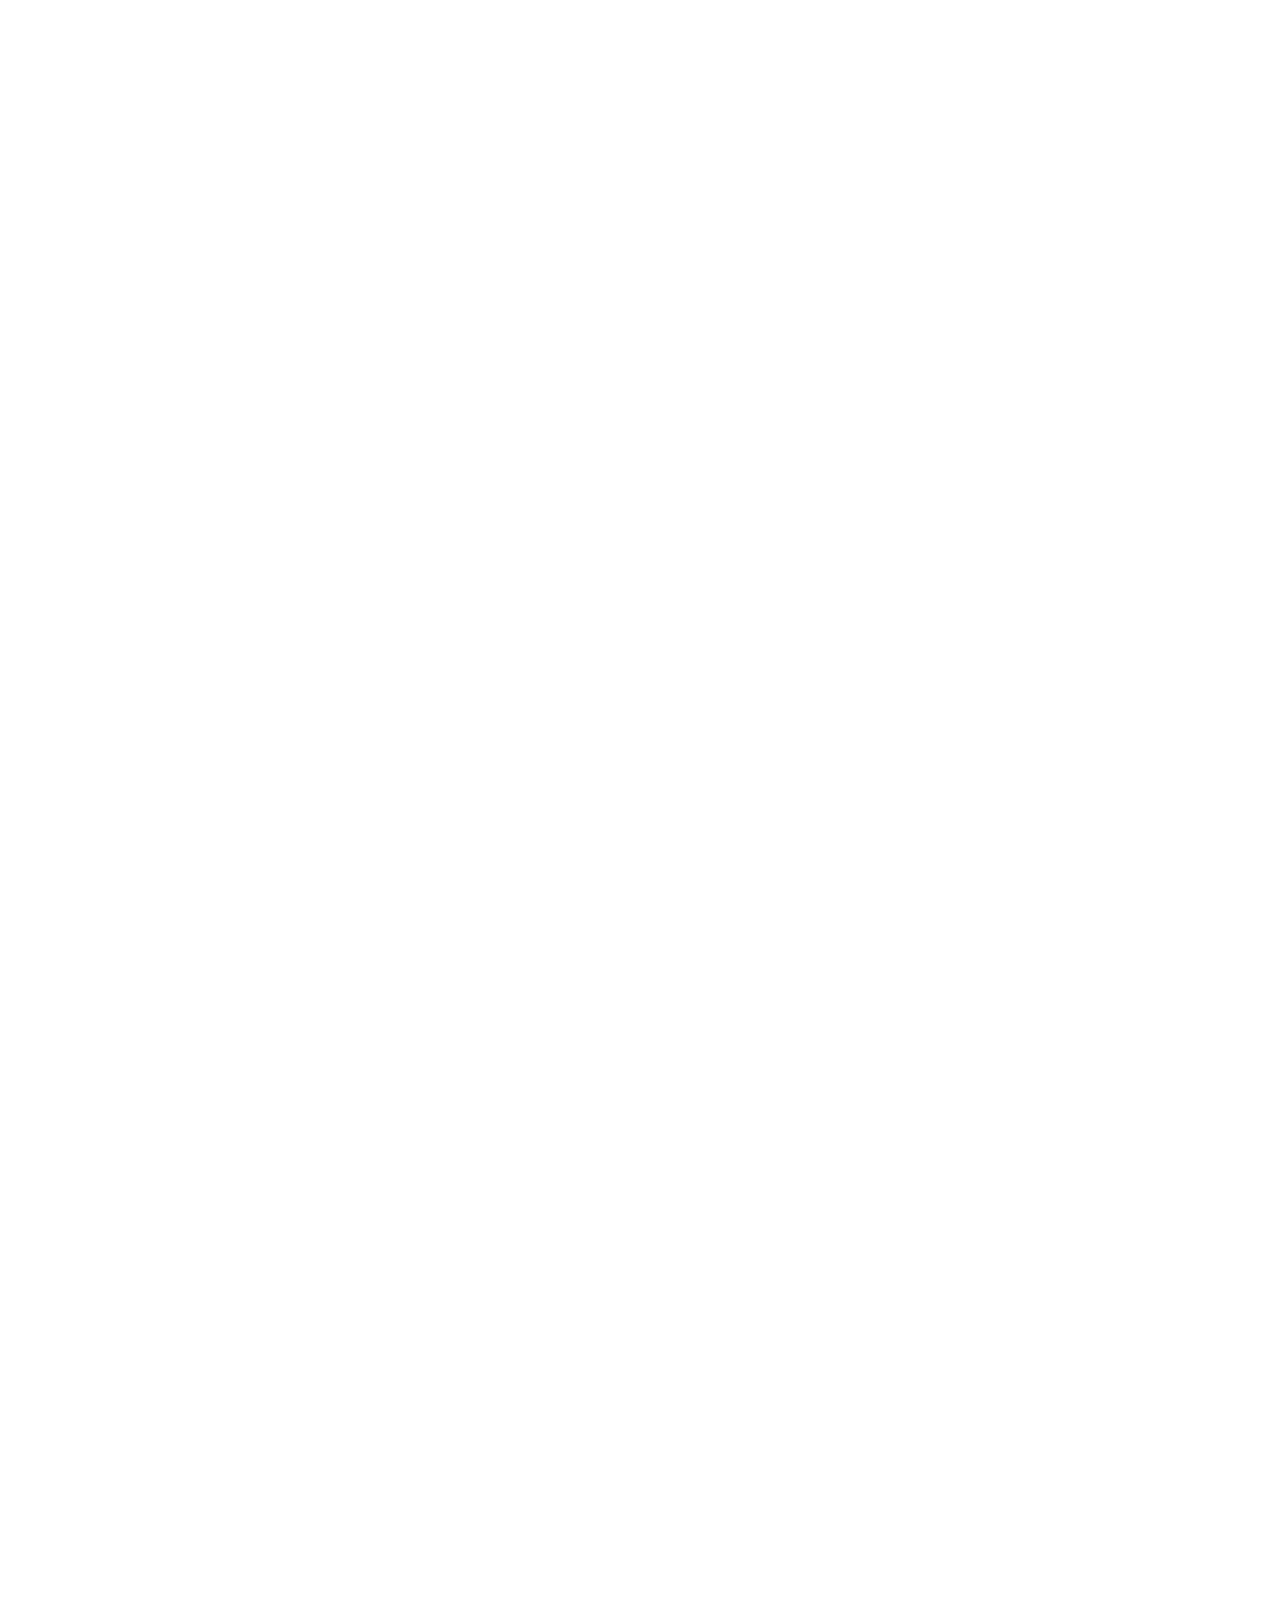
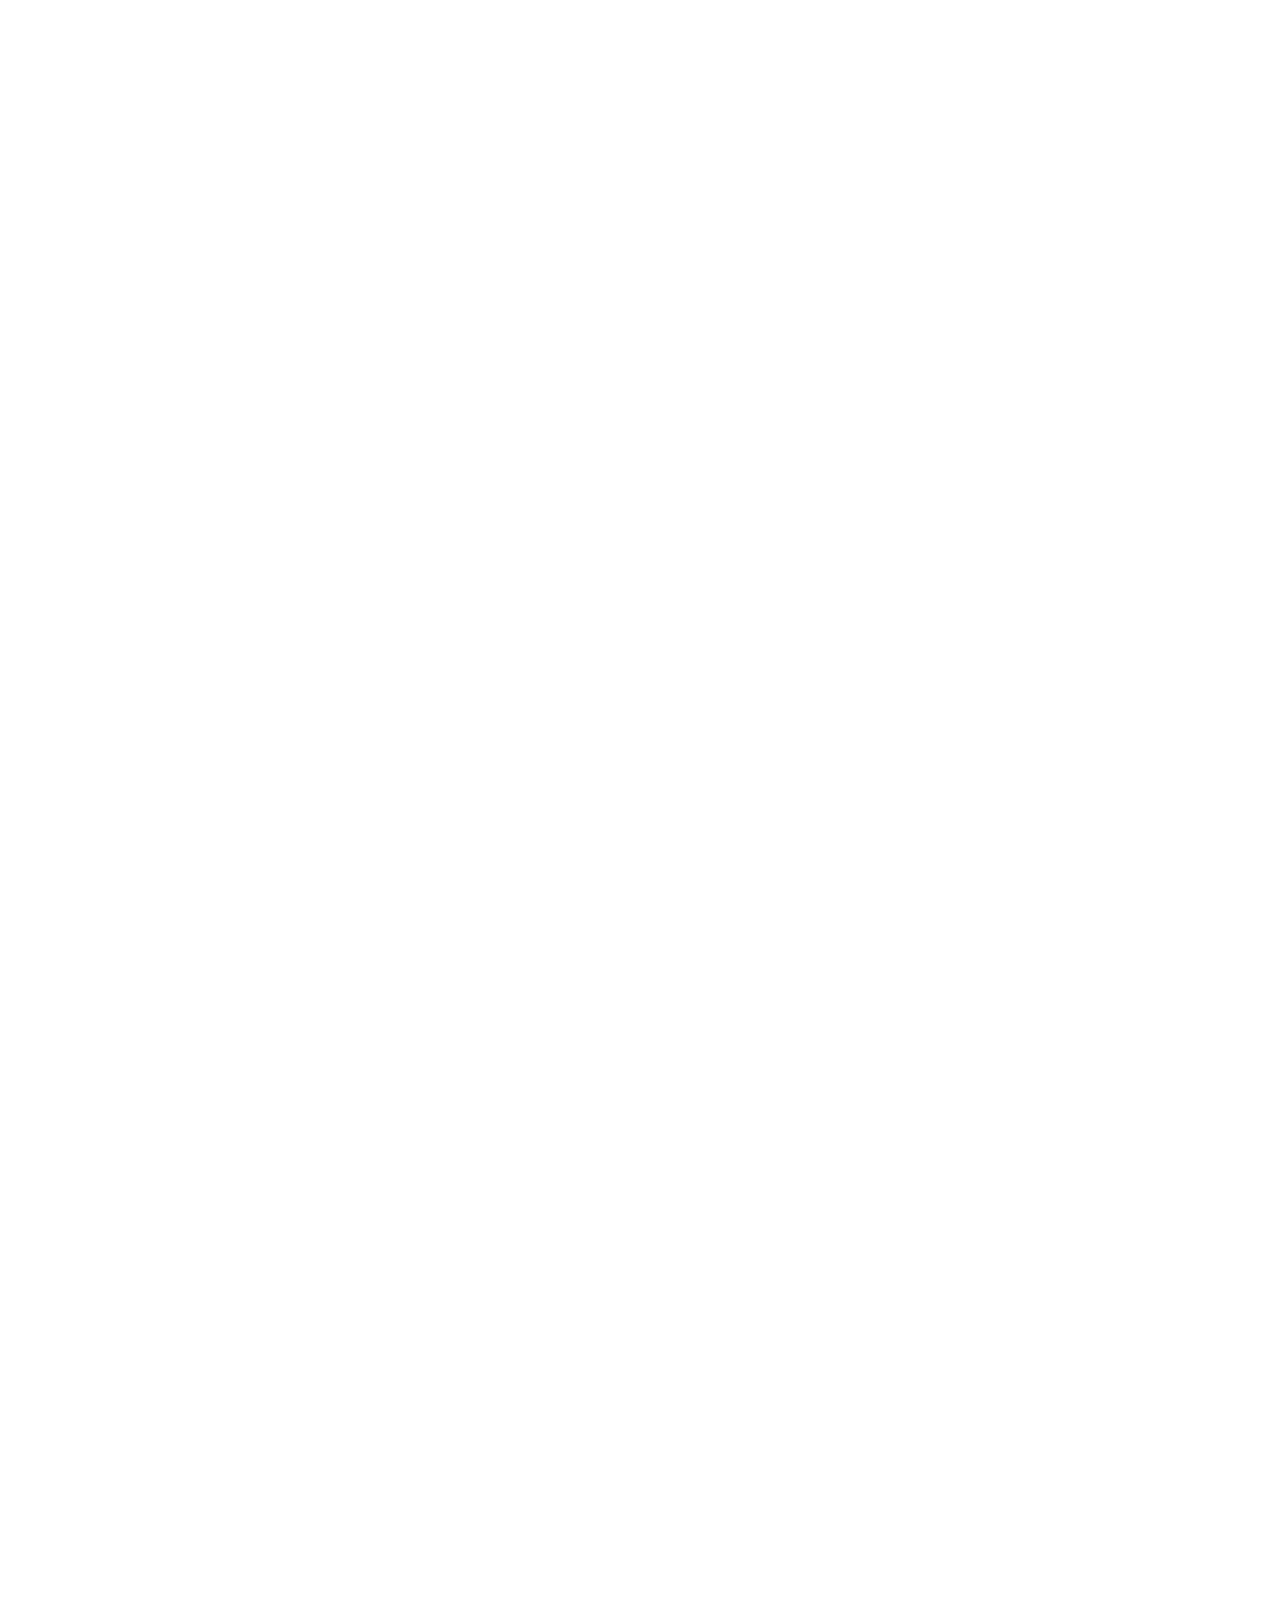
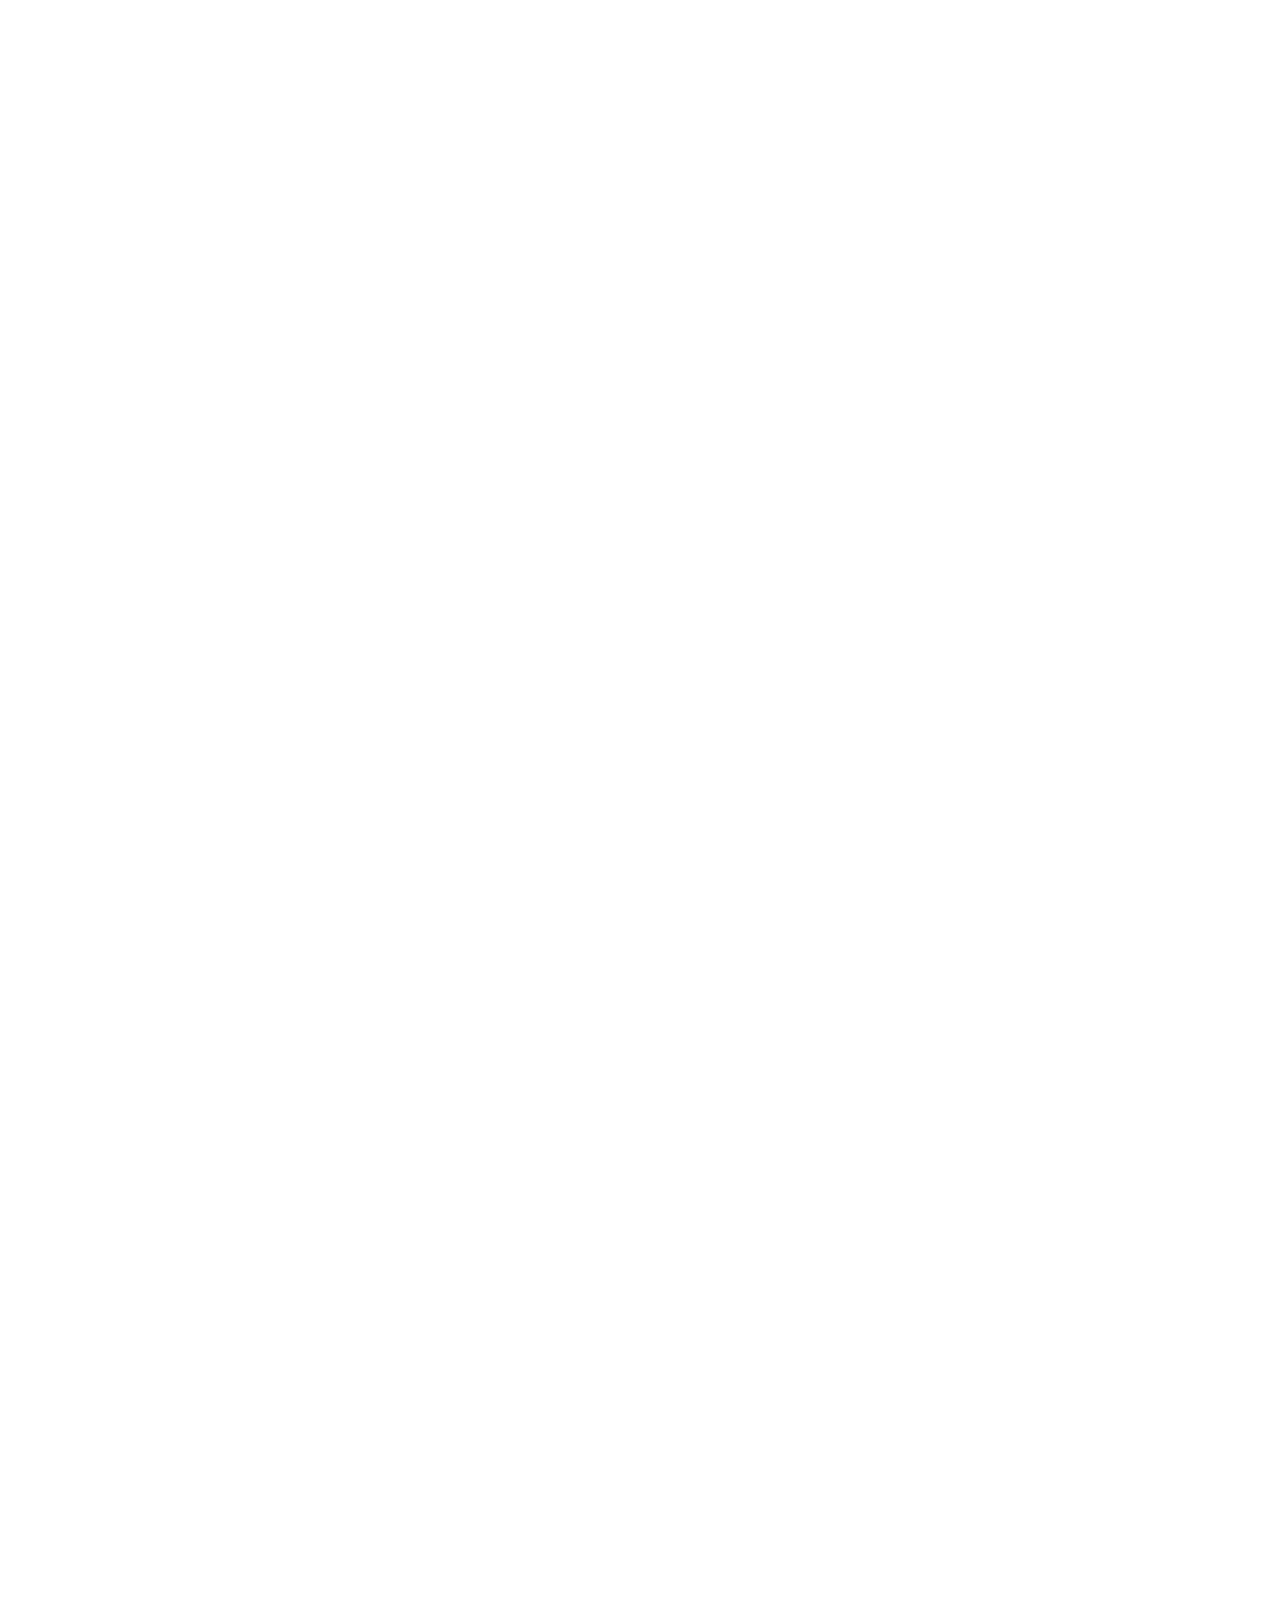
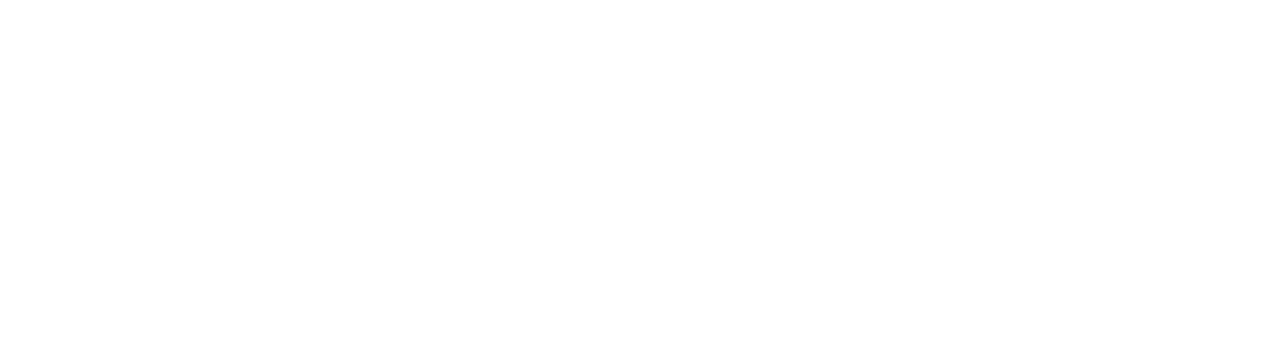
==== index.html @ 40197fdb "logos" ====
<!--
Google IO 2012 HTML5 Slide Template

Authors: Eric Bidelman <ebidel@gmail.com>
         Luke Mahe <lukem@google.com>

URL: https://code.google.com/p/io-2012-slides
-->
<!DOCTYPE html>
<html>
<head>
  <title>Data Science</title>
  <meta charset="utf-8">
  <meta http-equiv="X-UA-Compatible" content="chrome=1">
  <!--<meta name="viewport" content="width=device-width, initial-scale=1.0, minimum-scale=1.0">-->
  <!--<meta name="viewport" content="width=device-width, initial-scale=1.0">-->
  <!--This one seems to work all the time, but really small on ipad-->
  <!--<meta name="viewport" content="initial-scale=0.4">-->
  <meta name="apple-mobile-web-app-capable" content="yes">
  <link rel="stylesheet" media="all" href="theme/css/default.css">
  <link rel="stylesheet" media="all" href="theme/css/app.css">
  <link rel="stylesheet" media="only screen and (max-device-width: 480px)" href="theme/css/phone.css">
  <base target="_blank"> <!-- This amazingness opens all links in a new tab. -->
  <script data-main="js/slides" src="js/require-1.0.8.min.js"></script>
</head>
<body style="opacity: 0">

<slides class="layout-widescreen">

<slide class="logoslide nobackground">
  <article class="flexbox vcenter">
    <span><img src="images/logos/logo.gif"></span>
  </article>
</slide>

<slide class="title-slide segue nobackground">
  <aside class="gdbar"><img src="images/logos/logo_square.png"></aside>
  <!-- The content of this hgroup is replaced programmatically through the slide_config.json. -->
  <hgroup class="auto-fadein">
    <h1 data-config-title><!-- populated from slide_config.json --></h1>
    <h2 data-config-subtitle><!-- populated from slide_config.json --></h2>
    <p data-config-presenter><!-- populated from slide_config.json --></p>
  </hgroup>
</slide>


<slide class="after" >
  
    <hgroup>
      <h2>Agenda</h2>
      <h3></h3>
    </hgroup>
    <article ><ul>
<li>Innovación en Tecnología de Información</li>
<li>¿Qué es Data Science?</li>
<li>Componentes de Data Science</li>
<li>Solución Tradicional vs Nueva Propuesta</li>
<li>Tipos de Soluciones en Data Science</li>
<li>Tipos de Proyectos</li>
<li>Acerca de nosotros</li>
</ul></article>
 
</slide>

<slide class="segue dataday nobackground" >
  
    <aside class="gdbar"><img src="images/logos/logo_square.png"></aside>
    <hgroup class="auto-fadein">
      <h2>Innovación en Tecnología de Información</h2>
      <h3>¿Por qué es importante?</h3>
    </hgroup>
  
</slide>

<slide  >
  
    <hgroup>
      <h2>Innovación en Tecnología de Información</h2>
      <h3></h3>
    </hgroup>
    <article ><ul>
<li>
<p>La innovación tecnológica es el conjunto de actividades científicas, tecnológicas, financieras y comerciales que permiten introducir nuevos o mejorados servicios, productos, procesos, técnicas y/o sistemas organizacionales.</p>
</li>
<li>
<p>Para poder innovar es necesario considerar cambios en los sistemas tecnológicos así también como cambios en los paradigmas tecnológicos.</p>
</li>
<li>
<p>La innovación en una empresa le permite:</p>
<ul>
<li>Ser más eficiente</li>
<li>Incrementar su nivel de competitividad</li>
<li>Mejorar la calidad de sus servicios o productos</li>
</ul>
</li>
</ul></article>
 
</slide>

<slide  >
  
    <hgroup>
      <h2>Innovación en Tecnología de Información</h2>
      <h3></h3>
    </hgroup>
    <article ><ul>
<li>
<p><b>Resultados esperados</b>:</p>
<ul>
<li>Desarrollo de nuevos productos</li>
<li>Implementación de nuevos procesos o sistemas</li>
</ul>
</li>
<li>
<p><b>Indicadores de ÉXITO</b>:</p>
<ul>
<li>Rentabilidad económica y financiera de la inversión</li>
<li>Crecimiento de las ventas</li>
</ul>
</li>
<li>
<p><b>Requerimientos críticos</b>: </p>
<ul>
<li>Identificación de las necesidades del negocio</li>
<li>Capacidad de gestión tecnológica de la organización</li>
</ul>
</li>
</ul></article>
 
</slide>

<slide class="dark quote nobackground" >
  
    <hgroup>
      <h2></h2>
      <h3></h3>
    </hgroup>
    <article ><aside class="gdbar right bottom"><img src="images/logos/logo_square.png"></aside>

<article class="flexbox vleft auto-fadein">
<q>
<b>Data Science</b> es un campo interdisciplinario que involucra los procesos y sistemas para extraer conocimiento o un mejor entendimiento de grandes volúmenes de datos en sus diferentes formas y formatos.
</q>
<div class="author">
Dr. Alex Liu <br>
Principal Data Scientist <br>
IBM Corp.
</div>
</article></article>
 
</slide>

<slide class="segue dataday nobackground" >
  
    <aside class="gdbar"><img src="images/logos/logo_square.png"></aside>
    <hgroup class="auto-fadein">
      <h2>Componentes de Data Science</h2>
      <h3>Solución Tradicional vs Nueva Propuesta</h3>
    </hgroup>
  
</slide>

<slide  >
  
    <hgroup>
      <h2><img src="images/proceso/all_small.png" alt="all_stages" style="width:300px"></h2>
      <h3></h3>
    </hgroup>
    <article ><p><link rel="stylesheet" href="https://maxcdn.bootstrapcdn.com/font-awesome/4.5.0/css/font-awesome.min.css">
<link rel="stylesheet" href="https://cdnjs.cloudflare.com/ajax/libs/font-awesome-animation/0.0.8/font-awesome-animation.min.css">
<link rel="stylesheet" href="https://maxcdn.bootstrapcdn.com/bootstrap/3.3.6/css/bootstrap.min.css" integrity="sha384-1q8mTJOASx8j1Au+a5WDVnPi2lkFfwwEAa8hDDdjZlpLegxhjVME1fgjWPGmkzs7" crossorigin="anonymous"></p>
<div class="container-fluid"> 
    <div class="col-md-6">
        <h1 style= "color:#1F77B4">
            <i class="fa fa-mixcloud fa-3x"></i>
            Recolección
        </h1>
        <h1 style= "color:#FF7F0E">
            <i class="fa fa-server fa-3x"></i>
            Almacenamiento
        </h1>
    </div>
    <div class="col-md-6">
        <h1 style= "color:#2CA02C">
            <i class="fa fa-code-fork fa-3x"></i>
            Combinación
        </h1>
        <h1 style = "color:#D62728">
            <i class="fa fa-flask fa-3x"></i>
            Análisis
        </h1>
        <h1 style= "color:#9467BD">
            <i class="fa fa-line-chart fa-3x"></i>
            Visualización
        </h1>
    </div>
</div></article>
 
</slide>

<slide  >
  
    <hgroup>
      <h2><img src="images/proceso/1.png" alt="Mountain View" style="width:300px"> Recolección</h2>
      <h3></h3>
    </hgroup>
    <article ><p>Conectarse a data estructurada y no-estrucutrada:</p>
<ul>
<li>Clicks, Sensores, Teléfonos Móbiles, etc.</li>
<li>APIs (Application Program Interface):<ul>
<li>Redes Sociales, Servicios en Línea, OAuth (Open standard for Authorization)</li>
</ul>
</li>
<li>Conectores a Bases de Datos (obdc, jbdc, etc.)</li>
<li>Formatos comunes: XML, Json, csv, xlxs, ...</li>
<li>Muestreo, encuestas, etc. </li>
</ul></article>
 
</slide>

<slide  >
  
    <hgroup>
      <h2><img src="images/proceso/1.png" alt="Mountain View" style="width:300px"> Recolección (ejemplos)</h2>
      <h3></h3>
    </hgroup>
    <article ><div class="container-fluid"> 
    <div class="col-md-5">
    <h2>Solución Tradicional</h2>
        <img src="images/pipeline/collect/a_1.png" alt="Excel" style="width:100px">
        <img src="images/pipeline/collect/a_2.png" alt="Access" style="width:100px">
        <img src="images/pipeline/collect/a_3.png" alt="Google" style="width:100px">
    </div>
    <div class="col-md-2">
        <br>
        <br>
        <i class="fa fa-arrow-right faa-passing animated fa-4x"></i>
    </div>
    <div class="col-md-5">
    <h2>Nueva Propuesta</h2>
        <img src="images/pipeline/collect/b_1.png" alt="SocialNwk" style="width:200px">
        <img src="images/pipeline/collect/b_2.png" alt="Photo" style="width:75px">
        <img src="images/pipeline/collect/b_3.png" alt="API" style="width:75px">
        <img src="images/pipeline/collect/b_4.png" alt="Smartphone" style="width:75px">
        <img src="images/pipeline/collect/b_5.png" alt="IoT" style="width:75px">
        <img src="images/pipeline/collect/b_6.png" alt="Rasby" style="width:75px">
        <img src="images/pipeline/collect/b_7.png" alt="Arduino" style="width:75px">
        <img src="images/pipeline/collect/b_8.png" alt="Sound" style="width:75px">
        <img src="images/pipeline/collect/b_9.ico" alt="Movie" style="width:75px">
        <img src="images/pipeline/collect/b_10.png" alt="Voice" style="width:75px">
    </div>
</div></article>
 
</slide>

<slide  >
  
    <hgroup>
      <h2><img src="images/proceso/2.png" alt="Mountain View" style="width:300px"> Almacenamiento</h2>
      <h3></h3>
    </hgroup>
    <article ><p>Recolectar, integrar y administrar datos históricos:</p>
<ul>
<li>Base de Datos Relacionales</li>
<li>Base de Datos No Relacionales</li>
<li>Hadoop Distributed File System (HDFS)</li>
<li>Resilient Distributed Datasets (RDD) </li>
<li>Cloud Services</li>
</ul></article>
 
</slide>

<slide  >
  
    <hgroup>
      <h2><img src="images/proceso/2.png" alt="Mountain View" style="width:300px"> Almacenamiento</h2>
      <h3></h3>
    </hgroup>
    <article ><div class="container-fluid"> 
    <div class="col-md-3">
    <h2>Solución Tradicional</h2>
        <img src="images/pipeline/store/a_1.png" alt="SQL Server" style="width:100px">
    </div>
    <div class="col-md-2">
        <br>
        <br>
        <i class="fa fa-arrow-right faa-passing animated fa-4x"></i>
    </div>
    <div class="col-md-7">
    <h2>Nueva Propuesta</h2>
        <img src="images/pipeline/store/b_02.png" alt="SQL Server" style="width:150px">
        <img src="images/pipeline/store/b_01.png" alt="SQL Server" style="width:150px">
        <img src="images/pipeline/store/b_1.png" alt="SQL Server" style="width:75px">
        <img src="images/pipeline/store/b_2.png" alt="SQL Server" style="width:75px">
        <img src="images/pipeline/store/b_3.png" alt="SQL Server" style="width:75px">
        <img src="images/pipeline/store/b_4.png" alt="SQL Server" style="width:300px">

    </div>

</div></article>
 
</slide>

<slide  >
  
    <hgroup>
      <h2><img src="images/proceso/3.png" alt="Mountain View" style="width:300px"> Combinación</h2>
      <h3></h3>
    </hgroup>
    <article ><p>Validación y dimensionalización de data, aplicando reglas de negocio "on the fly" para análisis contextuales:</p>
<ul>
<li>Reporte de excepciones y validaciones</li>
<li>Notificaciones y alertas de soporte</li>
<li>Transformaciones de Negocio</li>
</ul>
<p>Puede considerarse como parte del Almacenamiento de datos</p></article>
 
</slide>

<slide  >
  
    <hgroup>
      <h2><img src="images/proceso/4.png" alt="Mountain View" style="width:300px"> Análisis</h2>
      <h3></h3>
    </hgroup>
    <article ><p>Ejecución de Análisis <b>descritivos</b> y <b>predictivos</b> por medio de librerias estadísticas de funciones y features:</p>
<ul>
<li>Análisis Exploratorio, Distribuciones y su significado</li>
<li>Causality</li>
<li>Transformaciones y Features</li>
<li>Machine Learning</li>
</ul></article>
 
</slide>

<slide  >
  
    <hgroup>
      <h2><img src="images/proceso/5.png" alt="Mountain View" style="width:300px"> Análisis</h2>
      <h3></h3>
    </hgroup>
    <article ><div class="container-fluid"> 
    <div class="col-md-5">
    <h2>Solución Tradicional</h2>
        <img src="images/pipeline/collect/a_1.png" alt="Excel" style="width:100px">
    </div>
    <div class="col-md-2">
        <br>
        <br>
        <i class="fa fa-arrow-right faa-passing animated fa-4x"></i>
    </div>
    <div class="col-md-5">
    <h2>Nueva Propuesta</h2>
        <ul>
            Lenguajes de Programación
            <br>
                <img src="images/pipeline/analyze/b_1.png" alt="R" style="width:100px">
                <img src="images/pipeline/analyze/b_2.png" alt="Python" style="width:100px">
            <br>
            Herramientas de BI
            <br>
                <img src="images/pipeline/analyze/b_3.png" alt="R" style="width:100px">
                <img src="images/pipeline/analyze/b_4.png" alt="Python" style="width:100px">
                <img src="images/pipeline/analyze/b_5.png" alt="R" style="width:100px">
                <img src="images/pipeline/analyze/b_6.png" alt="Python" style="width:100px">
                <img src="images/pipeline/analyze/b_7.png" alt="Python" style="width:100px">
        </ul>
    </div>
</div></article>
 
</slide>

<slide  >
  
    <hgroup>
      <h2><img src="images/proceso/4.png" alt="Mountain View" style="width:300px"> Visualización</h2>
      <h3></h3>
    </hgroup>
    <article ><div class="container-fluid"> 
    <div class="col-md-3">
    <h2>Solución Tradicional</h2>
        <img src="images/pipeline/collect/a_1.png" alt="Excel" style="width:100px">
        <img src="images/pipeline/collect/a_2.png" alt="Access" style="width:100px">
        <img src="images/pipeline/collect/a_3.png" alt="Google" style="width:100px">
    </div>
    <div class="col-md-2">
        <br>
        <br>
        <i class="fa fa-arrow-right faa-passing animated fa-4x"></i>
    </div>
    <div class="col-md-7">
    <h2>Nueva Propuesta</h2>
        <ul>
            Open Source
            <br>
                <img src="images/pipeline/visualize/a_1.png" alt="R" style="width:100px">
                <img src="images/pipeline/visualize/a_2.png" alt="Python" style="width:100px">
                <img src="images/pipeline/visualize/a_3.png" alt="Python" style="width:100px">
                <img src="images/pipeline/visualize/a_4.png" alt="Python" style="width:100px">

            <br>
            Licencia
            <br>
                <img src="images/pipeline/visualize/b_1.png" alt="R" style="width:100px">
                <img src="images/pipeline/visualize/b_2.png" alt="Python" style="width:100px">
                <img src="images/pipeline/visualize/b_3.png" alt="Python" style="width:100px">
                <img src="images/pipeline/visualize/b_4.png" alt="Python" style="width:100px">
        </ul>
    </div>

</div></article>
 
</slide>

<slide class="segue dataday nobackground" >
  
    <aside class="gdbar"><img src="images/logos/logo_square.png"></aside>
    <hgroup class="auto-fadein">
      <h2>Data Science</h2>
      <h3>Q&A</h3>
    </hgroup>
  
</slide>


<slide class="thank-you-slide segue nobackground">
  <aside class="gdbar right"><img src="images/logos/logo_square.png"></aside>
  <article class="flexbox vleft auto-fadein">
    <h2>Gracias!</h2>
    <p>atte:</p>
  </article>
  <p class="auto-fadein" data-config-contact>
    <!-- populated from slide_config.json -->
  </p>
</slide>

<slide class="logoslide nobackground">
  <article class="flexbox vcenter">
    <span><img src="images/logos/logo.gif"></span>
  </article>
</slide>

<slide class="backdrop"></slide>

</slides>

<script>
var _gaq = _gaq || [];
_gaq.push(['_setAccount', 'UA-71764928-2']);
_gaq.push(['_trackPageview']);

(function() {
  var ga = document.createElement('script'); ga.type = 'text/javascript'; ga.async = true;
  ga.src = ('https:' == document.location.protocol ? 'https://ssl' : 'http://www') + '.google-analytics.com/ga.js';
  var s = document.getElementsByTagName('script')[0]; s.parentNode.insertBefore(ga, s);
})();
</script>

<!--[if IE]>
  <script src="http://ajax.googleapis.com/ajax/libs/chrome-frame/1/CFInstall.min.js"></script>
  <script>CFInstall.check({mode: 'overlay'});</script>
<![endif]-->
</body>
</html>
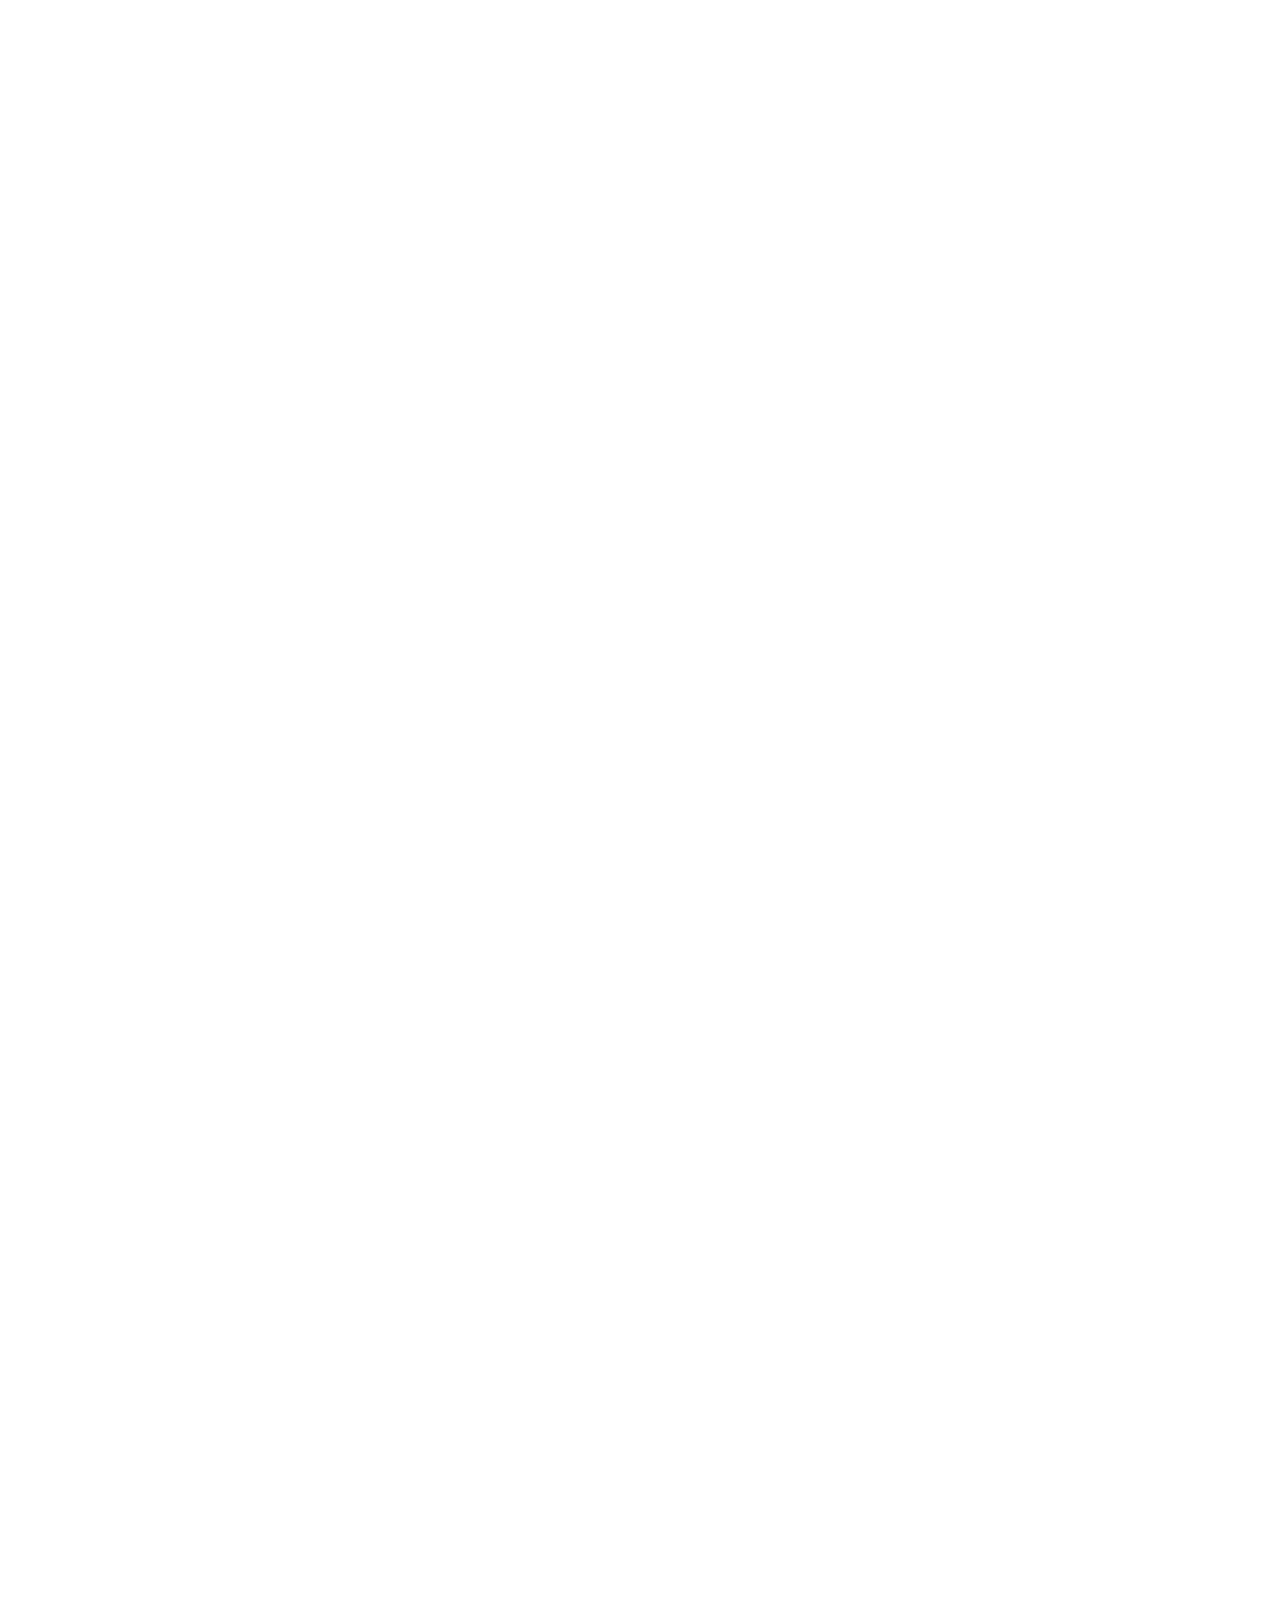
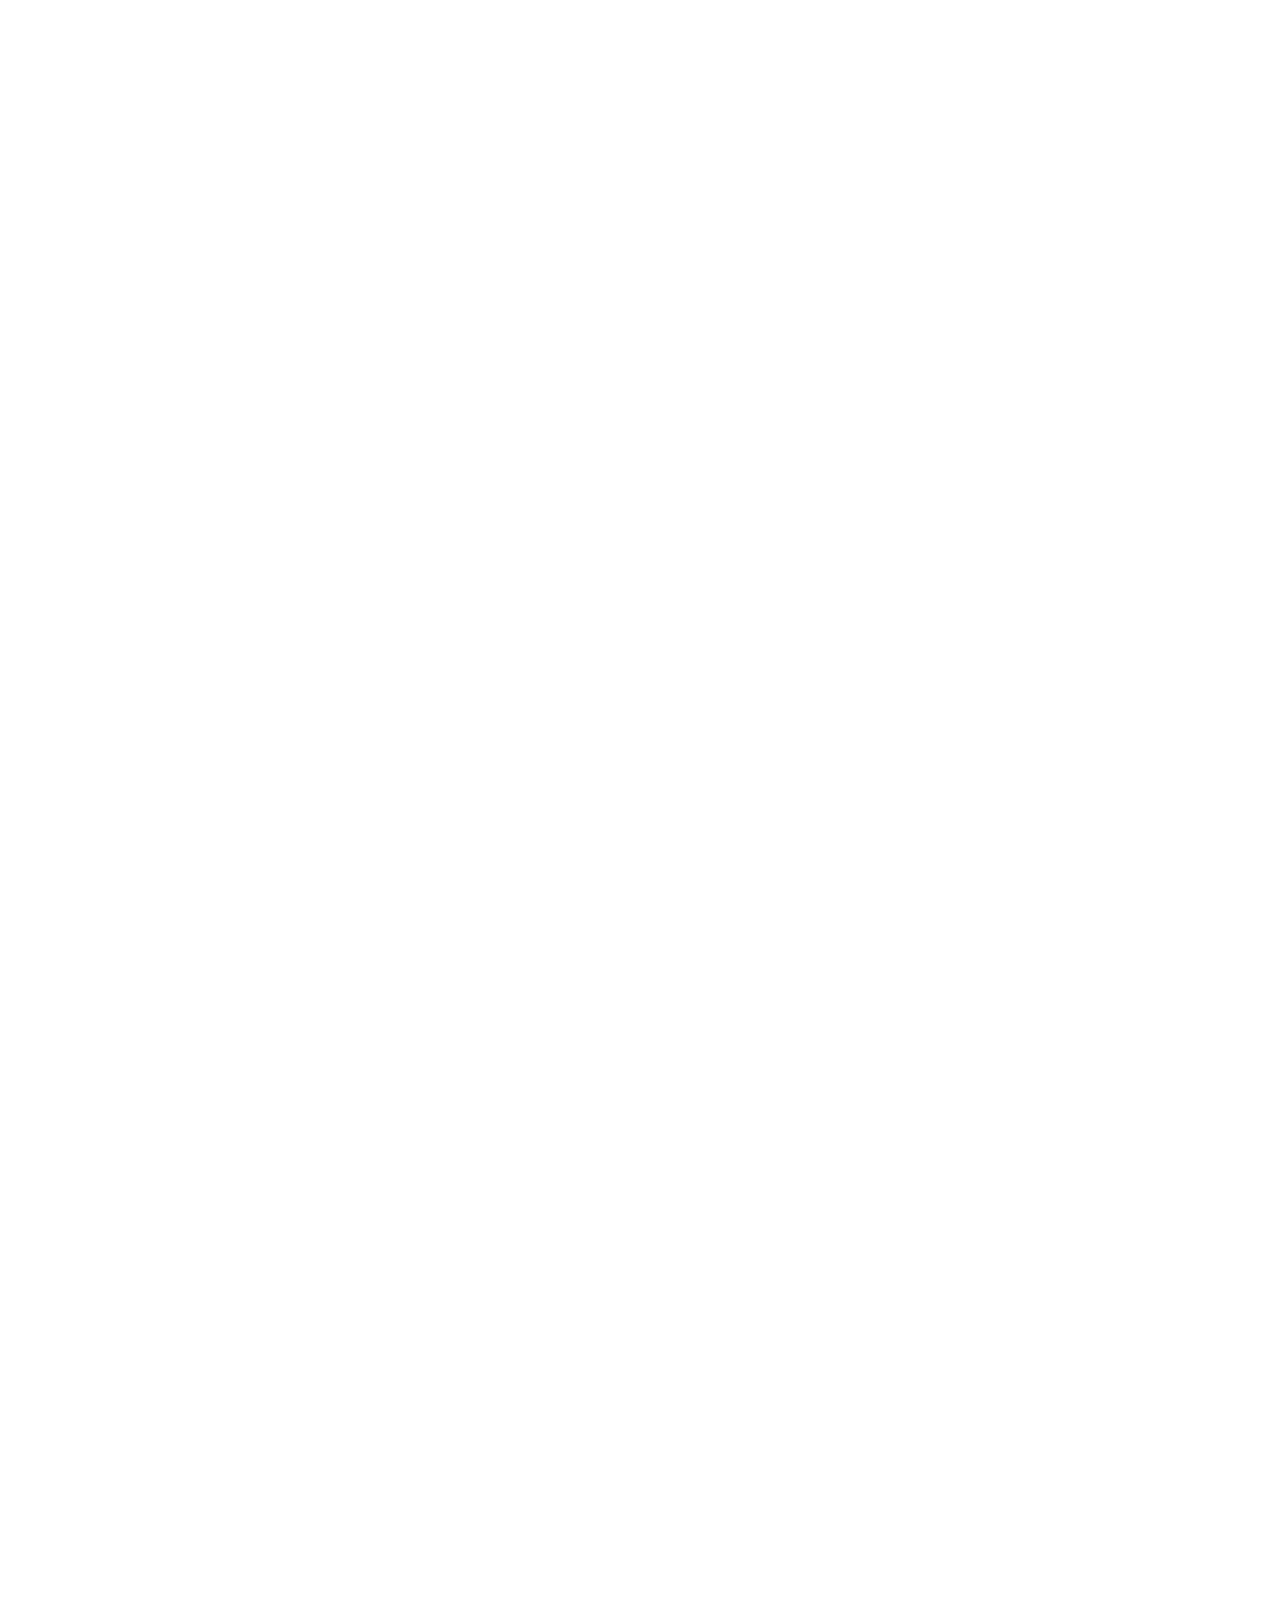
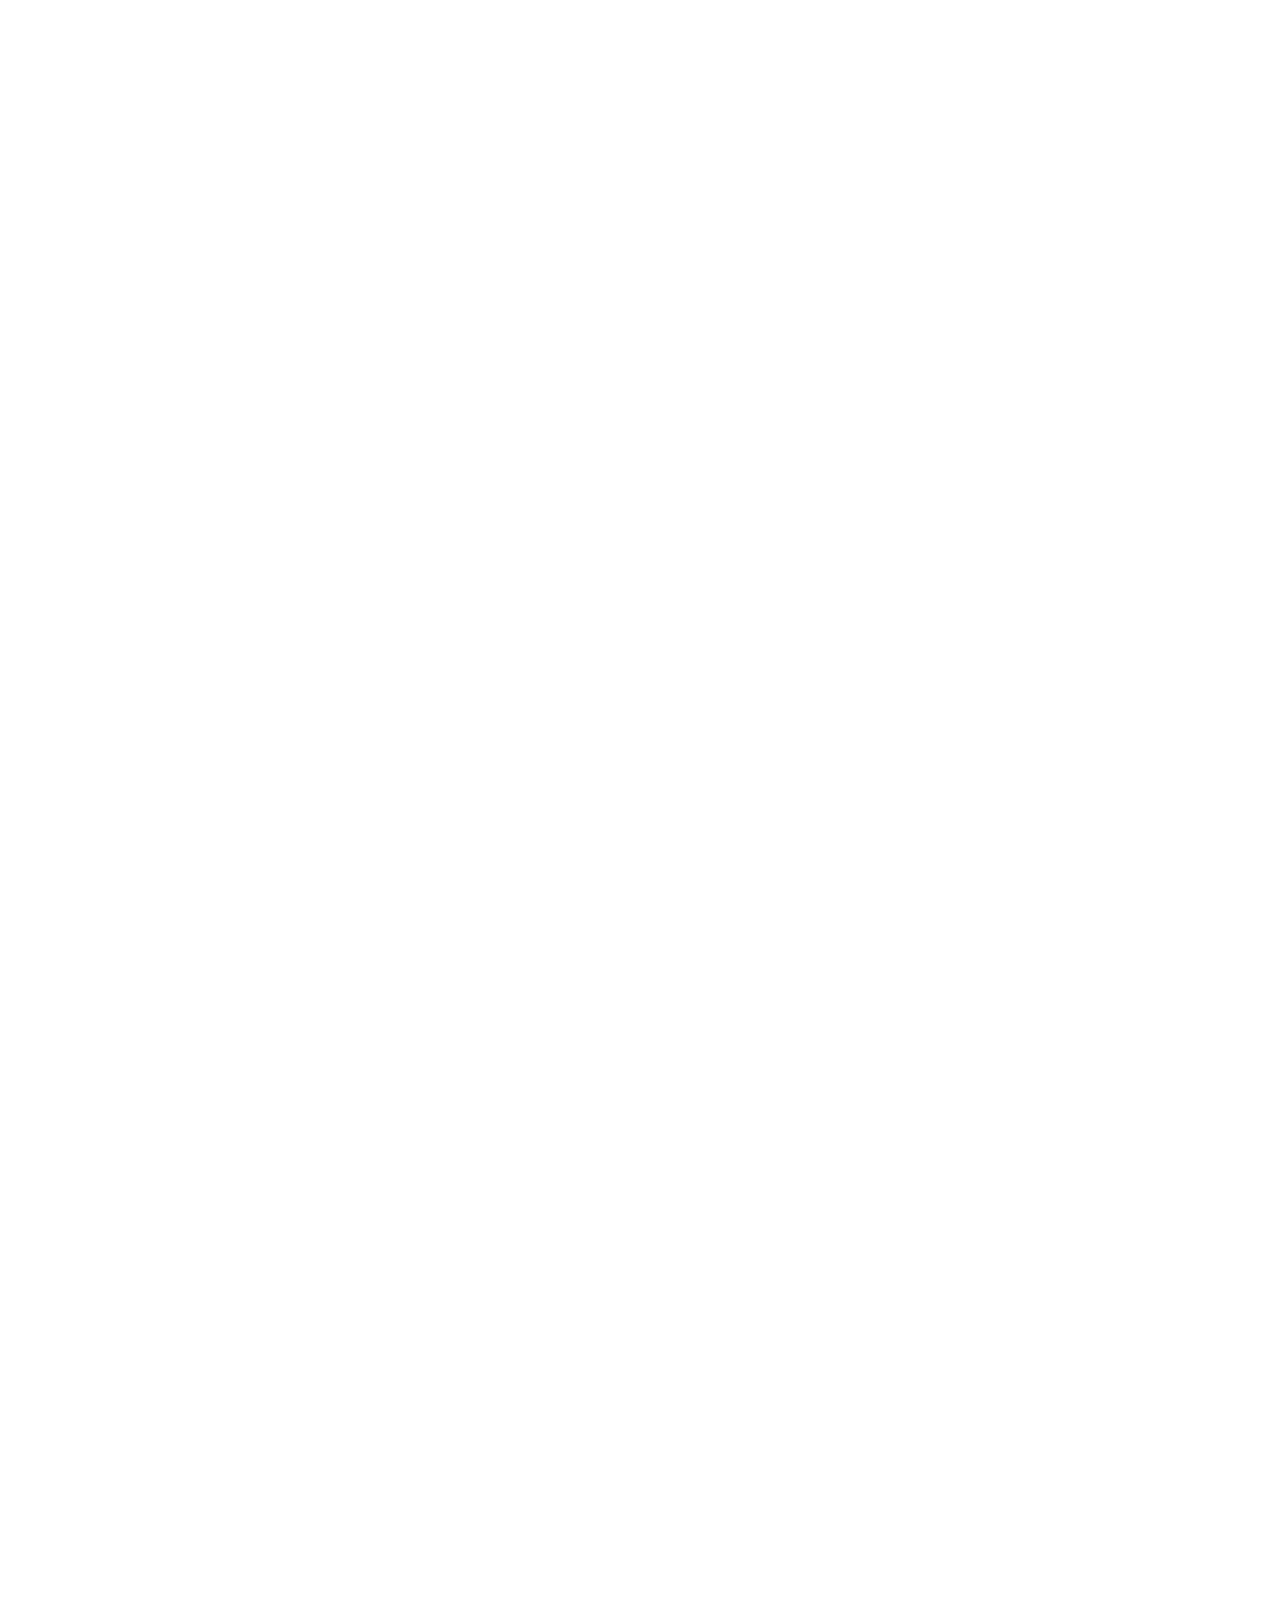
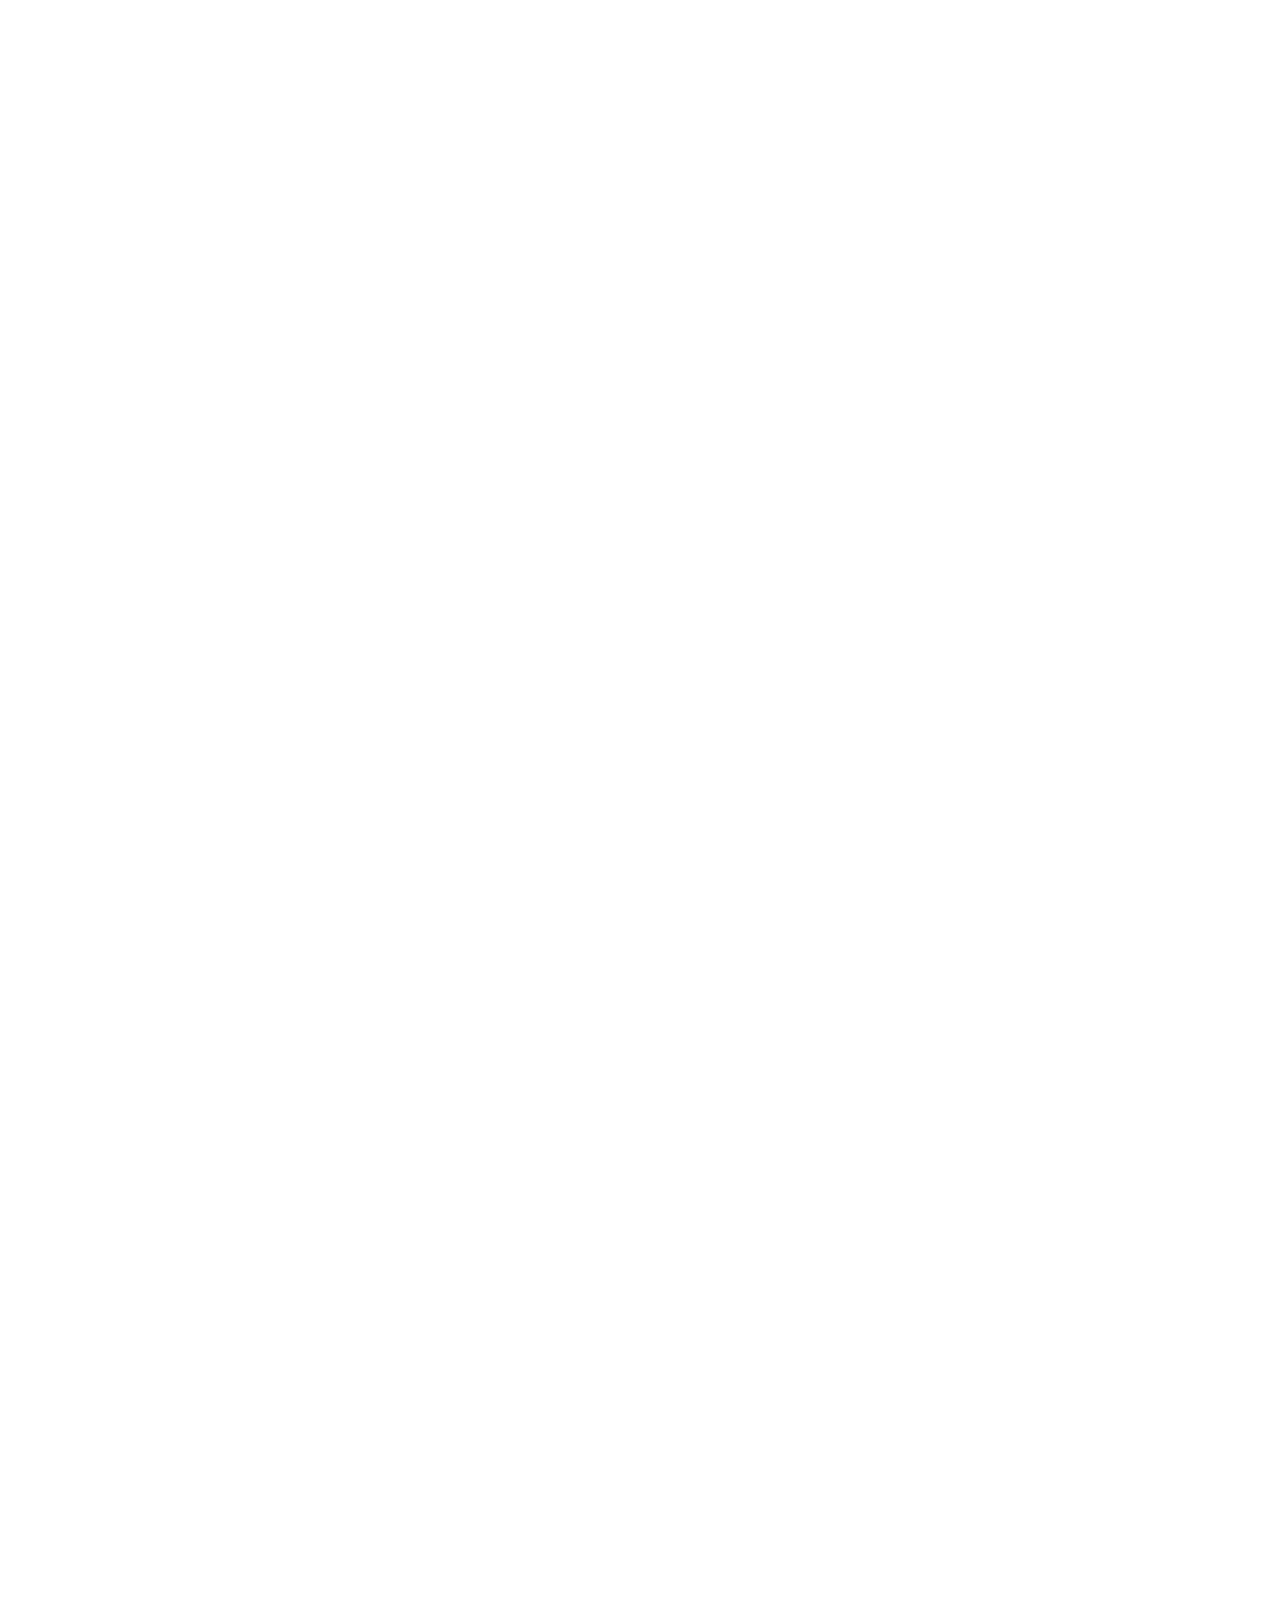
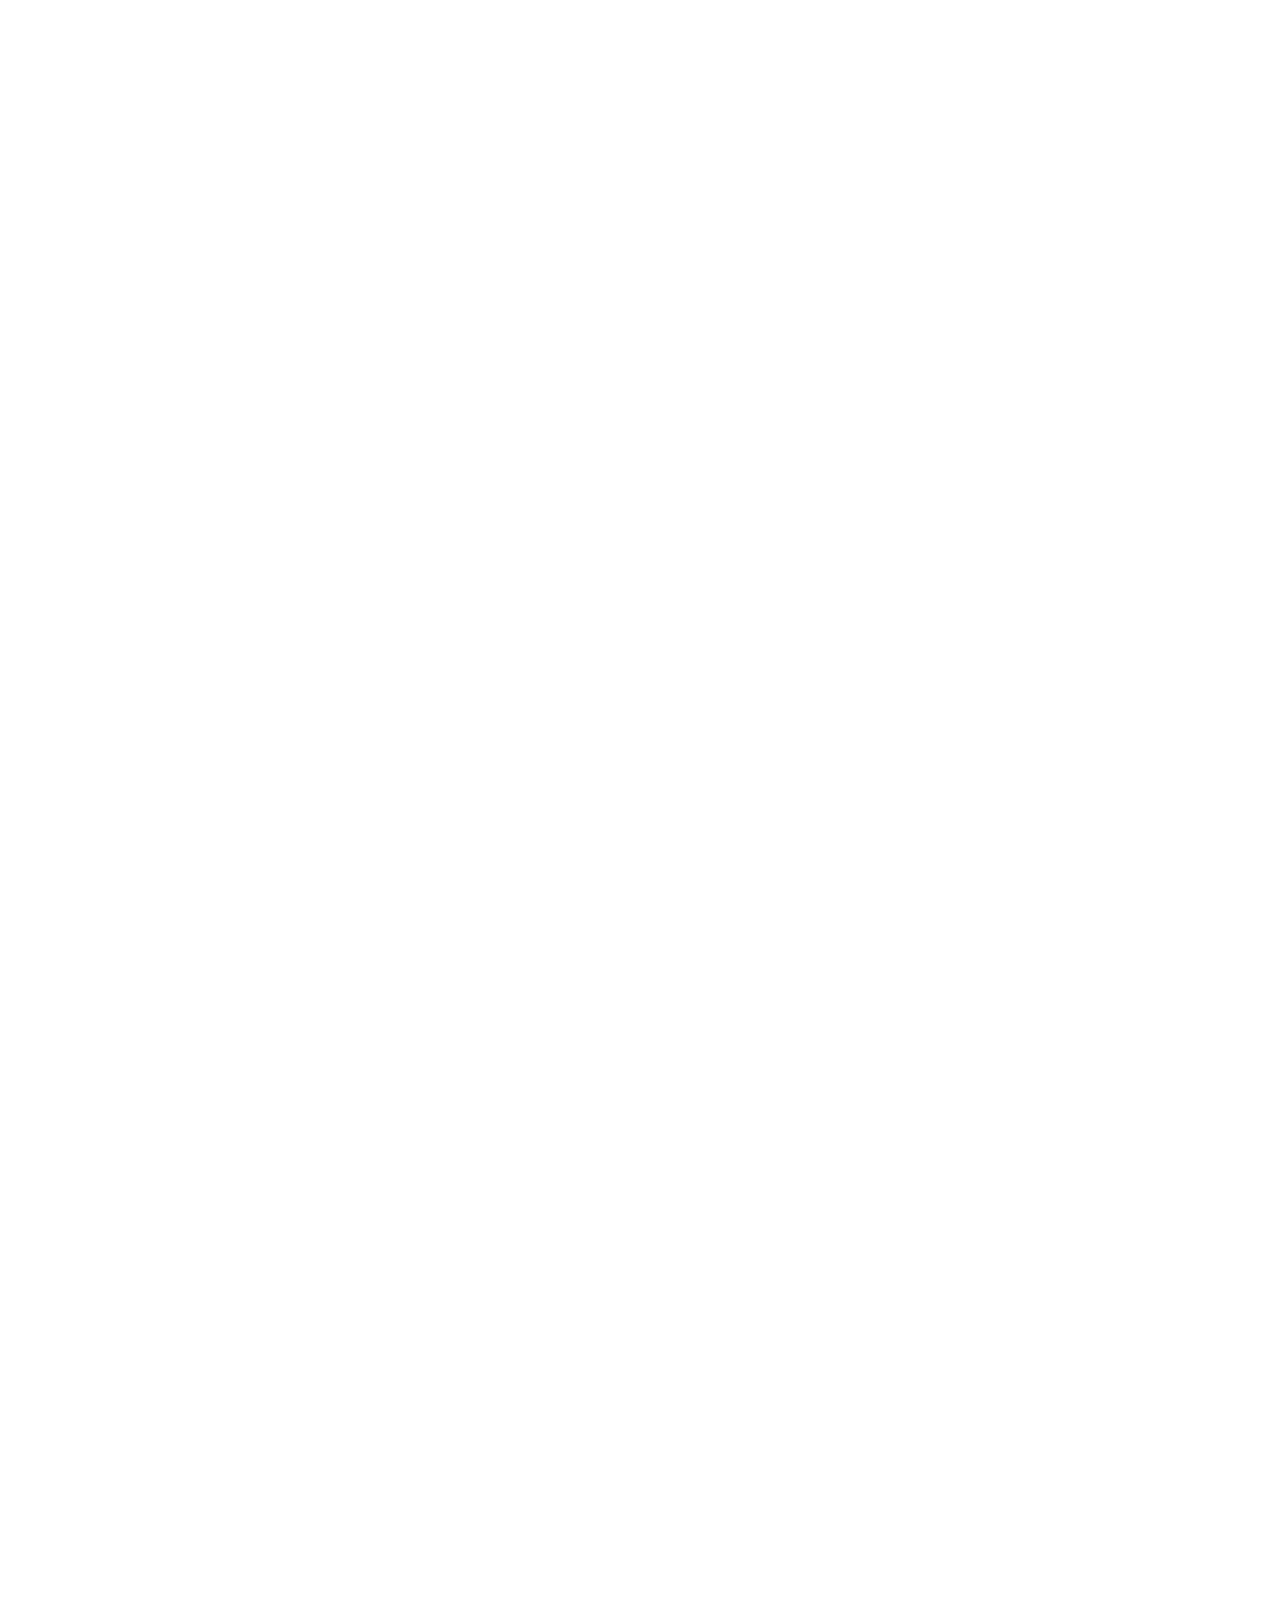
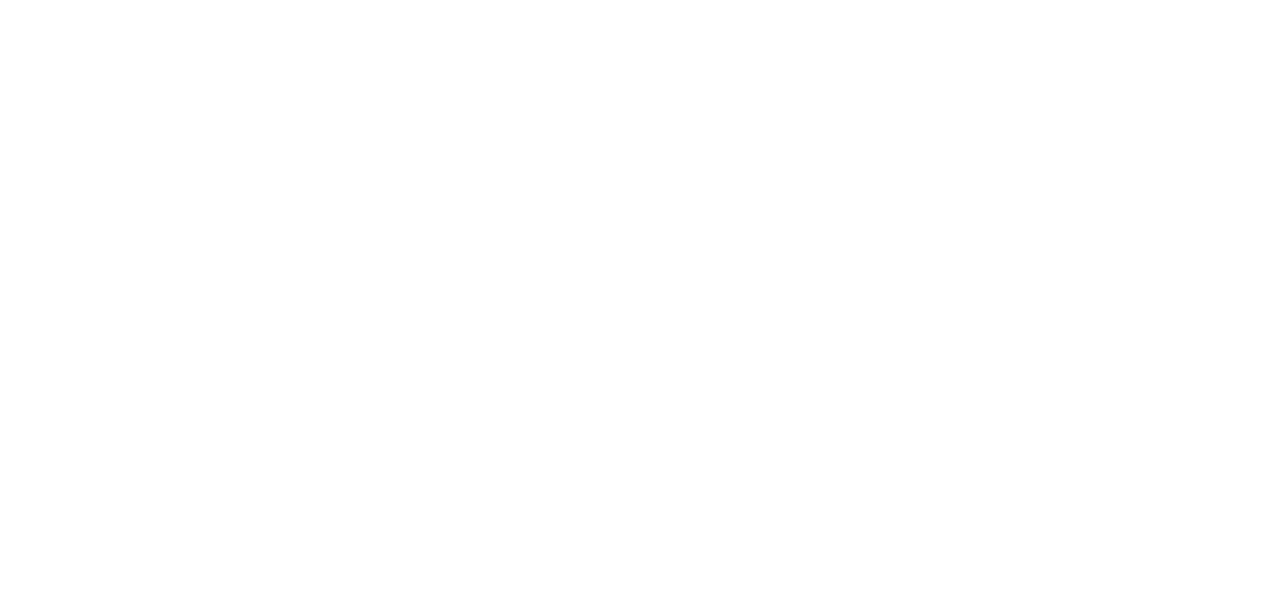
==== commit b4f91453: "about_us" ====
--- a/index.html
+++ b/index.html
@@ -52,10 +52,12 @@
     </hgroup>
     <article ><ul>
 <li>Innovación en Tecnología de Información</li>
-<li>¿Qué es Data Science?</li>
-<li>Componentes de Data Science</li>
-<li>Solución Tradicional vs Nueva Propuesta</li>
-<li>Tipos de Soluciones en Data Science</li>
+<li>Data Science<ul>
+<li>¿Qué es?</li>
+<li>¿Qúe hace?</li>
+</ul>
+</li>
+<li>Tipos de Soluciones</li>
 <li>Tipos de Proyectos</li>
 <li>Acerca de nosotros</li>
 </ul></article>
@@ -66,21 +68,21 @@
   
     <aside class="gdbar"><img src="images/logos/logo_square.png"></aside>
     <hgroup class="auto-fadein">
-      <h2>Innovación en Tecnología de Información</h2>
-      <h3>¿Por qué es importante?</h3>
-    </hgroup>
-  
-</slide>
-
-<slide  >
-  
-    <hgroup>
-      <h2>Innovación en Tecnología de Información</h2>
+      <h2>Innovación en TI</h2>
+      <h3>Una herramienta infalible</h3>
+    </hgroup>
+  
+</slide>
+
+<slide  >
+  
+    <hgroup>
+      <h2>Innovación en TI</h2>
       <h3></h3>
     </hgroup>
     <article ><ul>
 <li>
-<p>La innovación tecnológica es el conjunto de actividades científicas, tecnológicas, financieras y comerciales que permiten introducir nuevos o mejorados servicios, productos, procesos, técnicas y/o sistemas organizacionales.</p>
+<p>La innovación tecnológica es el conjunto de actividades <b>científicas, tecnológicas, financieras y comerciales</b> que permiten introducir nuevos o mejorados servicios, productos, procesos, técnicas y/o sistemas organizacionales.</p>
 </li>
 <li>
 <p>Para poder innovar es necesario considerar cambios en los sistemas tecnológicos así también como cambios en los paradigmas tecnológicos.</p>
@@ -100,33 +102,37 @@
 <slide  >
   
     <hgroup>
-      <h2>Innovación en Tecnología de Información</h2>
+      <h2>Innovación en TI</h2>
       <h3></h3>
     </hgroup>
     <article ><ul>
-<li>
-<p><b>Resultados esperados</b>:</p>
-<ul>
+<li><b>Resultados esperados</b>:<ul>
 <li>Desarrollo de nuevos productos</li>
 <li>Implementación de nuevos procesos o sistemas</li>
 </ul>
 </li>
-<li>
-<p><b>Indicadores de ÉXITO</b>:</p>
-<ul>
+<li><b>Indicadores de ÉXITO</b>:<ul>
 <li>Rentabilidad económica y financiera de la inversión</li>
 <li>Crecimiento de las ventas</li>
 </ul>
 </li>
-<li>
-<p><b>Requerimientos críticos</b>: </p>
-<ul>
+<li><b>Requerimientos críticos</b>: <ul>
 <li>Identificación de las necesidades del negocio</li>
 <li>Capacidad de gestión tecnológica de la organización</li>
 </ul>
 </li>
 </ul></article>
  
+</slide>
+
+<slide class="segue dataday nobackground" >
+  
+    <aside class="gdbar"><img src="images/logos/logo_square.png"></aside>
+    <hgroup class="auto-fadein">
+      <h2>Data Science</h2>
+      <h3>¿Qué es? y ¿Qué hace?</h3>
+    </hgroup>
+  
 </slide>
 
 <slide class="dark quote nobackground" >
@@ -148,16 +154,6 @@
 </div>
 </article></article>
  
-</slide>
-
-<slide class="segue dataday nobackground" >
-  
-    <aside class="gdbar"><img src="images/logos/logo_square.png"></aside>
-    <hgroup class="auto-fadein">
-      <h2>Componentes de Data Science</h2>
-      <h3>Solución Tradicional vs Nueva Propuesta</h3>
-    </hgroup>
-  
 </slide>
 
 <slide  >
@@ -221,7 +217,7 @@
 <slide  >
   
     <hgroup>
-      <h2><img src="images/proceso/1.png" alt="Mountain View" style="width:300px"> Recolección (ejemplos)</h2>
+      <h2><img src="images/proceso/1.png" alt="Mountain View" style="width:300px"> Recolección (Cont...)</h2>
       <h3></h3>
     </hgroup>
     <article ><div class="container-fluid"> 
@@ -273,7 +269,7 @@
 <slide  >
   
     <hgroup>
-      <h2><img src="images/proceso/2.png" alt="Mountain View" style="width:300px"> Almacenamiento</h2>
+      <h2><img src="images/proceso/2.png" alt="Mountain View" style="width:300px"> Almacenamiento (Cont...)</h2>
       <h3></h3>
     </hgroup>
     <article ><div class="container-fluid"> 
@@ -336,7 +332,7 @@
 <slide  >
   
     <hgroup>
-      <h2><img src="images/proceso/5.png" alt="Mountain View" style="width:300px"> Análisis</h2>
+      <h2><img src="images/proceso/4.png" alt="Mountain View" style="width:300px"> Análisis (Cont...)</h2>
       <h3></h3>
     </hgroup>
     <article ><div class="container-fluid"> 
@@ -373,7 +369,22 @@
 <slide  >
   
     <hgroup>
-      <h2><img src="images/proceso/4.png" alt="Mountain View" style="width:300px"> Visualización</h2>
+      <h2><img src="images/proceso/5.png" alt="Mountain View" style="width:300px"> Visualización</h2>
+      <h3></h3>
+    </hgroup>
+    <article ><p>Descrubimiento de insights por medio de visualizaciones diversas y compresivas:</p>
+<ul>
+<li>Visualizaciones Interactivas</li>
+<li>Storytelling with data</li>
+<li>Dashboards</li>
+</ul></article>
+ 
+</slide>
+
+<slide  >
+  
+    <hgroup>
+      <h2><img src="images/proceso/5.png" alt="Mountain View" style="width:300px"> Visualización (Cont...)</h2>
       <h3></h3>
     </hgroup>
     <article ><div class="container-fluid"> 
@@ -399,16 +410,169 @@
                 <img src="images/pipeline/visualize/a_4.png" alt="Python" style="width:100px">
 
             <br>
-            Licencia
+            Requieren Licencia
             <br>
-                <img src="images/pipeline/visualize/b_1.png" alt="R" style="width:100px">
-                <img src="images/pipeline/visualize/b_2.png" alt="Python" style="width:100px">
-                <img src="images/pipeline/visualize/b_3.png" alt="Python" style="width:100px">
-                <img src="images/pipeline/visualize/b_4.png" alt="Python" style="width:100px">
+                <img src="images/pipeline/visualize/b_1.png" alt="R" style="width:200px">
+                <img src="images/pipeline/visualize/b_2.png" alt="Python" style="width:200px">
+                <img src="images/pipeline/visualize/b_3.png" alt="Python" style="width:200px">
+                <img src="images/pipeline/visualize/b_4.png" alt="Python" style="width:200px">
         </ul>
     </div>
 
 </div></article>
+ 
+</slide>
+
+<slide  >
+  
+    <hgroup>
+      <h2>Quien es quien en Big Data y Analytics (2016)</h2>
+      <h3></h3>
+    </hgroup>
+    <article ><div class="col-md-1">
+</div>
+
+<div class="col-md-10">
+<img class="img-responsive" src="images/pipeline/bdlandscape.png" alt="BD Landscae">
+</div>
+
+<div class="col-md-1">
+</div></article>
+ 
+</slide>
+
+<slide class="segue dataday nobackground" >
+  
+    <aside class="gdbar"><img src="images/logos/logo_square.png"></aside>
+    <hgroup class="auto-fadein">
+      <h2>Tipos de Soluciones</h2>
+      <h3></h3>
+    </hgroup>
+  
+</slide>
+
+<slide  >
+  
+    <hgroup>
+      <h2>Tipos de Soluciones</h2>
+      <h3></h3>
+    </hgroup>
+    <article ><div class="col-md-1">
+</div>
+
+<div class="col-md-10">
+<img class="img-responsive" src="images/tipo_soluciones.png" alt="BD Landscae">
+</div>
+
+<div class="col-md-1">
+</div></article>
+ 
+</slide>
+
+<slide class="segue dataday nobackground" >
+  
+    <aside class="gdbar"><img src="images/logos/logo_square.png"></aside>
+    <hgroup class="auto-fadein">
+      <h2>Tipos de Proyectos</h2>
+      <h3></h3>
+    </hgroup>
+  
+</slide>
+
+<slide  >
+  
+    <hgroup>
+      <h2>Tipos de Proyectos</h2>
+      <h3></h3>
+    </hgroup>
+    <article ><div class="container-fluid"> 
+    <div class="col-md-12">
+        <table class="table table-bordered table-hover">
+            <thead>
+                <tr>
+                    <th>Asesoría</th>
+                    <th>Laboratorio de Datos</th>
+                    <th>Piloto</th>
+                    <th>Proyecto end-to-end</th>
+                </tr>
+            </thead>
+            <tbody>
+                    <td>Apoyo en la definición e implementación de la estrategia de Data Science.</td>
+                    <td>Asignación de recursos enfocados específicamente en estudiar los datos y proponer soluciones de Data Science.</td>
+                    <td>Ensayo a escala del desarrollo de una solución. Se considera la medición de resultados para conocer su impacto</td>
+                    <td>Desarrollo e Implementación de una solución de Data Science, con alcance y temporalidad definidos.</td>
+            </tbody>
+        </table>
+    </div>
+</div></article>
+ 
+</slide>
+
+<slide class="segue dataday nobackground" >
+  
+    <aside class="gdbar"><img src="images/logos/logo_square.png"></aside>
+    <hgroup class="auto-fadein">
+      <h2>Acerca de nosotros</h2>
+      <h3></h3>
+    </hgroup>
+  
+</slide>
+
+<slide  >
+  
+    <hgroup>
+      <h2>Acerca de nosotros</h2>
+      <h3></h3>
+    </hgroup>
+    <article ><div class="col-md-4">
+    <img class="img-responsive" src="images/profile/hana.jpg" alt="jana" style="width:100px">
+    <h3>Alejandra Burrola</h3>
+    <p style="font-size:16px">Alejandra ha participado en diferentes asignaciones y proyectecos con diferentes organizaciones: Intellego, FIFCO, OXXO, CustoLogix, Neoris, CEMEX, Gruma, Binbit Group, y RealComms.<br><br>
+    Ella es Lic. Actuaria egresada de la Universidad Autónoma de Guadalajara</p>
+</div>
+
+<div class="col-md-4">
+    <img class="img-responsive" src="images/profile/arturo.jpg" alt="arturo" style="width:100px">
+    <h3>Arturo Cárdenas</h3>
+    <p style="font-size:16px">Auto-proclamado “Data Science Late Bloomer”, cuenta con más de nueve años de experiencia combinando supply chain y analytics. <br><br>
+    En su proyecto más reciente colaboró con Procter & Gamble en Toronto, Canada para el equipo que atiende a Walmart mejorando el desempeño de cadena de suministro por medio de la analítica de datos. Arturo estudió Ingeniería Mecánica en el ITESM y cuenta con estudios de posgrado en McGill University.</p>
+</div>
+
+<div class="col-md-4">
+    <img class="img-responsive" src="images/profile/jose.jpg" alt="jose" style="width:100px">
+    <h3>José Ayala</h3>
+    <p style="font-size:16px">José estudio la carrera de Ingeniero Mecánico Administrador solo para darse cuenta que lo suyo era BI y la ingeniería de datos. <br><br>
+    Actualmente se desempeña como responsable del laboratorio de datos de OXXO en donde en una máquina procesa TB de información mientras que en otra desarrolla visualizaciones y dashboards.</p>
+</div></article>
+ 
+</slide>
+
+<slide  >
+  
+    <hgroup>
+      <h2>Empresas con las que hemos trabajado</h2>
+      <h3></h3>
+    </hgroup>
+    <article ><p><img src="images/profile/companies/1.png" alt="a" style="width:150px">
+<img src="images/profile/companies/2.png" alt="b" style="width:150px">
+<img src="images/profile/companies/3.png" alt="c" style="width:150px">
+<img src="images/profile/companies/4.png" alt="d" style="width:150px">
+<img src="images/profile/companies/5.png" alt="e" style="width:150px">
+<img src="images/profile/companies/6.png" alt="f" style="width:150px">
+<img src="images/profile/companies/7.png" alt="g" style="width:150px">
+<img src="images/profile/companies/8.png" alt="h" style="width:150px">
+<img src="images/profile/companies/9.png" alt="i" style="width:150px">
+<img src="images/profile/companies/10.png" alt="j" style="width:150px">
+<img src="images/profile/companies/11.png" alt="k" style="width:150px">
+<img src="images/profile/companies/12.png" alt="l" style="width:150px">
+<img src="images/profile/companies/13.png" alt="m" style="width:150px">
+<img src="images/profile/companies/14.png" alt="n" style="width:150px">
+<img src="images/profile/companies/15.png" alt="o" style="width:150px">
+<img src="images/profile/companies/16.png" alt="p" style="width:150px">
+<img src="images/profile/companies/17.png" alt="q" style="width:150px">
+<img src="images/profile/companies/18.png" alt="r" style="width:150px">
+<img src="images/profile/companies/19.png" alt="s" style="width:150px">
+<img src="images/profile/companies/20.png" alt="t" style="width:150px"></p></article>
  
 </slide>
 
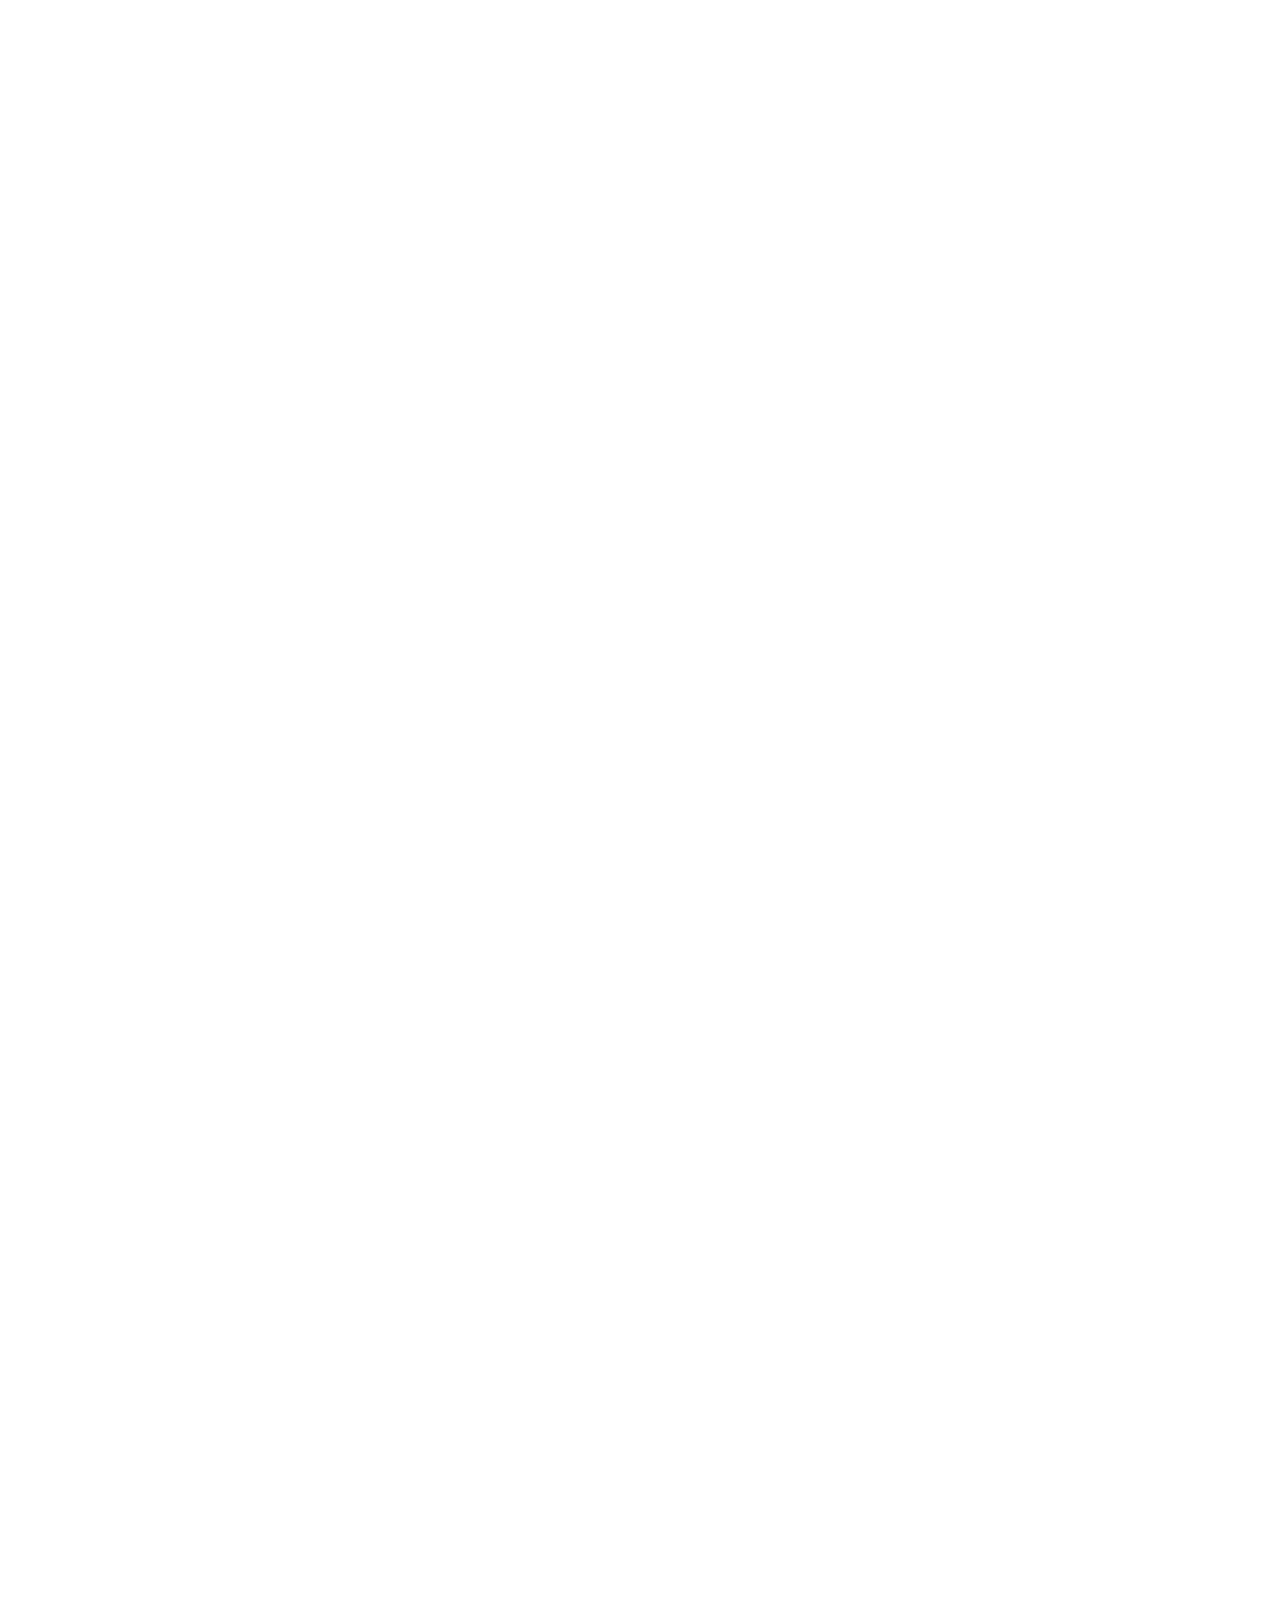
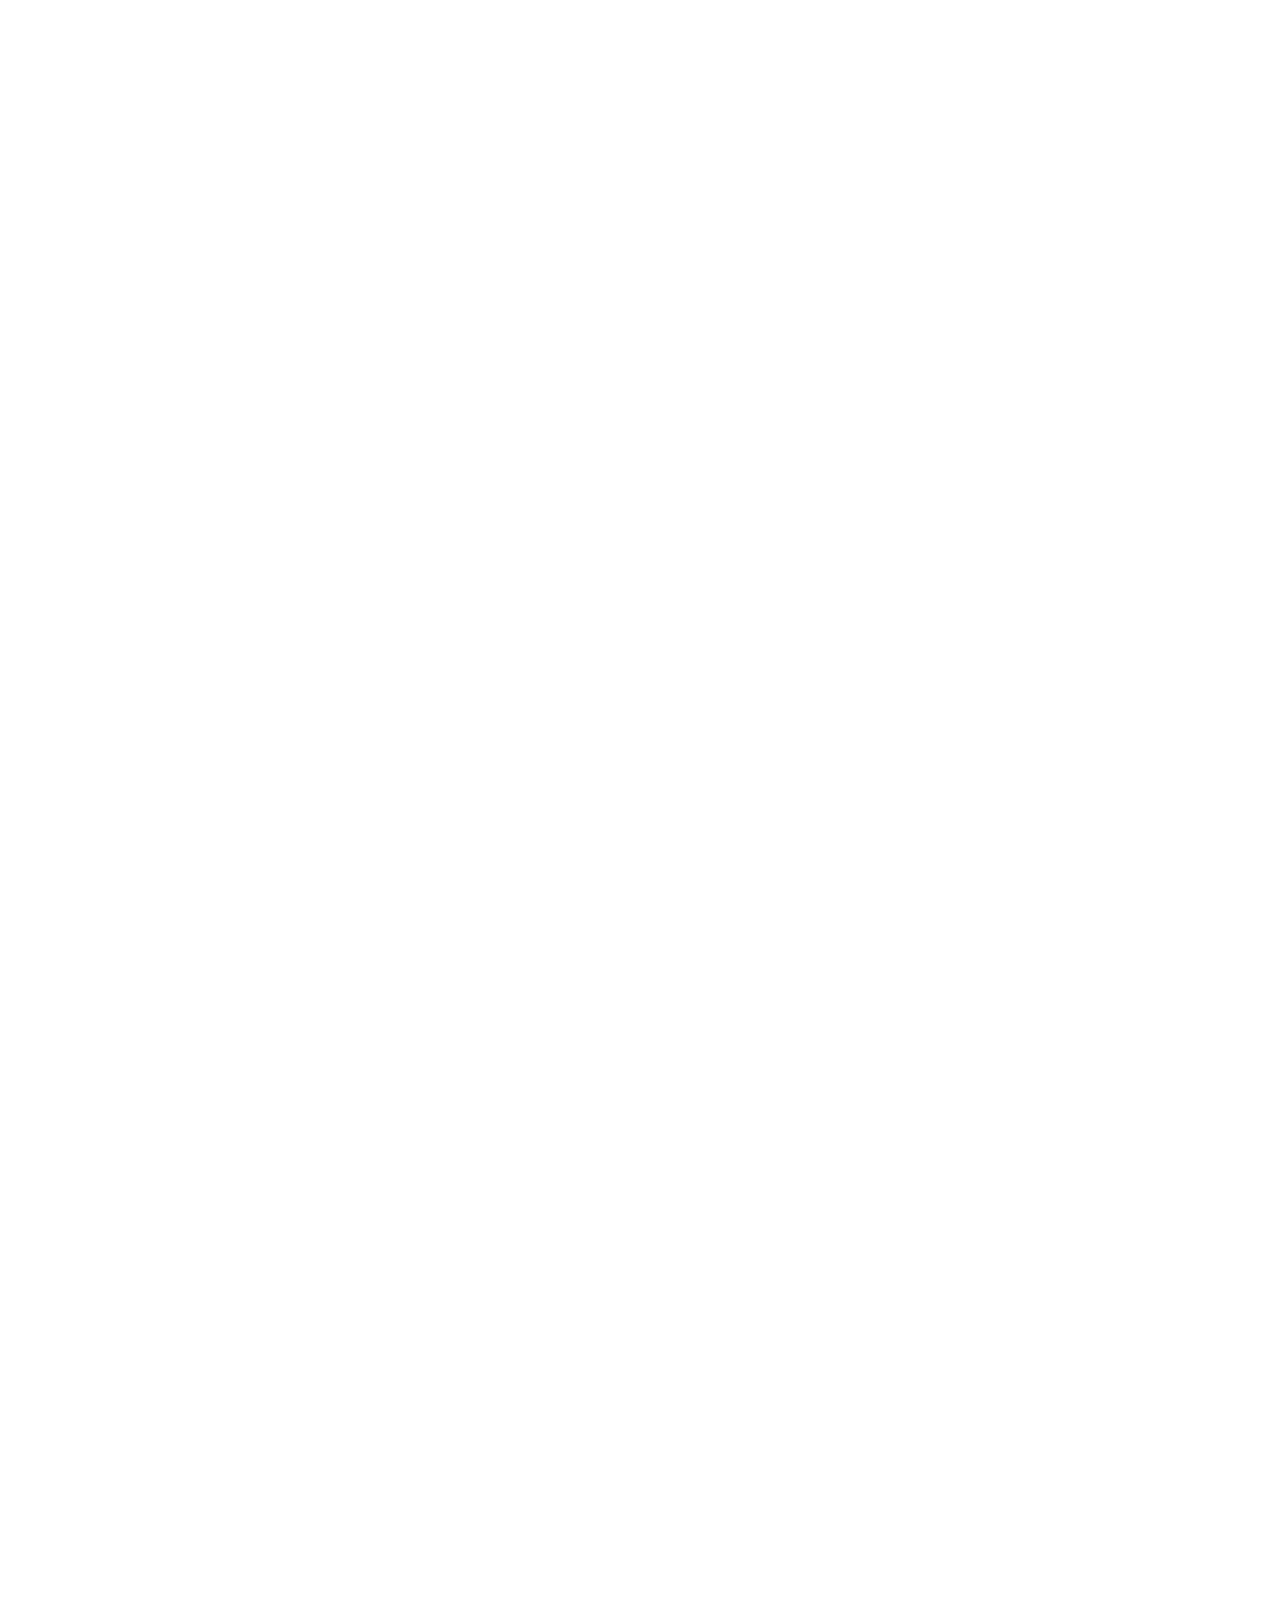
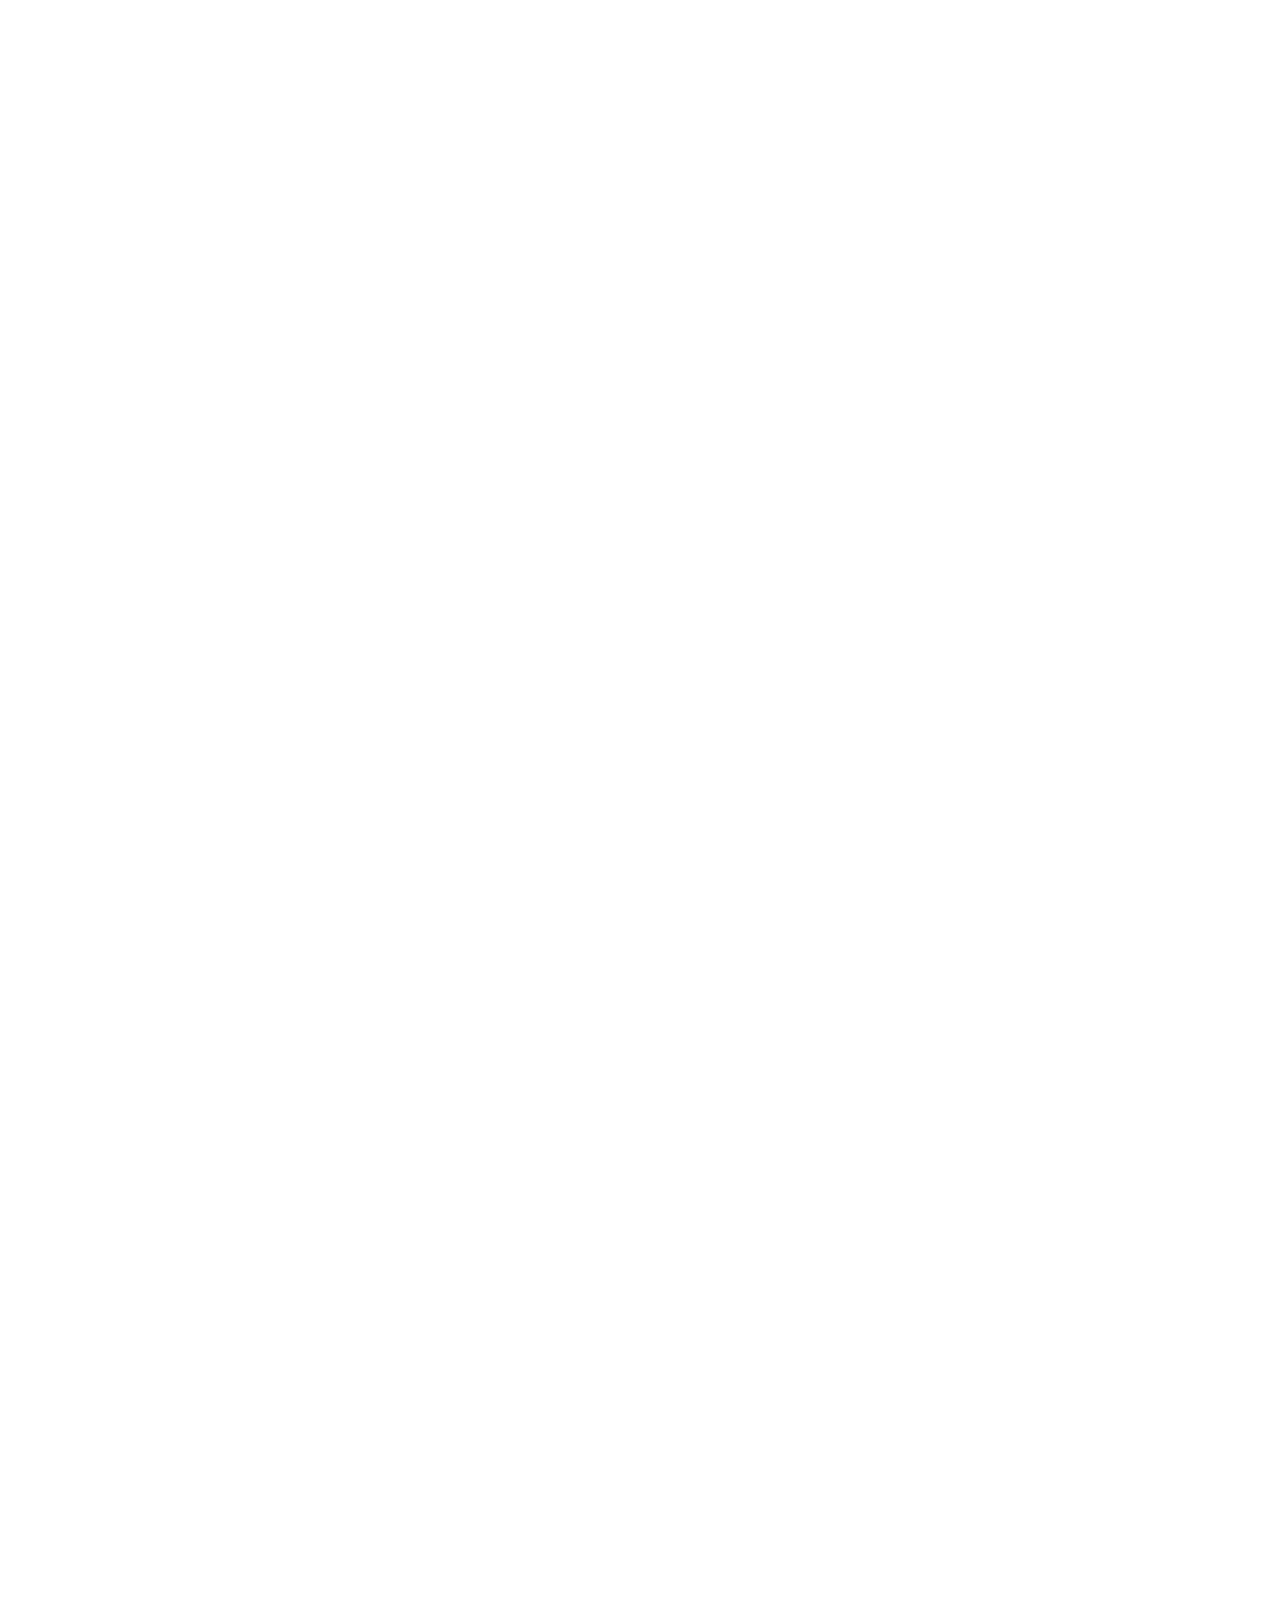
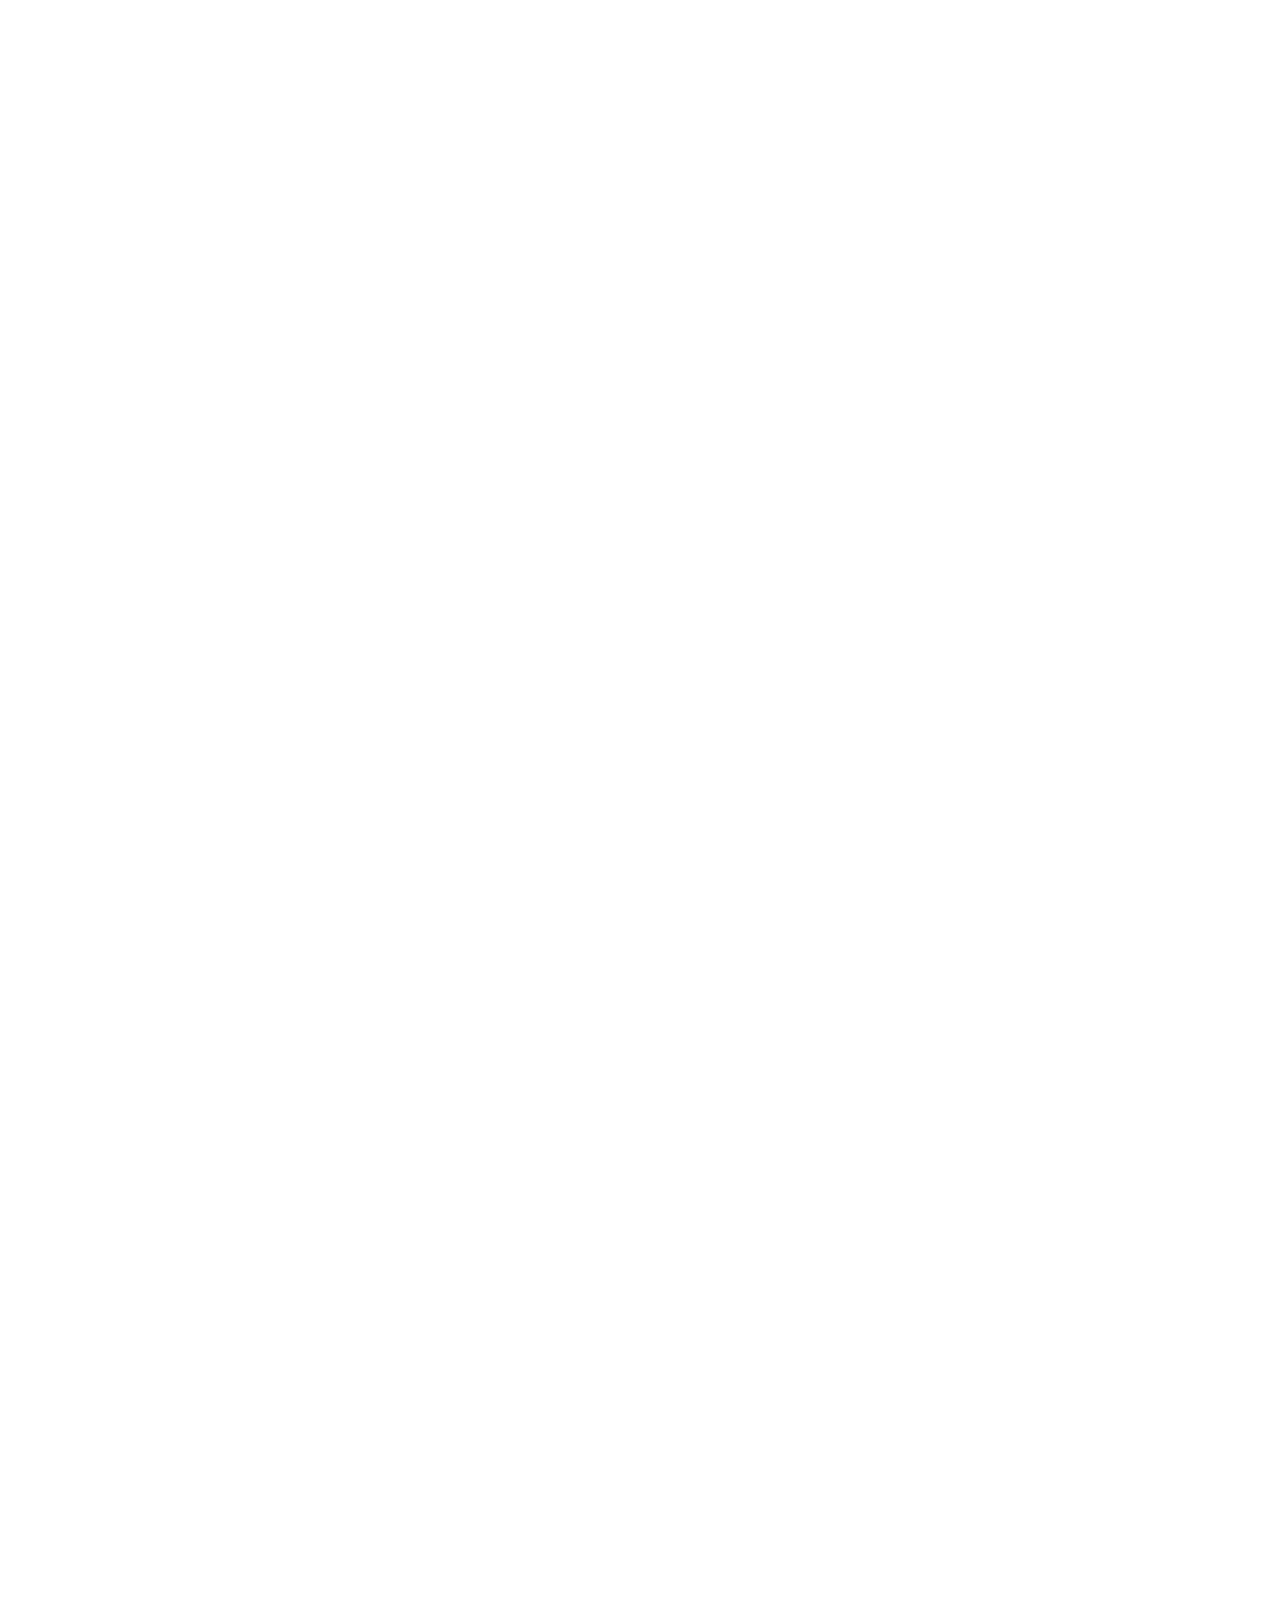
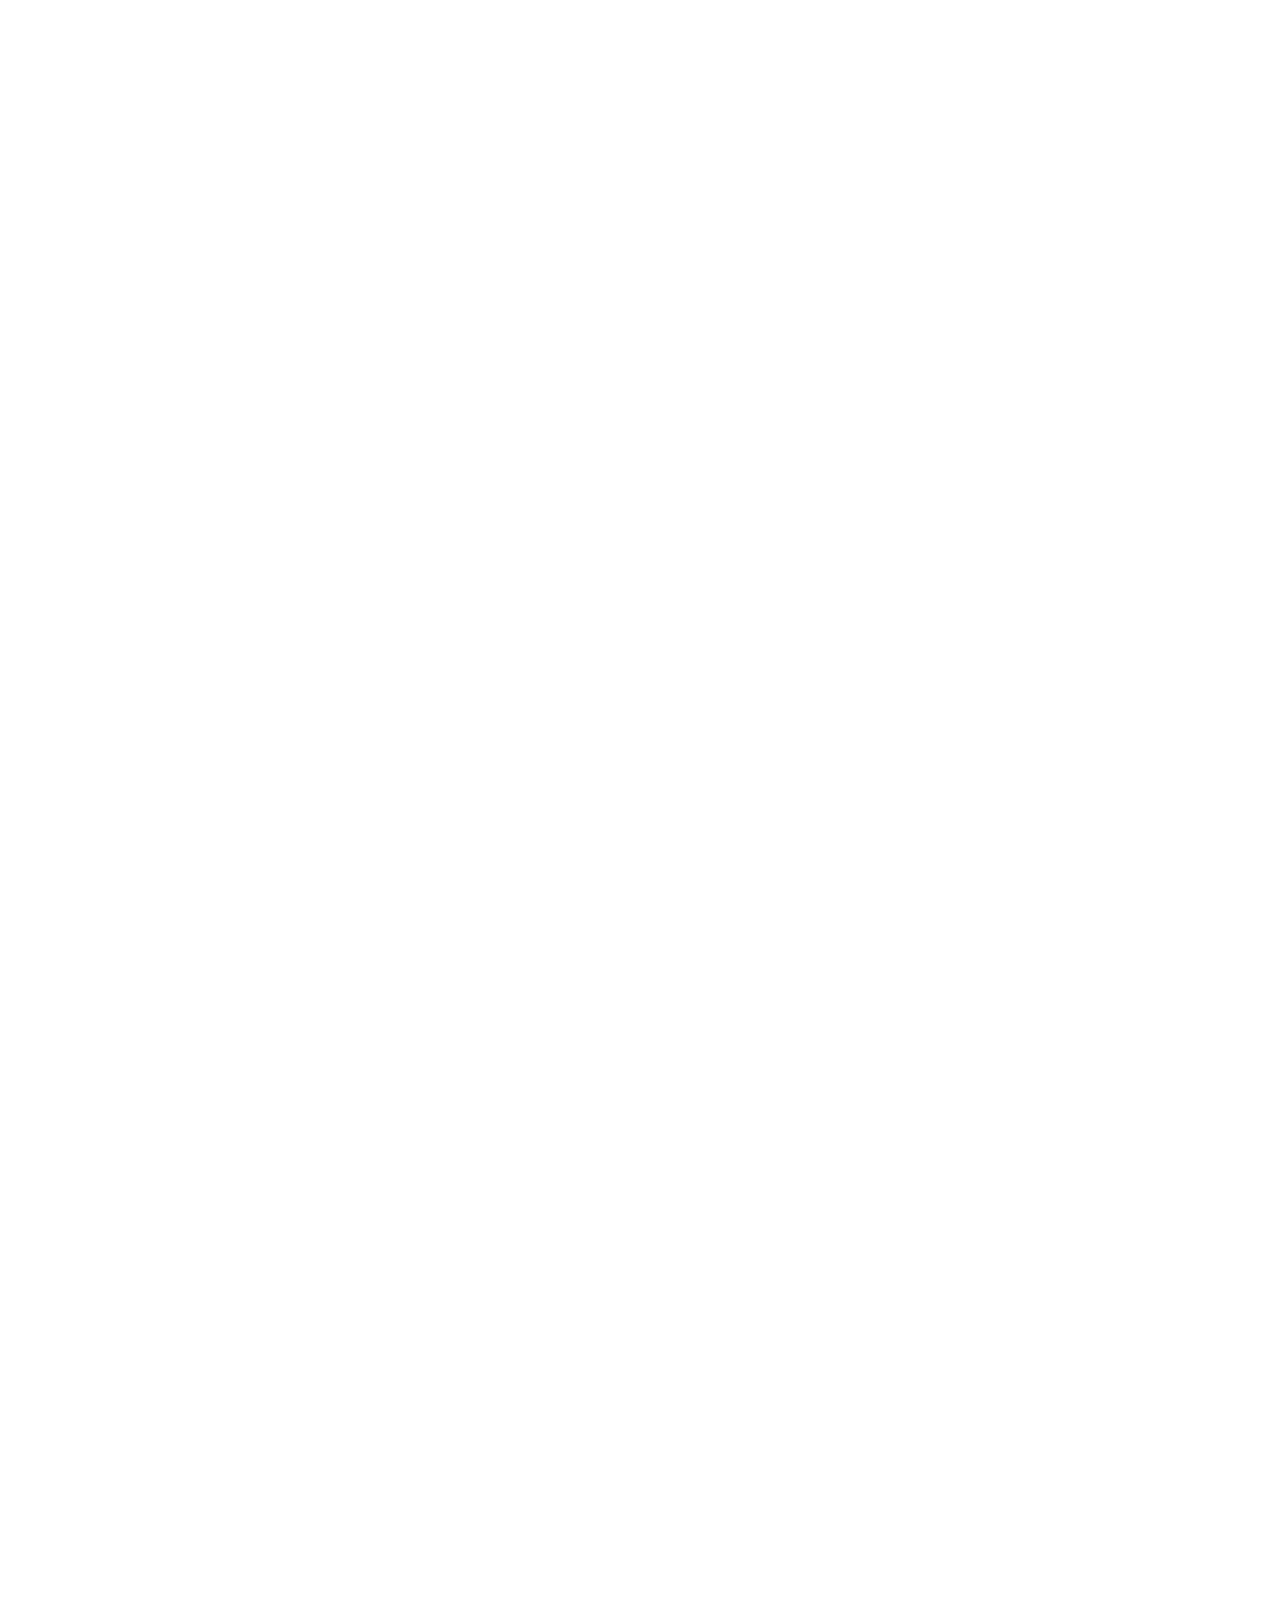
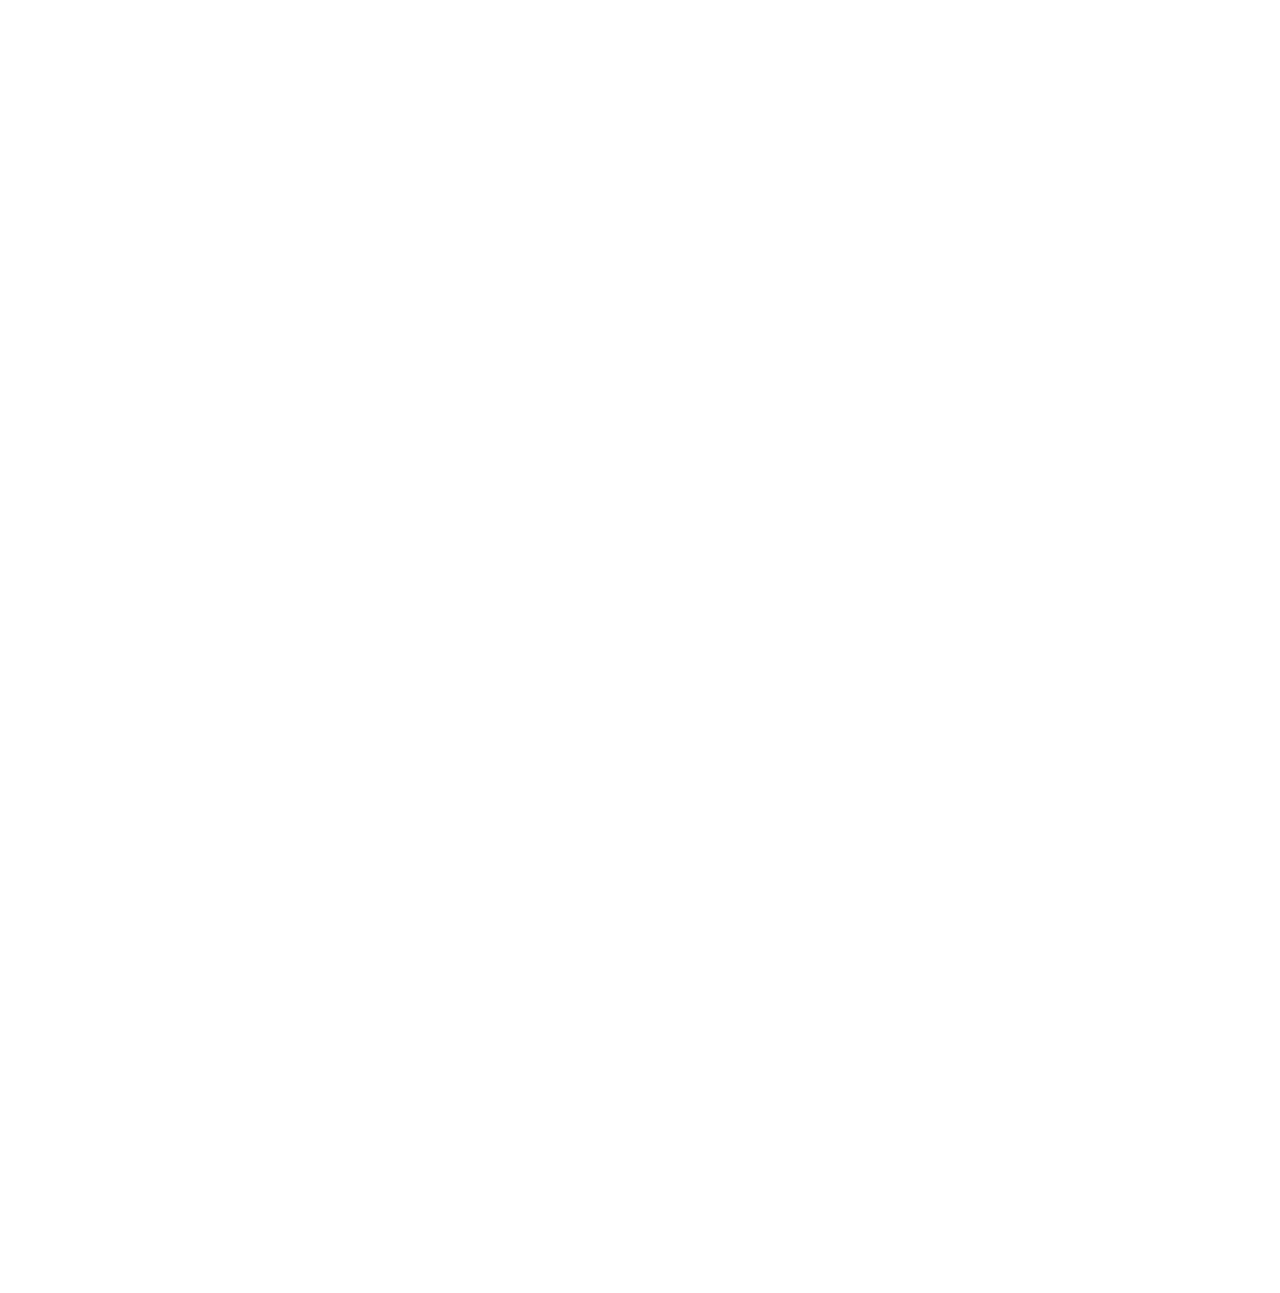
==== commit 5afea3f4: "name edit" ====
--- a/index.html
+++ b/index.html
@@ -39,7 +39,7 @@
   <hgroup class="auto-fadein">
     <h1 data-config-title><!-- populated from slide_config.json --></h1>
     <h2 data-config-subtitle><!-- populated from slide_config.json --></h2>
-    <p data-config-presenter><!-- populated from slide_config.json --></p>
+    <!--<p data-config-presenter>--> <!-- populated from slide_config.json --> <!--</p>-->
   </hgroup>
 </slide>
 
@@ -465,6 +465,47 @@
 </div>
 
 <div class="col-md-1">
+</div></article>
+ 
+</slide>
+
+<slide  >
+  
+    <hgroup>
+      <h2>Ejemplos de Soluciones</h2>
+      <h3></h3>
+    </hgroup>
+    <article ><div class="container-fluid"> 
+    <div class="row centered">
+    <div class="col-md-3">
+        <h1>
+            <i class="fa fa-shopping-cart faa-passing animated faa-slow fa-3x"></i>
+            <br>
+            Retail
+        </h1>
+    </div>
+    <div class="col-md-3">
+        <h1>
+            <i class="fa fa-cog fa-spin fa-3x"></i>
+            <br>
+            Manufactura
+        </h1>
+    </div>
+    <div class="col-md-3">
+        <h1>
+            <i class="fa fa-bar-chart fa-3x"></i>
+            <br>
+            Finanzas
+        </h1>
+    </div>
+    <div class="col-md-3">
+        <h1>
+            <i class="fa fa-flask fa-3x"></i>
+            <br>
+            Data Science
+        </h1>
+    </div>
+    </div>
 </div></article>
  
 </slide>
@@ -572,7 +613,8 @@
 <img src="images/profile/companies/17.png" alt="q" style="width:150px">
 <img src="images/profile/companies/18.png" alt="r" style="width:150px">
 <img src="images/profile/companies/19.png" alt="s" style="width:150px">
-<img src="images/profile/companies/20.png" alt="t" style="width:150px"></p></article>
+<img src="images/profile/companies/20.png" alt="t" style="width:150px">
+<img src="images/profile/companies/21.png" alt="t" style="width:150px"></p></article>
  
 </slide>
 
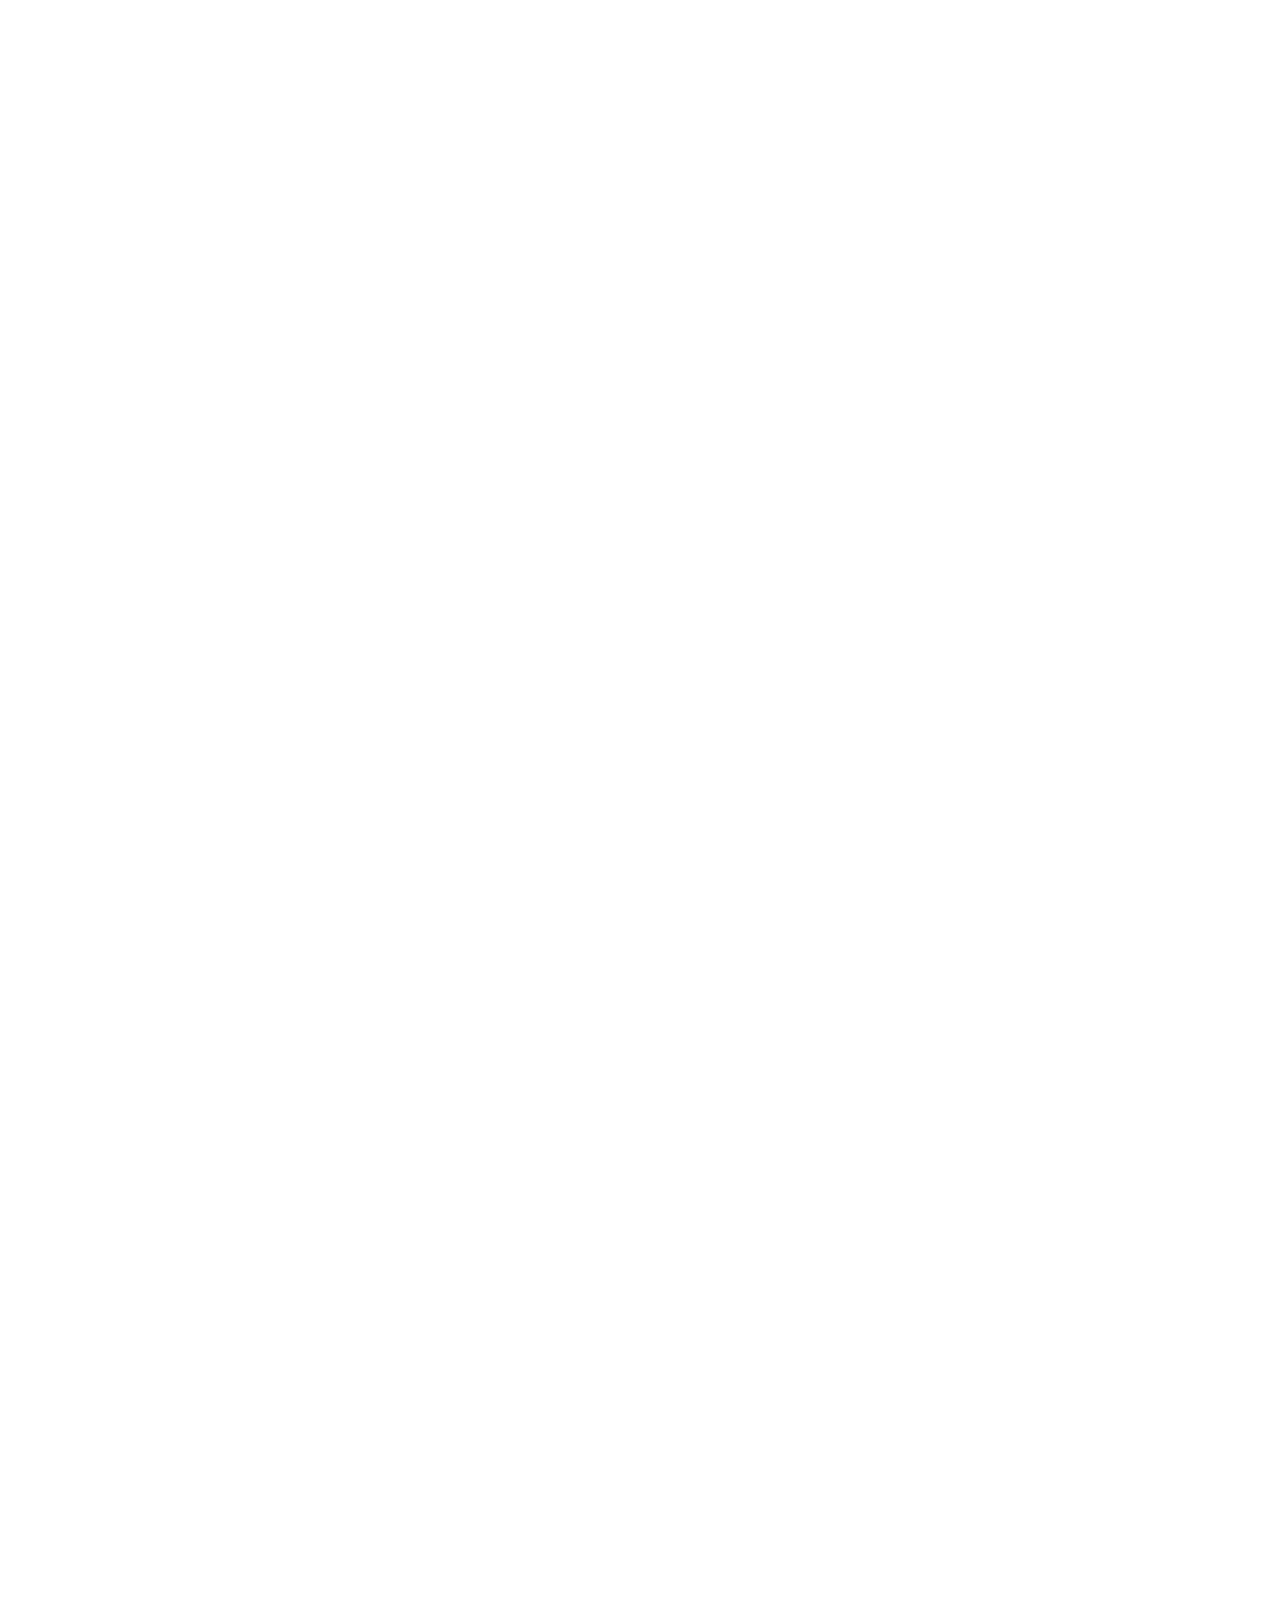
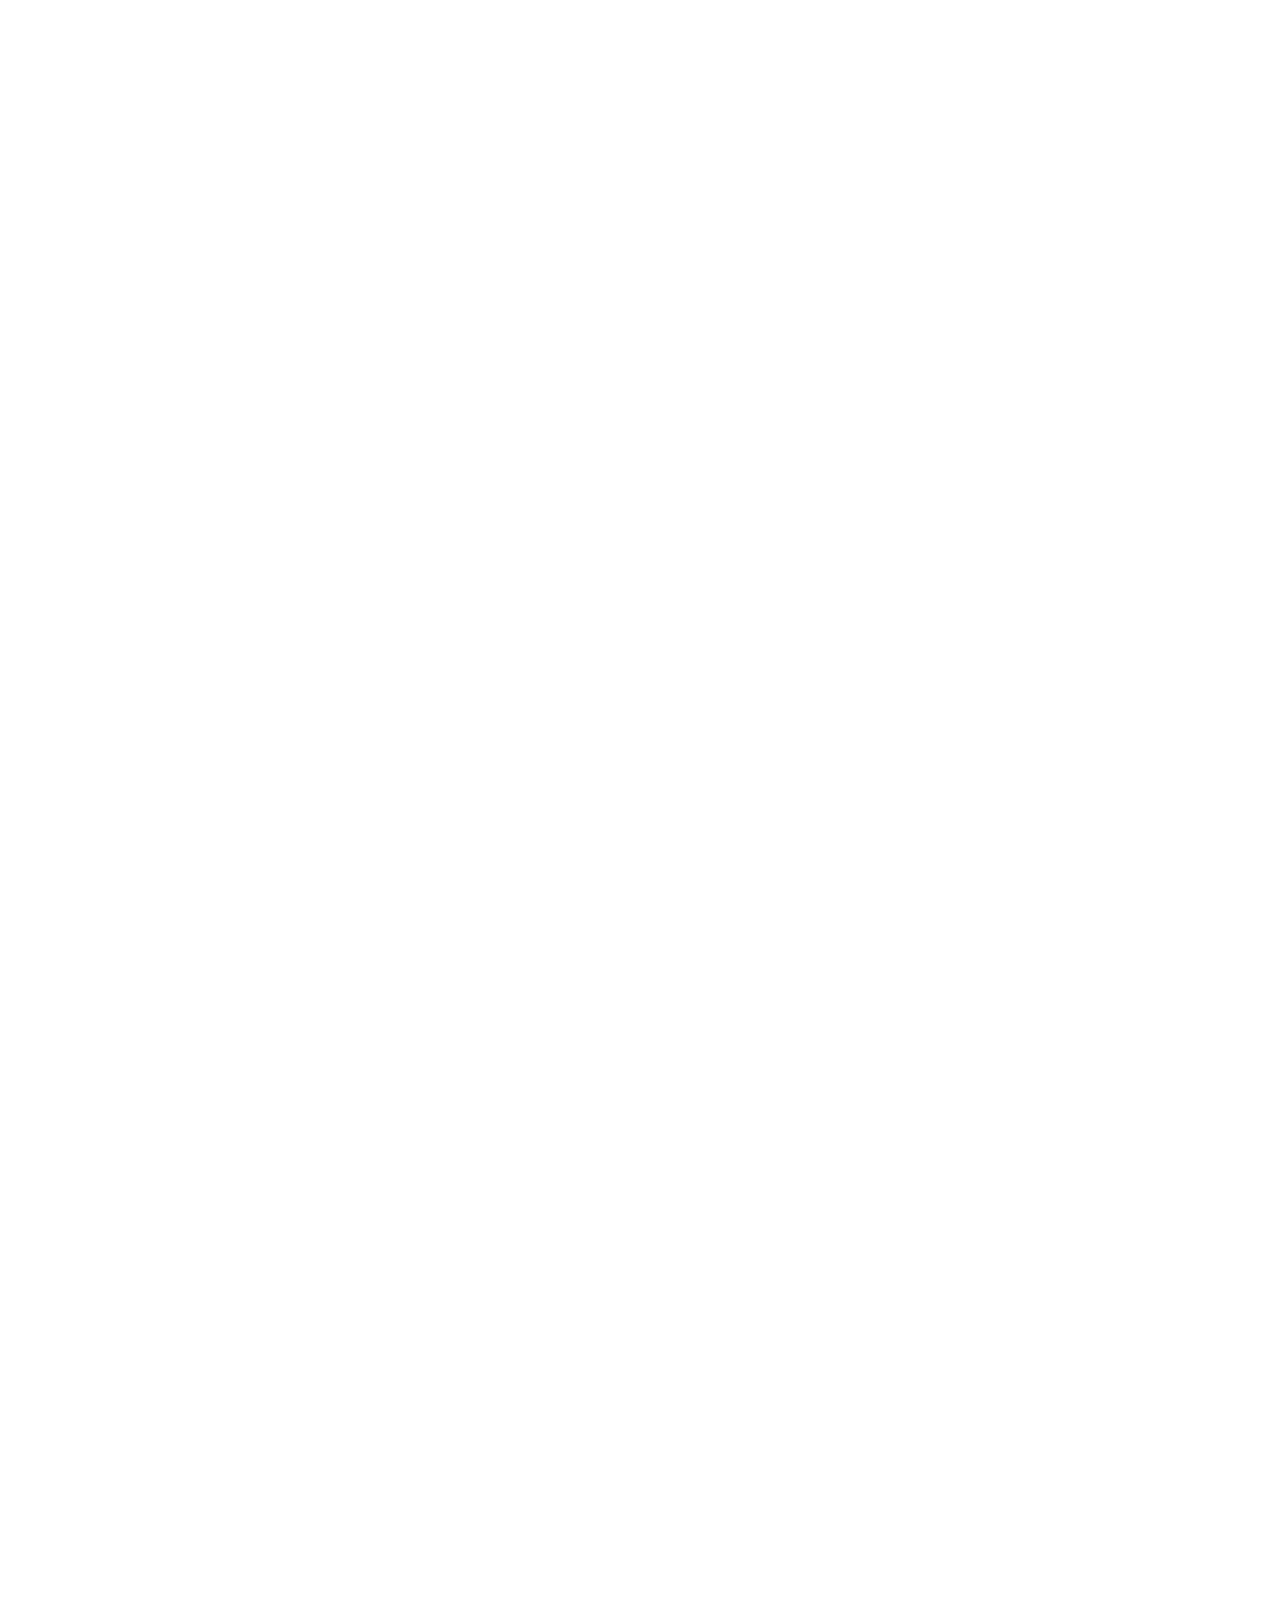
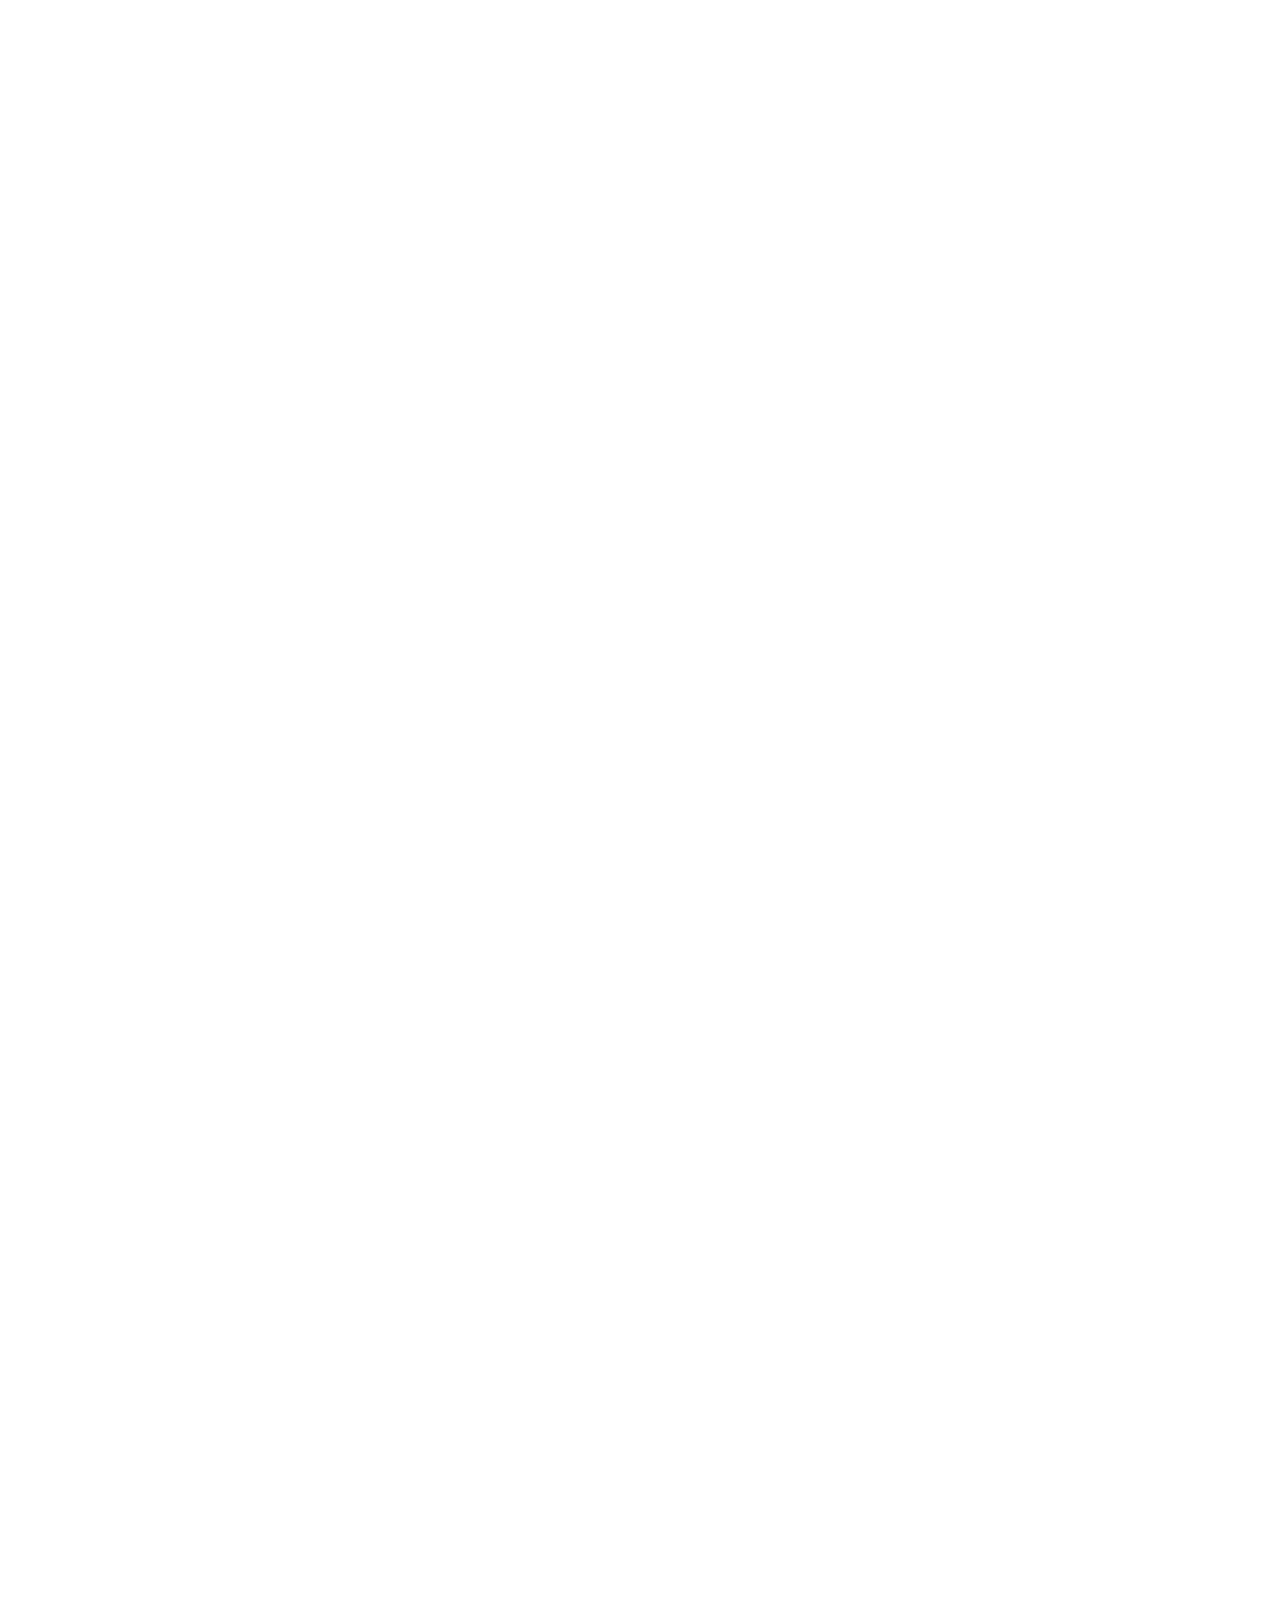
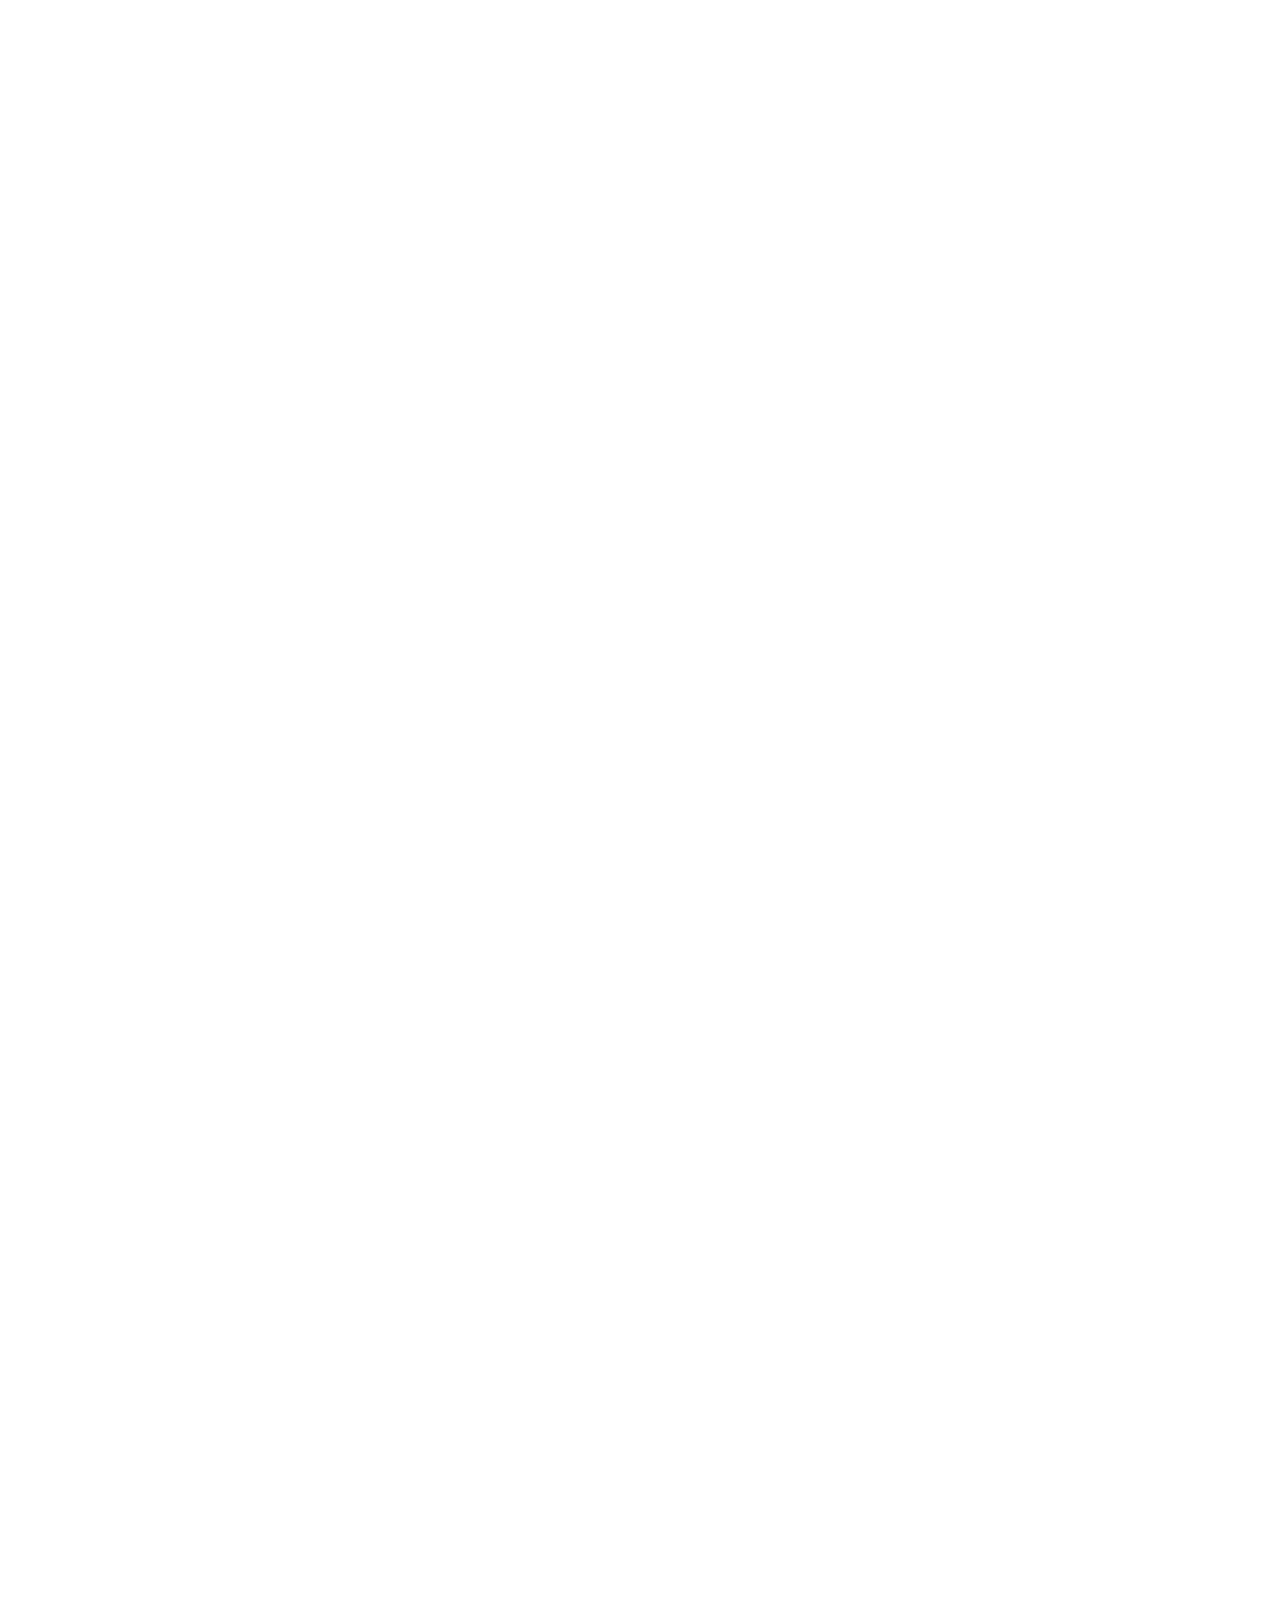
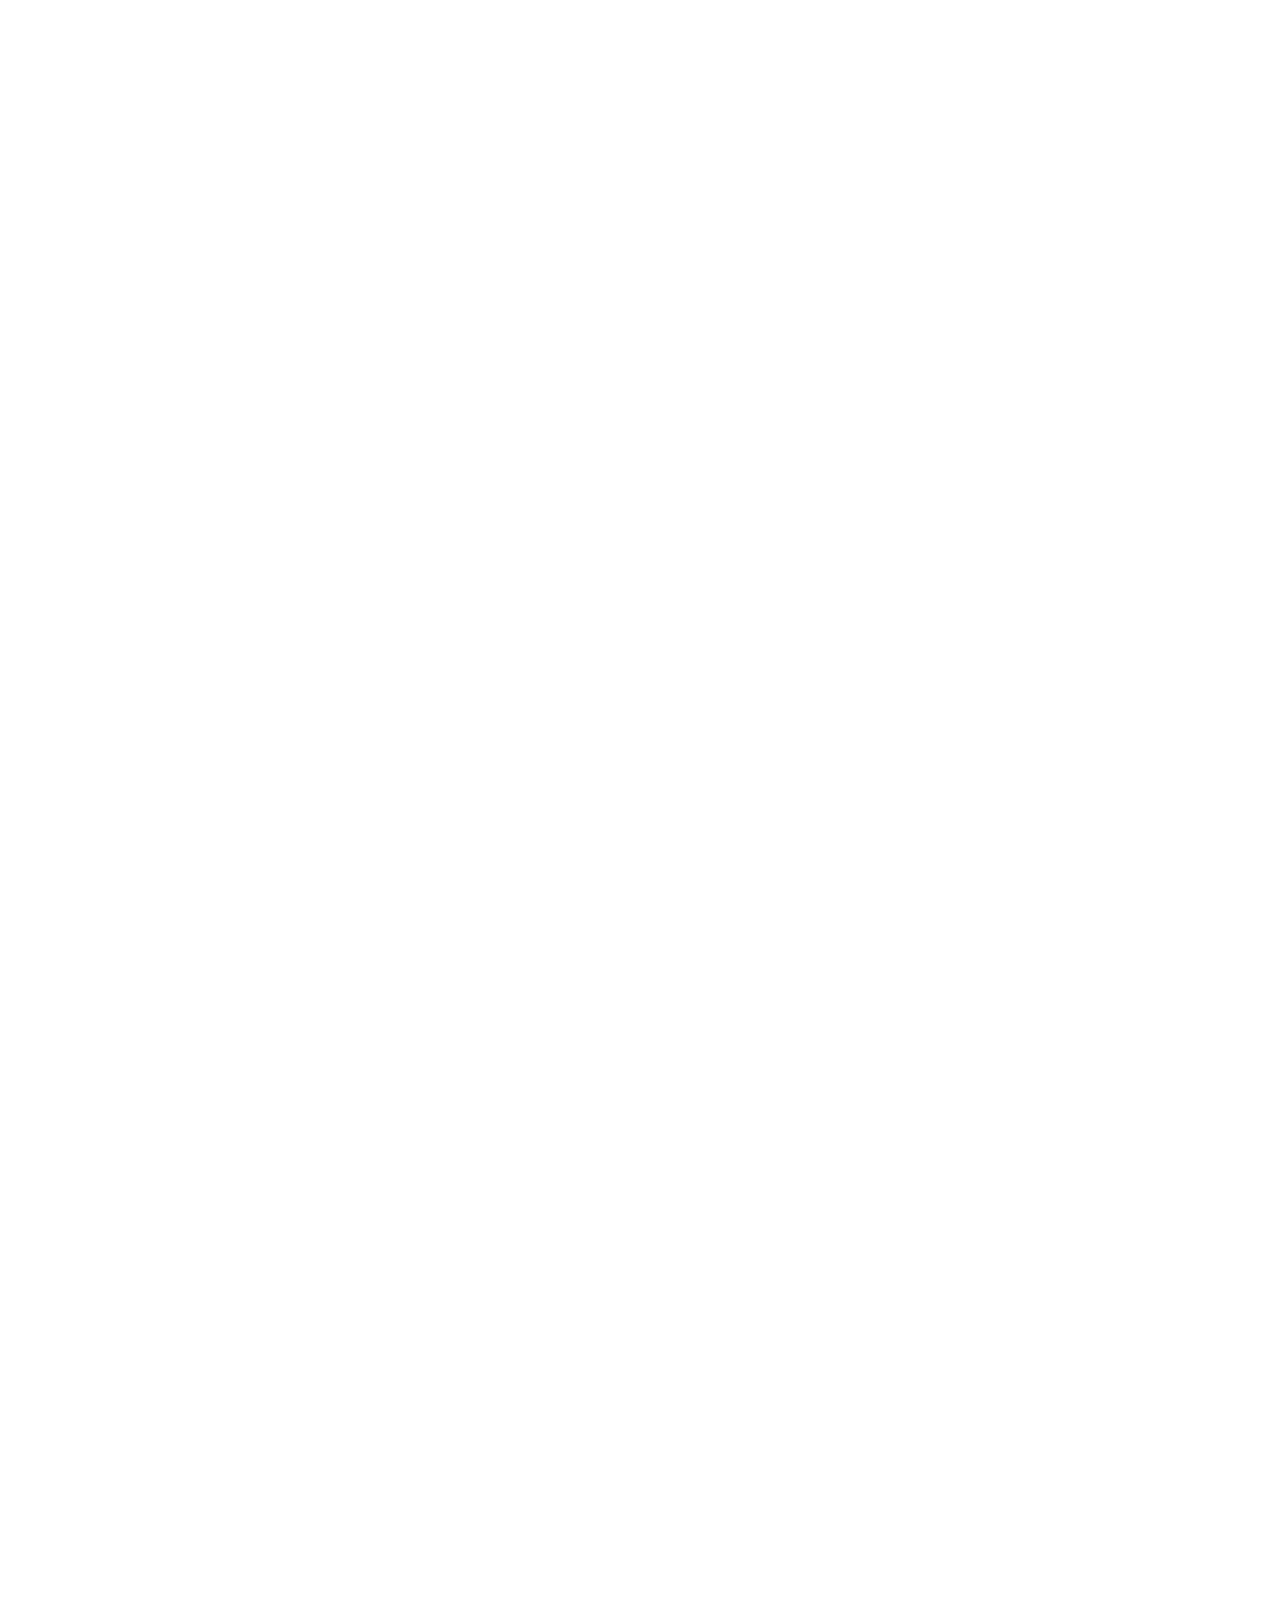
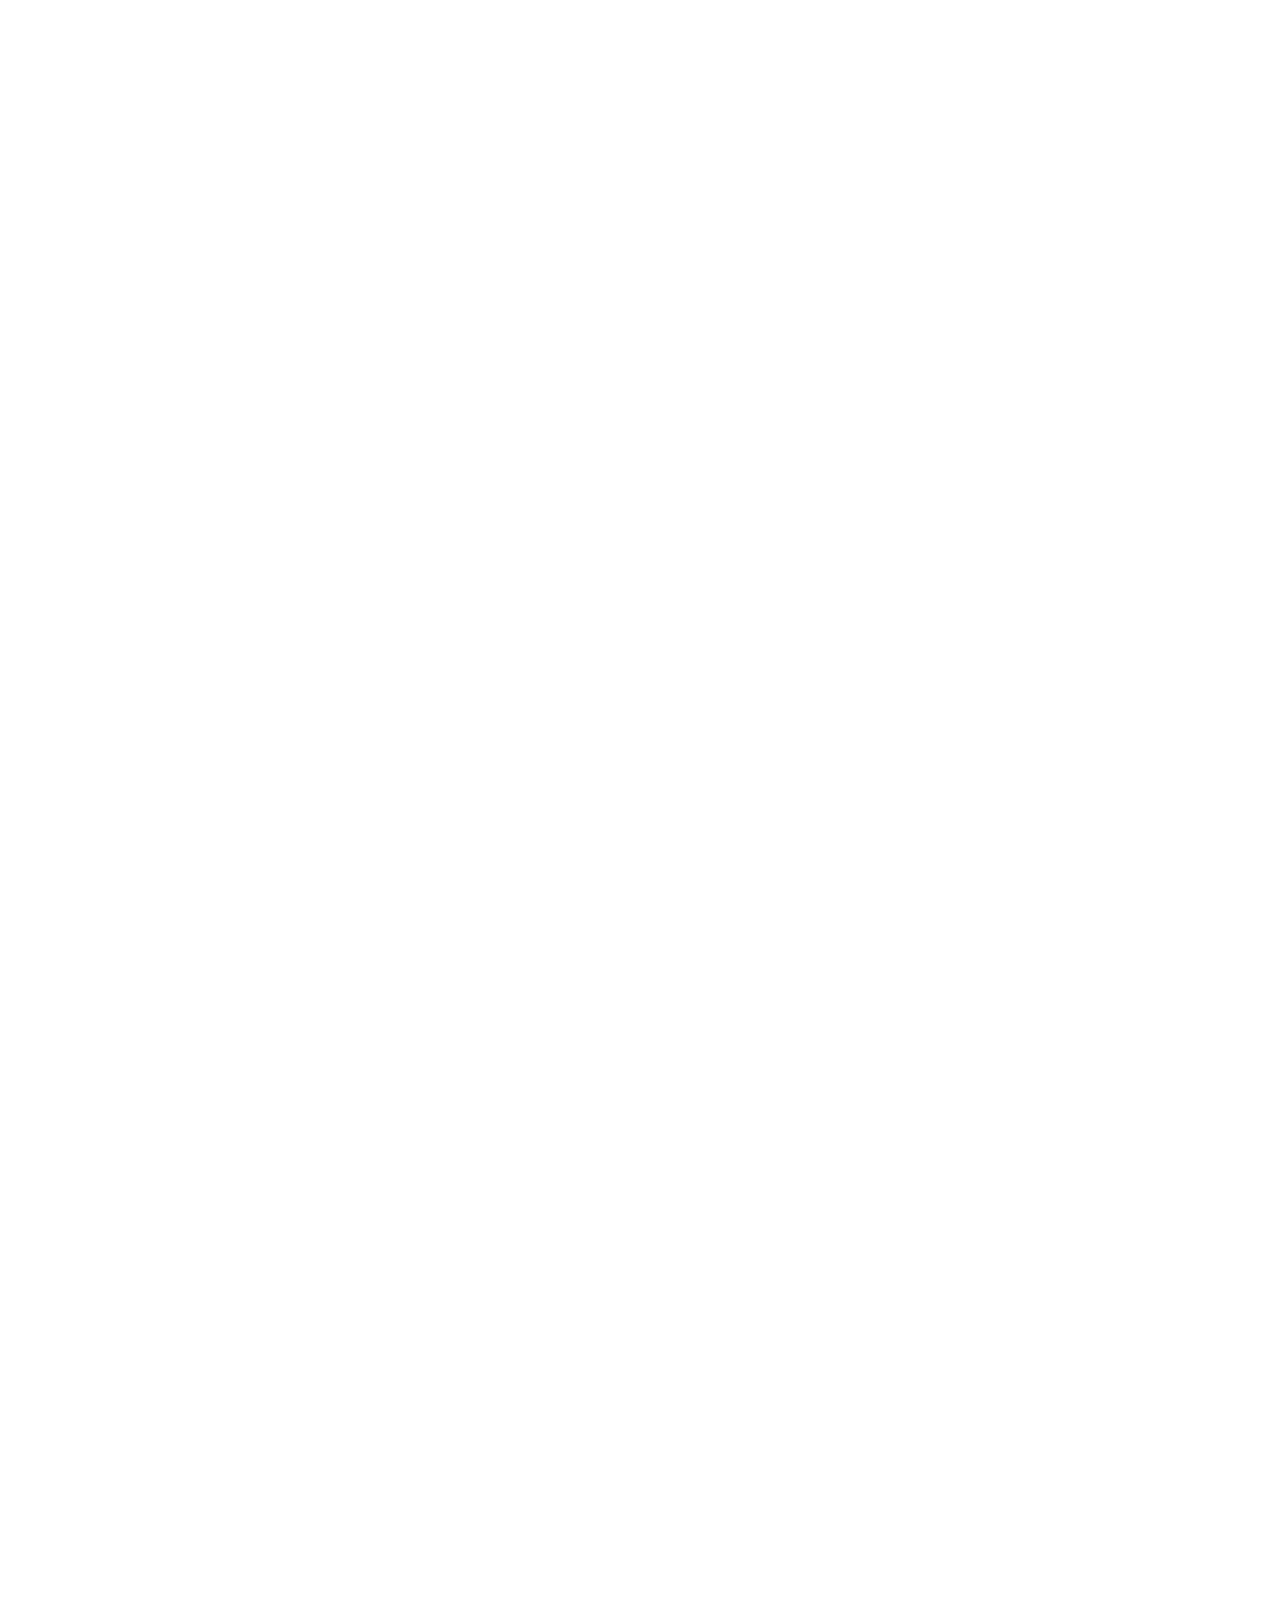
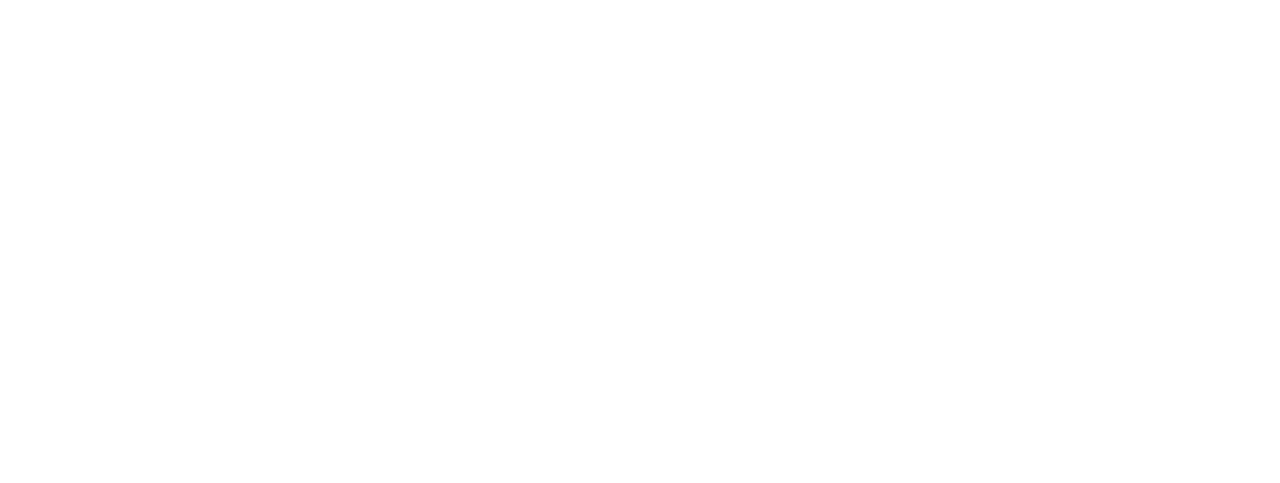
==== commit 9fb0780d: "Merge pull request #5 from arturocm/master" ====
--- a/index.html
+++ b/index.html
@@ -478,32 +478,74 @@
     <article ><div class="container-fluid"> 
     <div class="row centered">
     <div class="col-md-3">
-        <h1>
+        <h2>
             <i class="fa fa-shopping-cart faa-passing animated faa-slow fa-3x"></i>
             <br>
             Retail
-        </h1>
-    </div>
-    <div class="col-md-3">
-        <h1>
+            <br>
+        </h2>
+        <h5>
+            <ul>
+                <li>Reducción Inventarios</li>
+                <li>Rendimiento Promociones</li>
+                <li>Optimización Distribución</li>
+            </ul>
+        </h5>
+    </div>
+    <div class="col-md-3">
+        <h2>
             <i class="fa fa-cog fa-spin fa-3x"></i>
             <br>
-            Manufactura
-        </h1>
-    </div>
-    <div class="col-md-3">
-        <h1>
+            Mfg
+        </h2>
+    </div>
+    <div class="col-md-3">
+        <h2>
             <i class="fa fa-bar-chart fa-3x"></i>
             <br>
             Finanzas
-        </h1>
-    </div>
-    <div class="col-md-3">
-        <h1>
-            <i class="fa fa-flask fa-3x"></i>
-            <br>
-            Data Science
-        </h1>
+        </h2>
+    </div>
+    <div class="col-md-3">
+        <h2>
+            <i class="fa fa-flask faa-tada animated fa-3x"></i>
+            <br>
+            Investigación
+        </h2>
+    </div>
+    </div>
+</div>
+
+<div class="container-fluid"> 
+    <div class="row centered">
+    <div class="col-md-3">
+        <h2>
+            <i class="fa fa-heartbeat faa-pulse animated faa-slow fa-3x"></i>
+            <br>
+            Salud
+            <br>
+        </h2>
+    </div>
+    <div class="col-md-3">
+        <h2>
+            <i class="fa fa-thumbs-o-up faa-bounce animated fa-3x"></i>
+            <br>
+            Social Ntwk
+        </h2>
+    </div>
+    <div class="col-md-3">
+        <h2>
+            <i class="fa fa-truck fa-3x faa-passing-reverse animated faa-slow"></i>
+            <br>
+            Logística
+        </h2>
+    </div>
+    <div class="col-md-3">
+        <h2>
+            <i class="fa fa-map-o fa-3x"></i>
+            <br>
+            Urbanización
+        </h2>
     </div>
     </div>
 </div></article>
@@ -526,25 +568,14 @@
       <h2>Tipos de Proyectos</h2>
       <h3></h3>
     </hgroup>
-    <article ><div class="container-fluid"> 
-    <div class="col-md-12">
-        <table class="table table-bordered table-hover">
-            <thead>
-                <tr>
-                    <th>Asesoría</th>
-                    <th>Laboratorio de Datos</th>
-                    <th>Piloto</th>
-                    <th>Proyecto end-to-end</th>
-                </tr>
-            </thead>
-            <tbody>
-                    <td>Apoyo en la definición e implementación de la estrategia de Data Science.</td>
-                    <td>Asignación de recursos enfocados específicamente en estudiar los datos y proponer soluciones de Data Science.</td>
-                    <td>Ensayo a escala del desarrollo de una solución. Se considera la medición de resultados para conocer su impacto</td>
-                    <td>Desarrollo e Implementación de una solución de Data Science, con alcance y temporalidad definidos.</td>
-            </tbody>
-        </table>
-    </div>
+    <article ><div class="col-md-1">
+</div>
+
+<div class="col-md-10">
+<img class="img-responsive" src="images/tipo_proyectos.png" alt="BD Landscae">
+</div>
+
+<div class="col-md-1">
 </div></article>
  
 </slide>
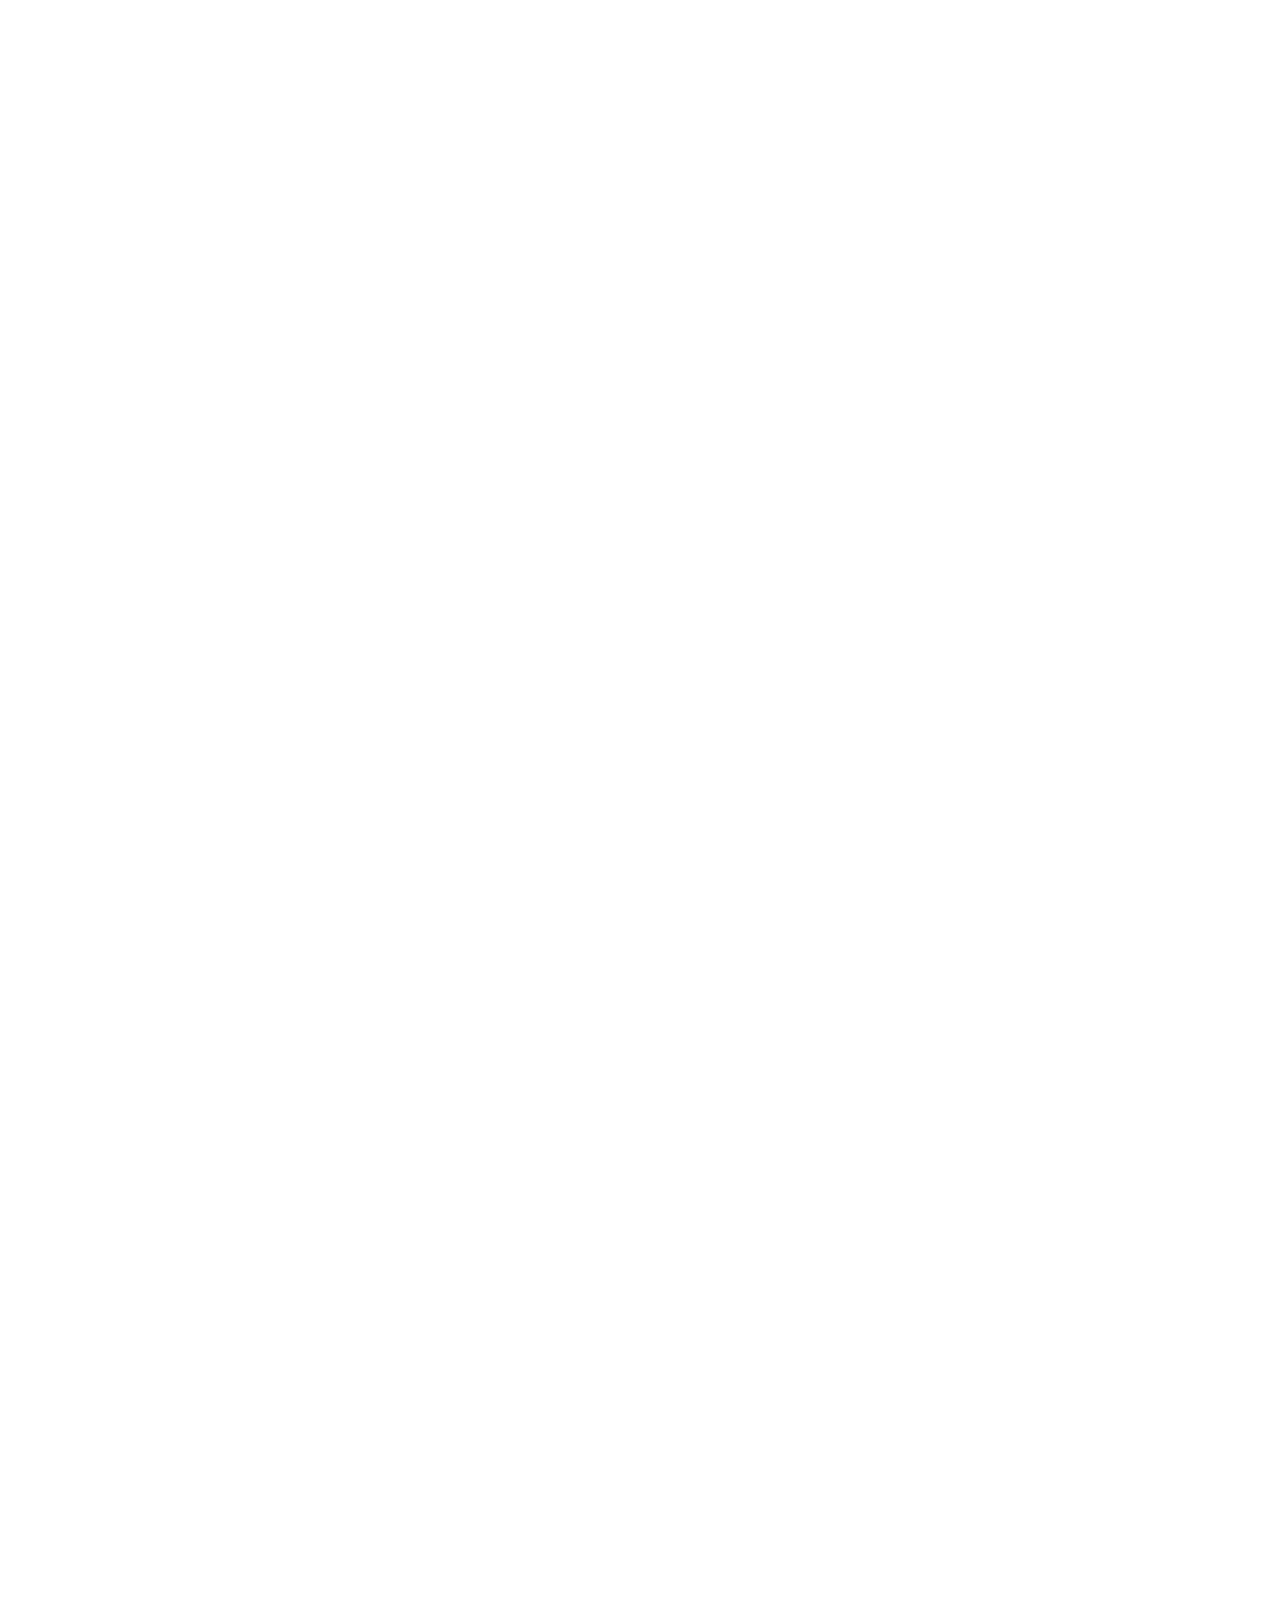
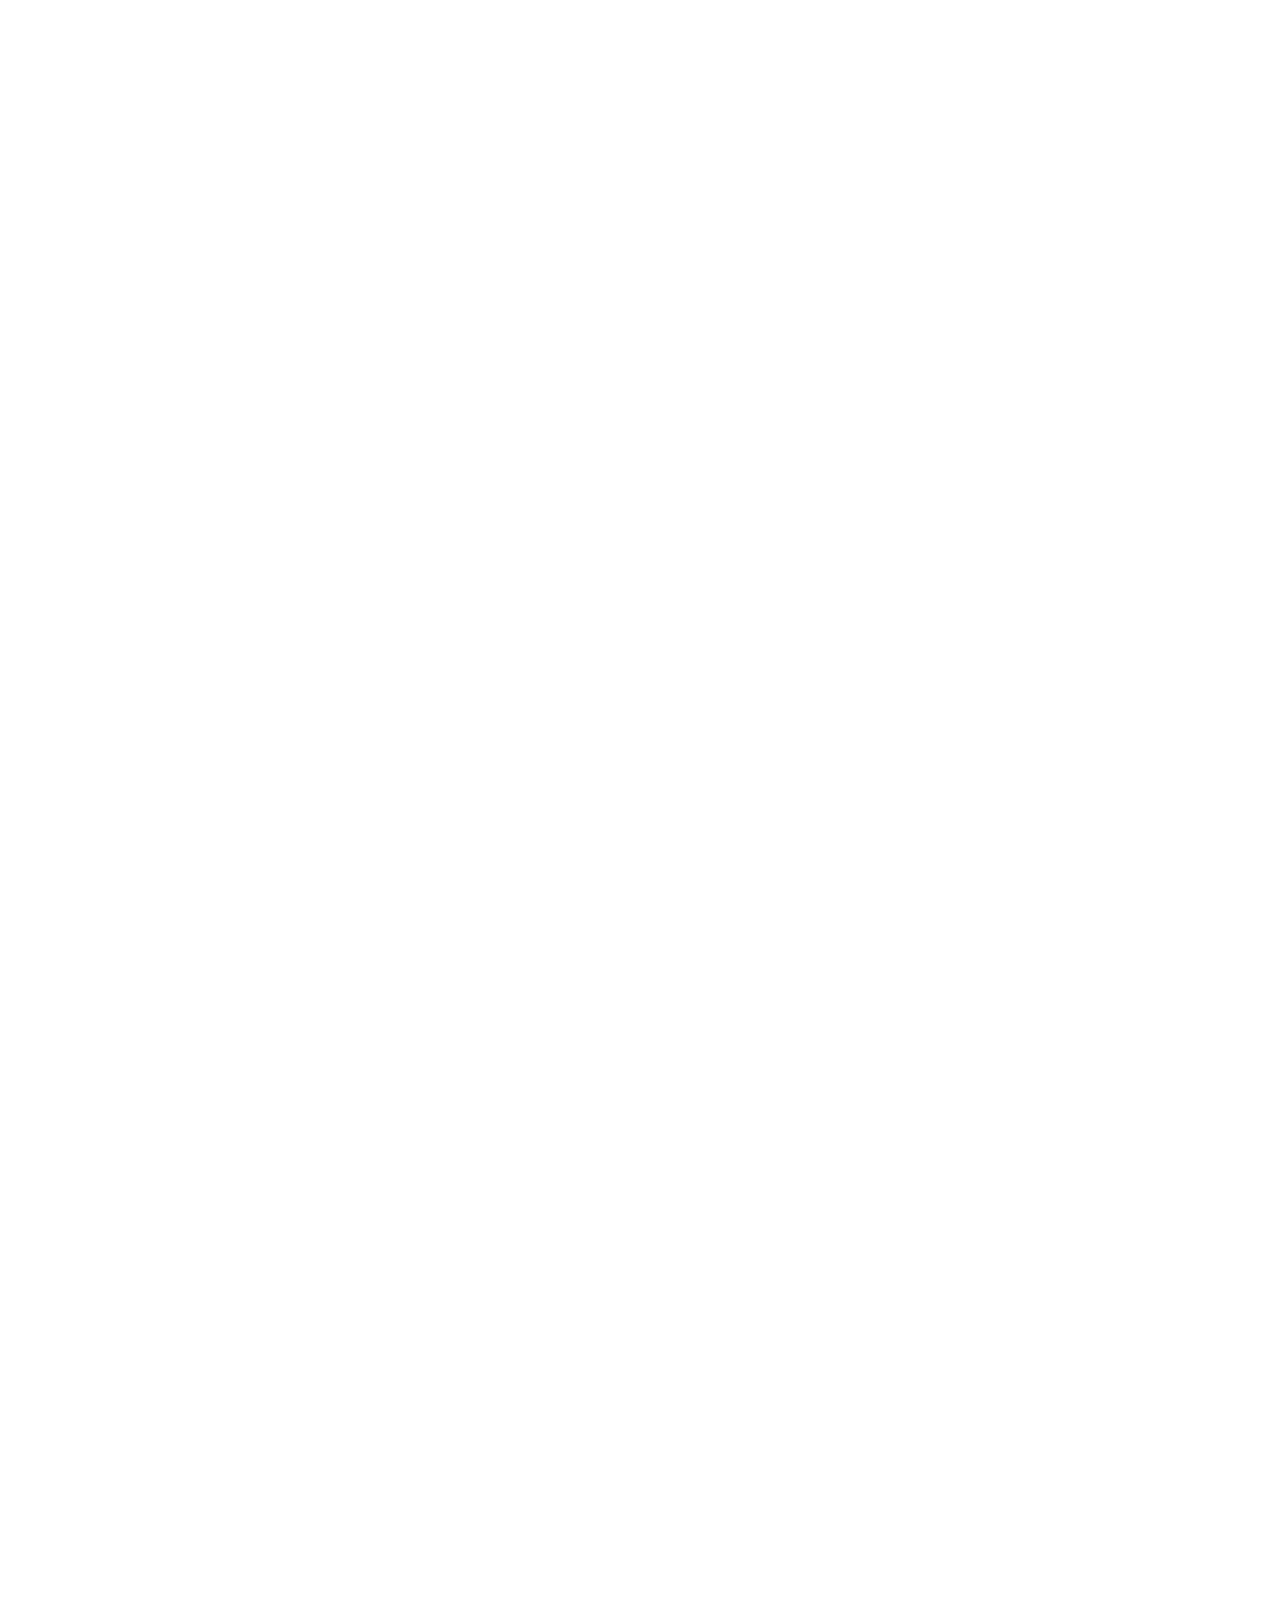
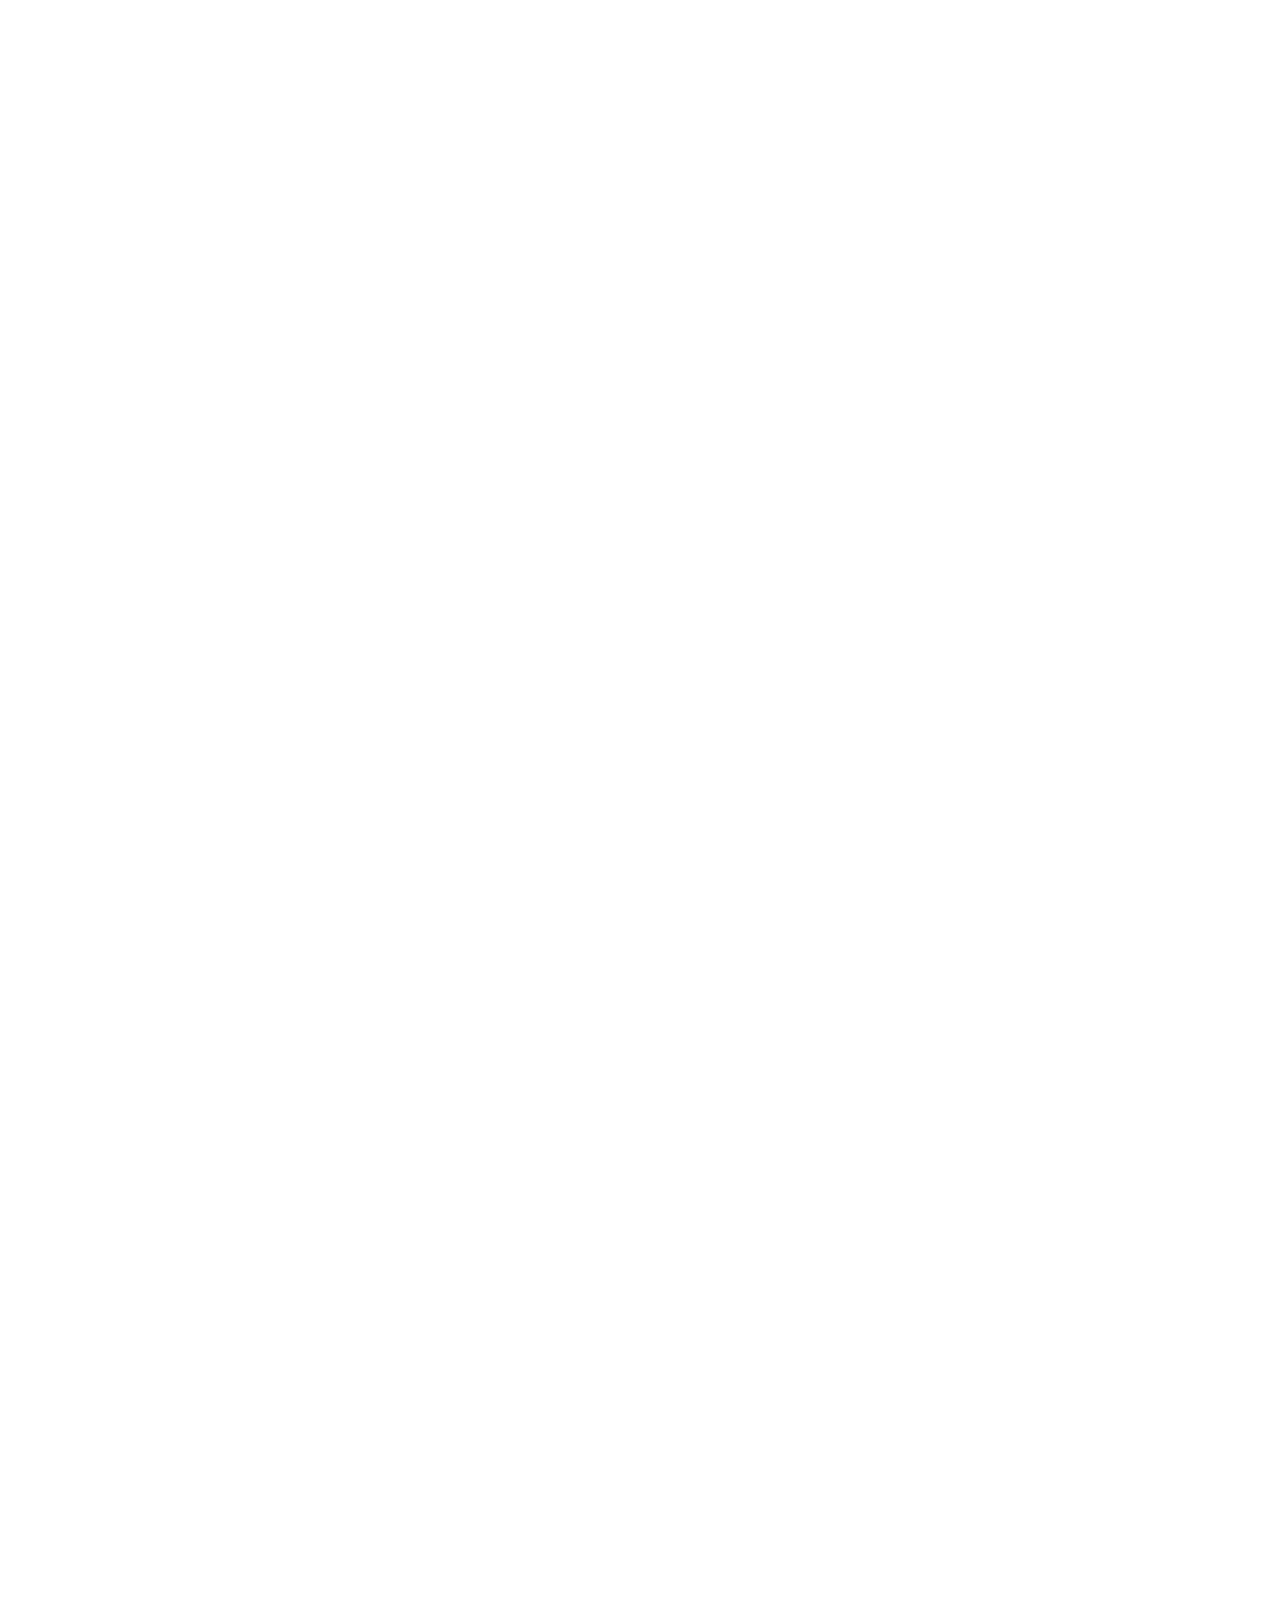
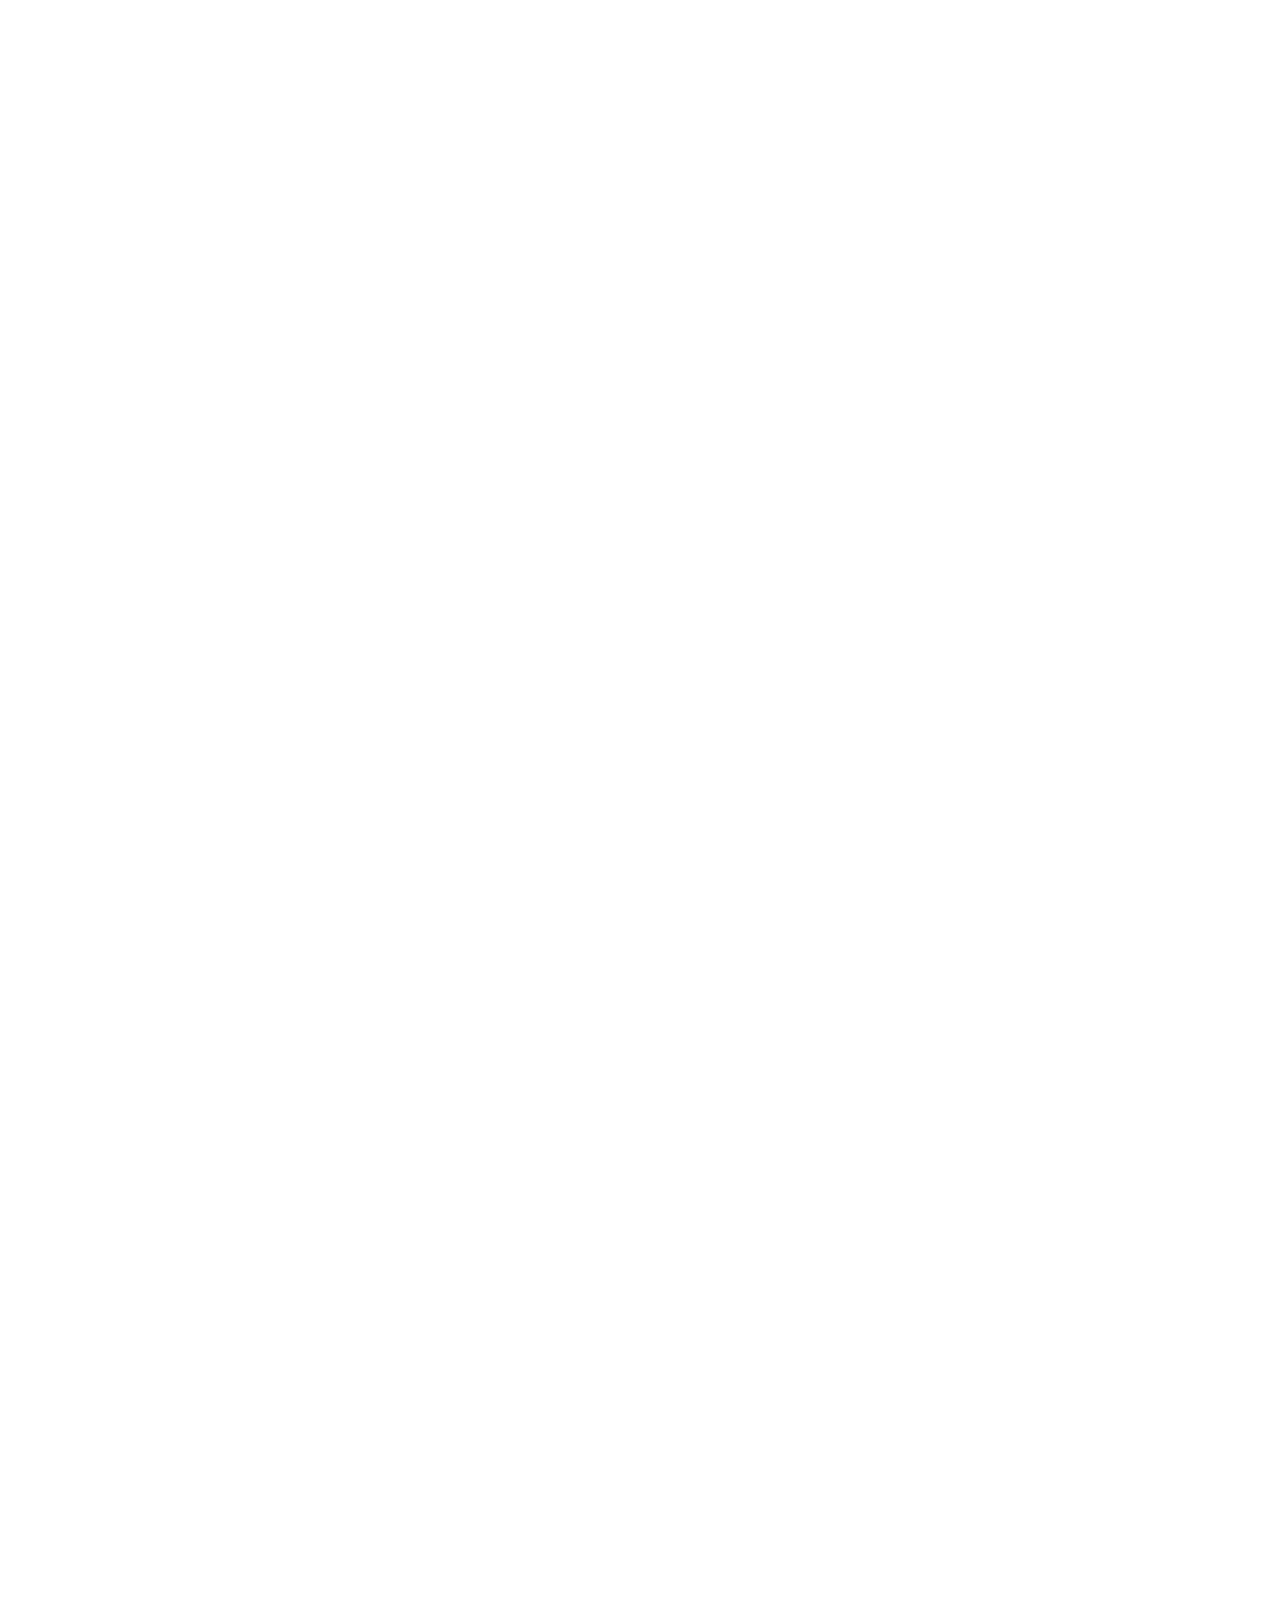
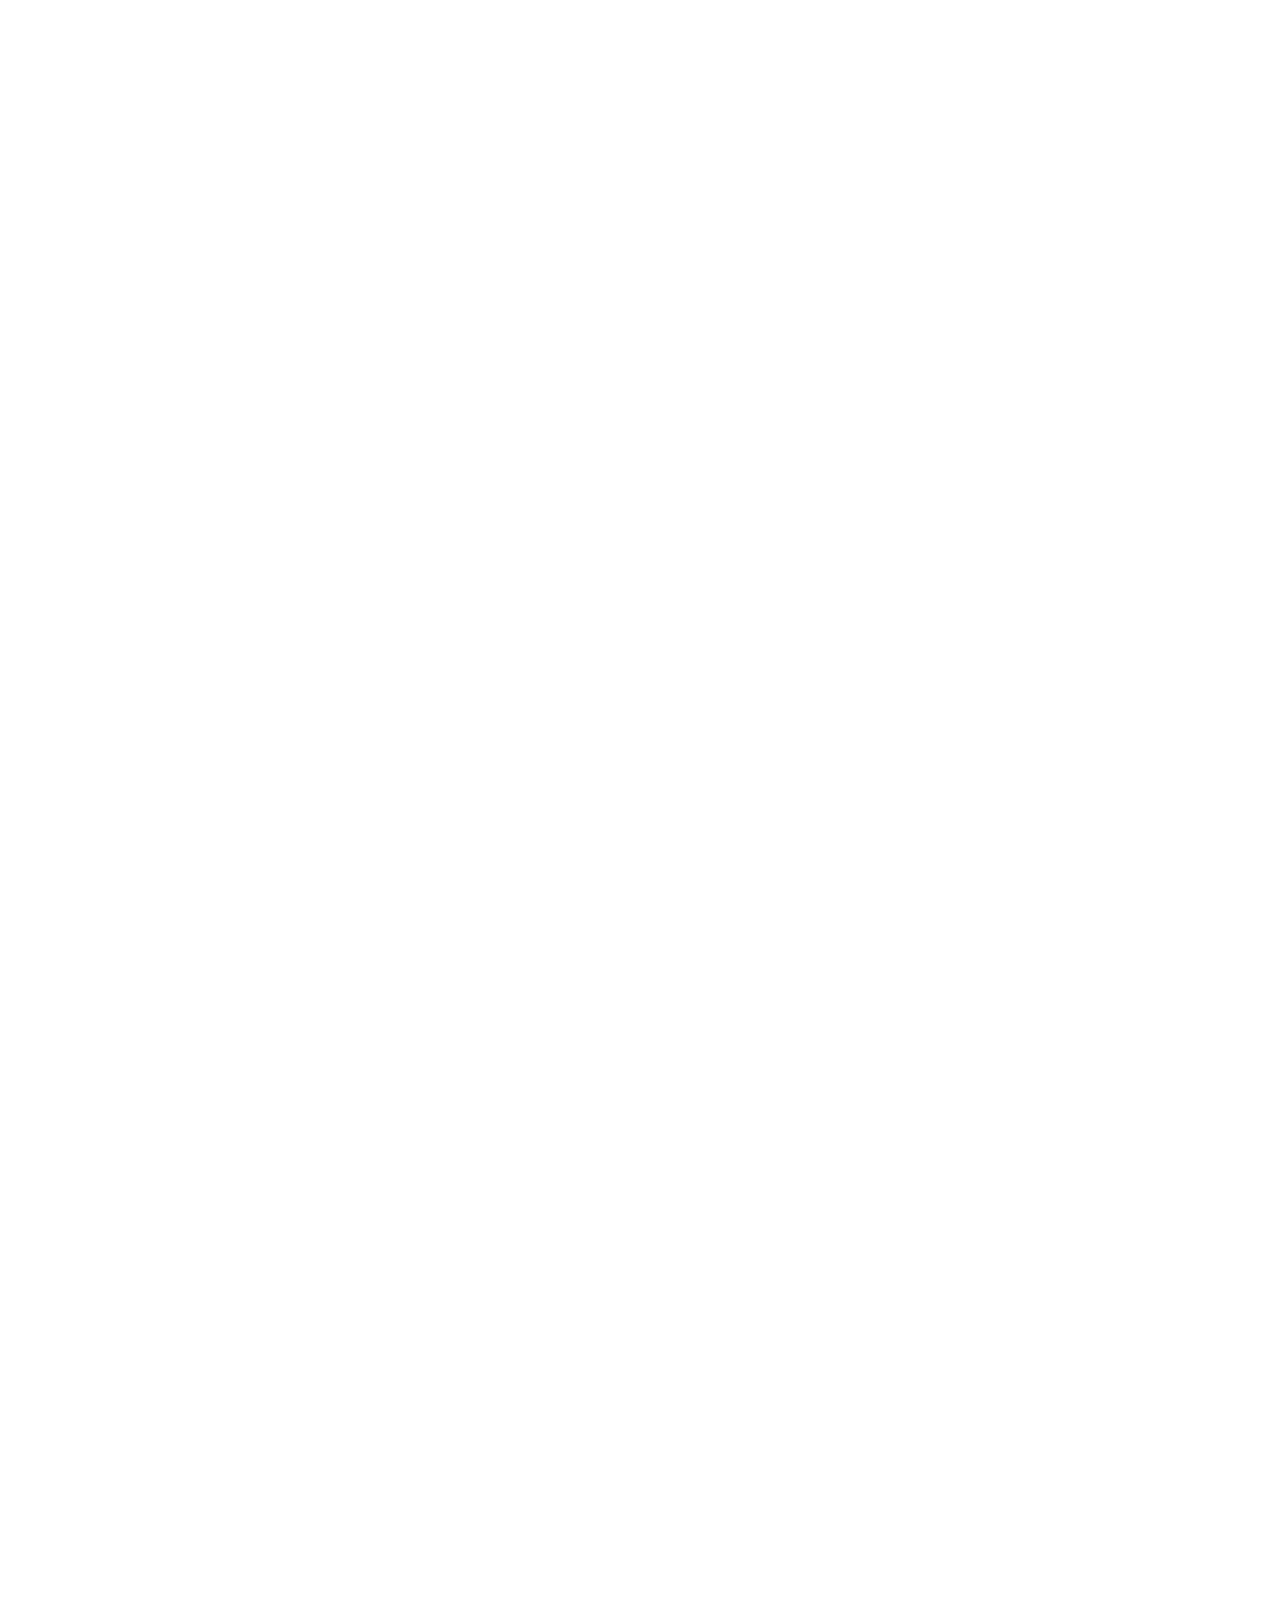
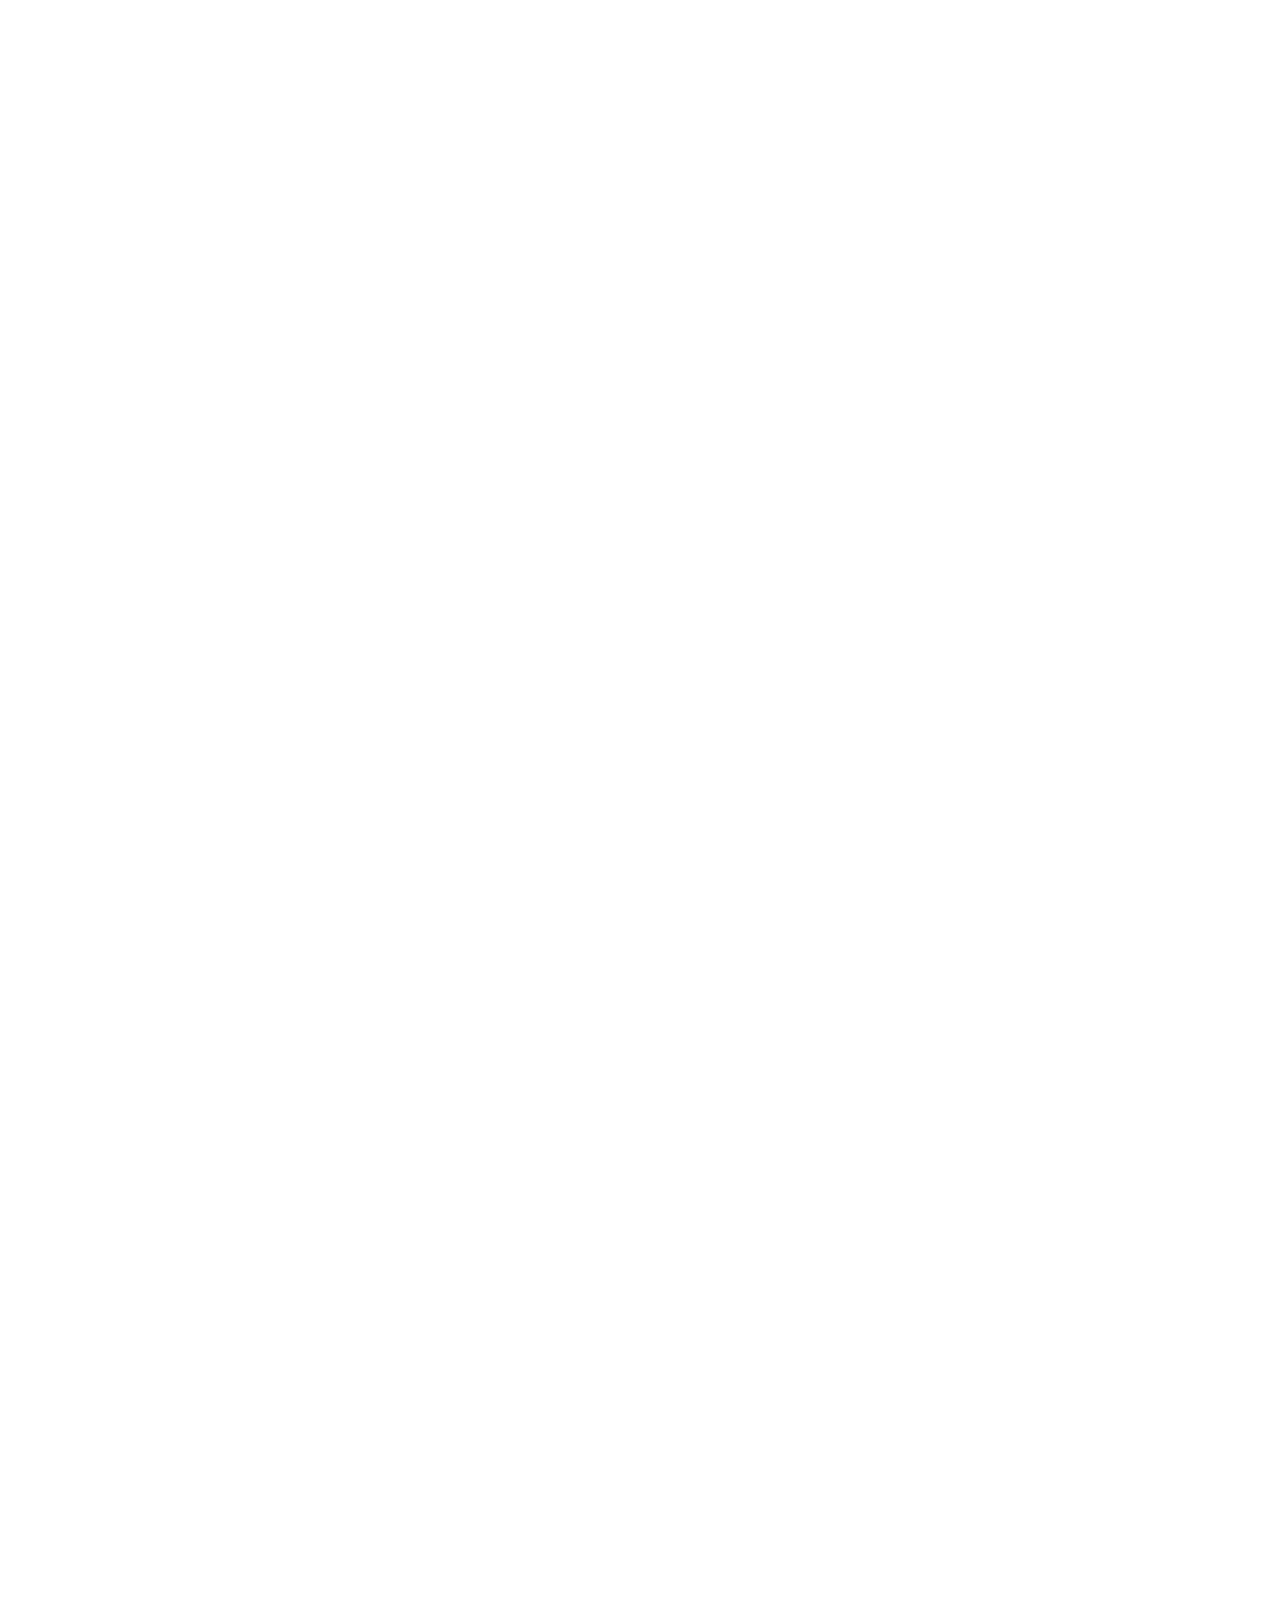
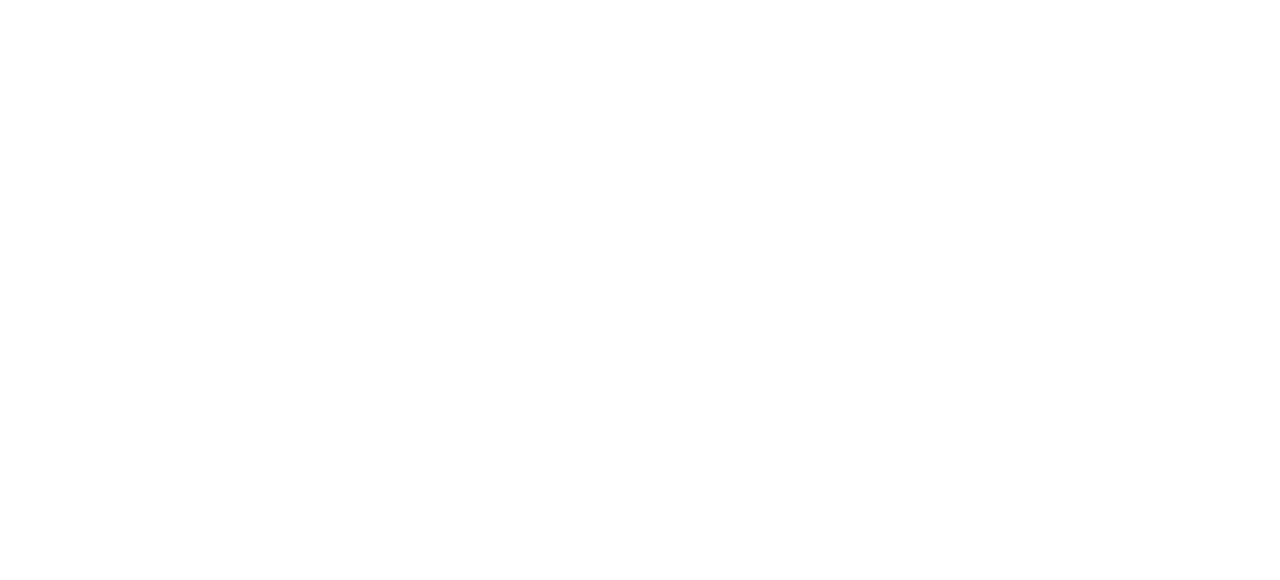
==== commit efd5c0db: "ejemplos" ====
--- a/index.html
+++ b/index.html
@@ -476,79 +476,128 @@
       <h3></h3>
     </hgroup>
     <article ><div class="container-fluid"> 
-    <div class="row centered">
-    <div class="col-md-3">
-        <h2>
-            <i class="fa fa-shopping-cart faa-passing animated faa-slow fa-3x"></i>
-            <br>
-            Retail
-            <br>
-        </h2>
+    <div class="col-md-4">
+        <div class="row centered">
+        <h3>
+            <i class="fa fa-plane faa-float animated fa-2x"></i>
+            <br>
+            Travel and Hospitality
+        </h3>
+        </div>
         <h5>
             <ul>
-                <li>Reducción Inventarios</li>
-                <li>Rendimiento Promociones</li>
-                <li>Optimización Distribución</li>
+                <li>Aircraft scheduling</li>
+                <li>Dynamic pricing</li>
+                <li>Social media-consumer feedback and interaction analysis</li>
+                <li>Customer complaint resolution</li>
+                <li>Traffic patterns and congestion management</li>
             </ul>
         </h5>
     </div>
-    <div class="col-md-3">
-        <h2>
-            <i class="fa fa-cog fa-spin fa-3x"></i>
-            <br>
-            Mfg
-        </h2>
-    </div>
-    <div class="col-md-3">
-        <h2>
-            <i class="fa fa-bar-chart fa-3x"></i>
-            <br>
-            Finanzas
-        </h2>
-    </div>
-    <div class="col-md-3">
-        <h2>
-            <i class="fa fa-flask faa-tada animated fa-3x"></i>
-            <br>
-            Investigación
-        </h2>
-    </div>
-    </div>
-</div>
-
+    <div class="col-md-4">
+        <div class="row centered">
+        <h3>
+            <i class="fa fa-heartbeat faa-pulse animated faa-slow fa-2x"></i>
+            <br>
+            Healthcare and Life Sciences
+            <br>
+        </h3>
+        </div>
+        <h5>
+            <ul>
+                <li>Alerts and diagnostics from real-time patient data</li>
+                <li>Disease identification and risk stratification</li>
+                <li>Patient triage optimization</li>
+                <li>Proactive health management</li>
+                <li>Healthcare provider sentiment analysis</li>
+            </ul>
+        </h5>
+    </div>
+    <div class="col-md-4">
+        <div class="row centered">
+        <h3>
+            <i class="fa fa-wrench faa-wrench animated fa-2x"></i>
+            <br>
+            Energy, Feedstock, and Utilities
+        </h3>
+        </div>
+        <h5>
+            <ul>
+                <li>Power usage analytics</li>
+                <li>Seismic data processing</li>
+                <li>Carbon emission and trading</li>
+                <li>Customer-specific pricing</li>
+                <li>Smart grid management</li>
+                <li>Energy demand and supply optimization</li>
+            </ul>
+        </h5>
+    </div>
+    </div>
+
+<p></div>
 <div class="container-fluid"> 
-    <div class="row centered">
-    <div class="col-md-3">
-        <h2>
-            <i class="fa fa-heartbeat faa-pulse animated faa-slow fa-3x"></i>
-            <br>
-            Salud
-            <br>
-        </h2>
-    </div>
-    <div class="col-md-3">
-        <h2>
-            <i class="fa fa-thumbs-o-up faa-bounce animated fa-3x"></i>
-            <br>
-            Social Ntwk
-        </h2>
-    </div>
-    <div class="col-md-3">
-        <h2>
-            <i class="fa fa-truck fa-3x faa-passing-reverse animated faa-slow"></i>
-            <br>
-            Logística
-        </h2>
-    </div>
-    <div class="col-md-3">
-        <h2>
-            <i class="fa fa-map-o fa-3x"></i>
-            <br>
-            Urbanización
-        </h2>
-    </div>
-    </div>
-</div></article>
+    <div class="col-md-4">
+        <div class="row centered">
+        <h3>
+            <i class="fa fa-shopping-cart faa-passing animated faa-slow fa-2x"></i>
+            <br>
+            Retail
+        </h3>
+        </div>
+        <h5>
+            <ul>
+                <li>Predictive inventory planning</li>
+                <li>Recommendation engines</li>
+                <li>"Upsell" y "Cross-channel" Marketing</li>
+                <li>Market Segmetation and targeting</li>
+                <li>Customer ROI and lifetime value</li>
+            </ul>
+        </h5>
+    </div>
+    <div class="col-md-4">
+        <div class="row centered">
+        <h3>
+            <i class="fa fa-cog faa-spin animated fa-2x"></i>
+            <br>
+            Manufacturing
+        </h3>
+        </div>
+        <h5>
+            <ul>
+                <li>Predictive maintenance or condition monitoring</li>
+                <li>Warranty reserve estimation</li>
+                <li>Propensity to buy</li>
+                <li>Demand forecasting</li>
+                <li>Process optimization</li>
+                <li>Telematics</li>
+            </ul>
+        </h5>
+    </div>
+    <div class="col-md-4">
+        <div class="row centered">
+        <h3>
+            <i class="fa fa-bar-chart fa-2x"></i>
+            <br>
+            Financial Services
+        </h3>
+        </div>
+        <h5>
+            <ul>
+                <li>Risk analytics and regulation</li>
+                <li>Customer Segmentation</li>
+                <li>Cross-selling and up-selling</li>
+                <li>Sales and marketing campaign management</li>
+                <li>Credit worthiness evaluation</li>
+            </ul>
+        </h5>
+    </div>
+    </div>
+</div></p>
+<aside class="note"> <section>
+Source:
+<br>
+<a href="http://www.tcs.com/SiteCollectionDocuments/White%20Papers/Machine-Learning-Analytics-in-Manufacturing-0714-1.pdf" target="_blank">Tata Consultancy Services, Using Big Data for Machine Learning Analytics in Manufacturing – TCS</a>
+</section></aside></article>
  
 </slide>
 
@@ -625,7 +674,8 @@
       <h2>Empresas con las que hemos trabajado</h2>
       <h3></h3>
     </hgroup>
-    <article ><p><img src="images/profile/companies/1.png" alt="a" style="width:150px">
+    <article ><div class="row centered">
+<img src="images/profile/companies/1.png" alt="a" style="width:150px">
 <img src="images/profile/companies/2.png" alt="b" style="width:150px">
 <img src="images/profile/companies/3.png" alt="c" style="width:150px">
 <img src="images/profile/companies/4.png" alt="d" style="width:150px">
@@ -645,7 +695,8 @@
 <img src="images/profile/companies/18.png" alt="r" style="width:150px">
 <img src="images/profile/companies/19.png" alt="s" style="width:150px">
 <img src="images/profile/companies/20.png" alt="t" style="width:150px">
-<img src="images/profile/companies/21.png" alt="t" style="width:150px"></p></article>
+<img src="images/profile/companies/21.png" alt="t" style="width:150px">
+</div></article>
  
 </slide>
 
@@ -664,7 +715,6 @@
   <aside class="gdbar right"><img src="images/logos/logo_square.png"></aside>
   <article class="flexbox vleft auto-fadein">
     <h2>Gracias!</h2>
-    <p>atte:</p>
   </article>
   <p class="auto-fadein" data-config-contact>
     <!-- populated from slide_config.json -->
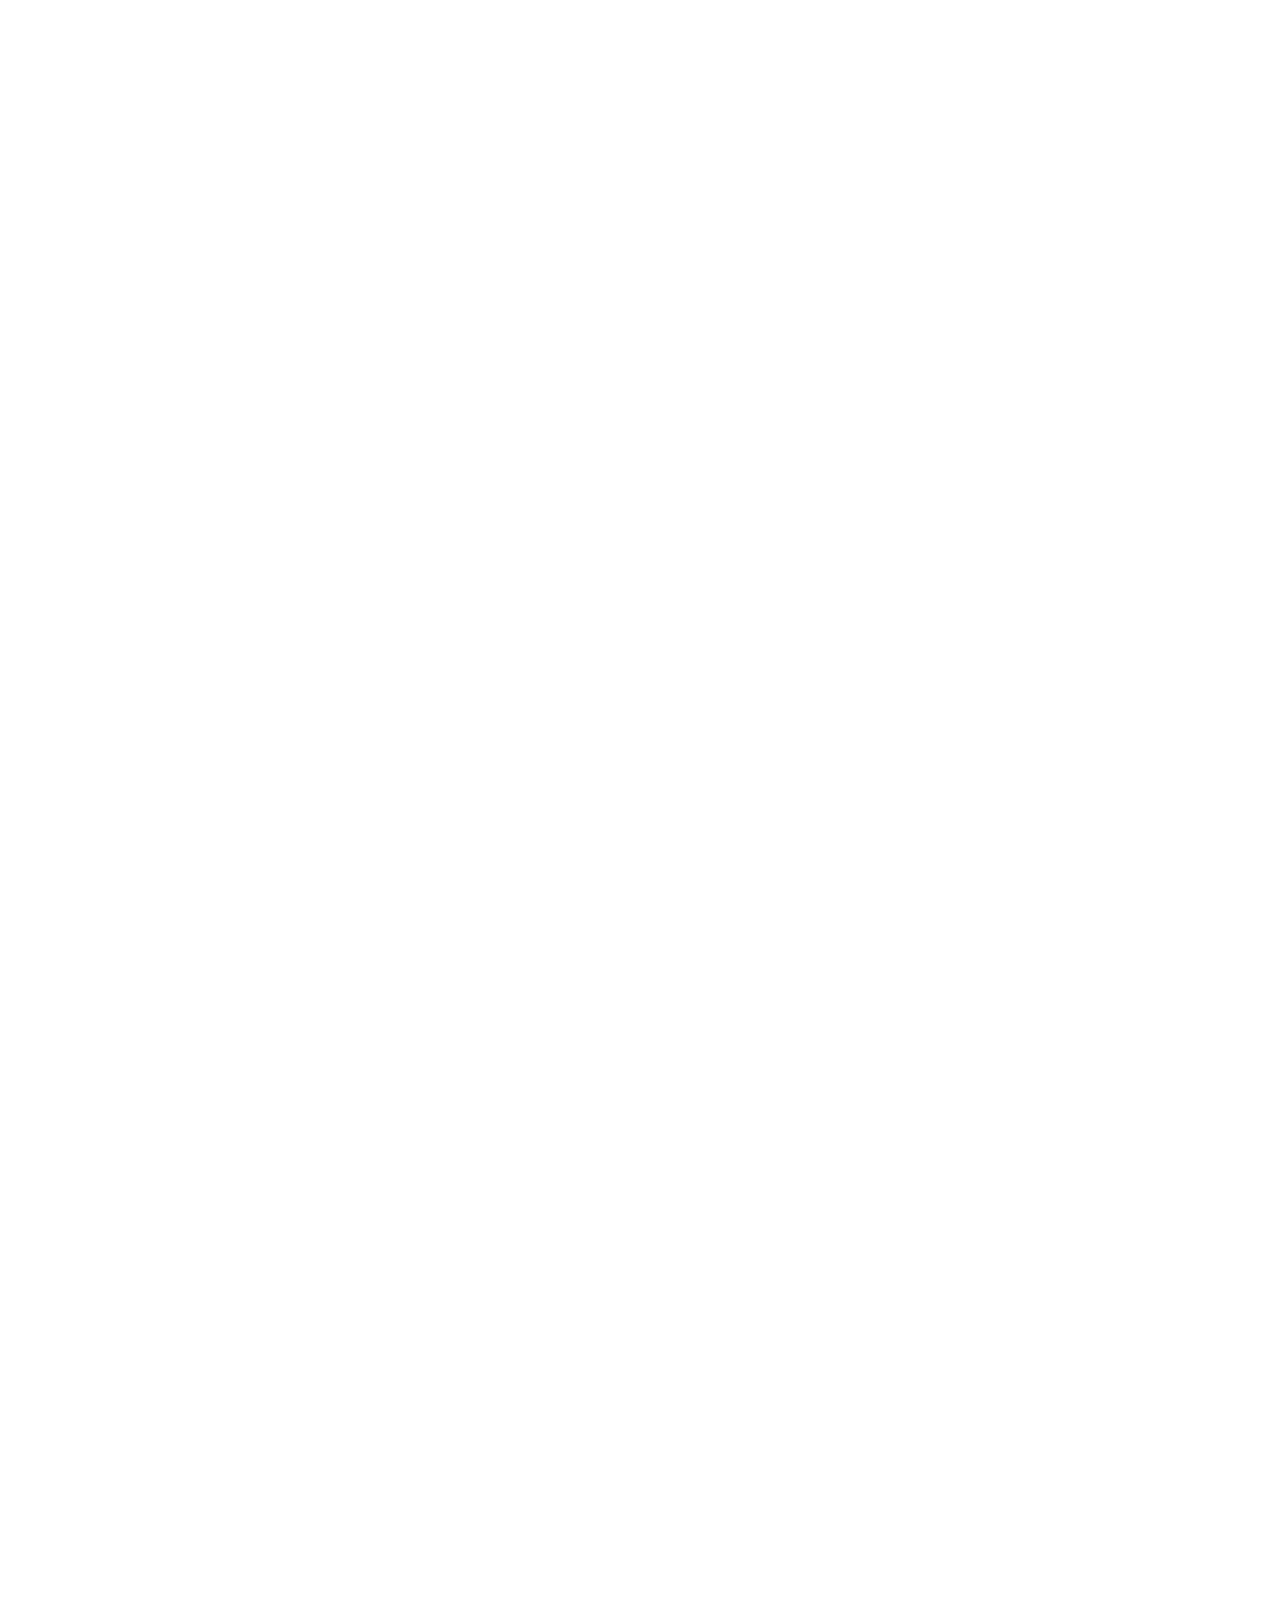
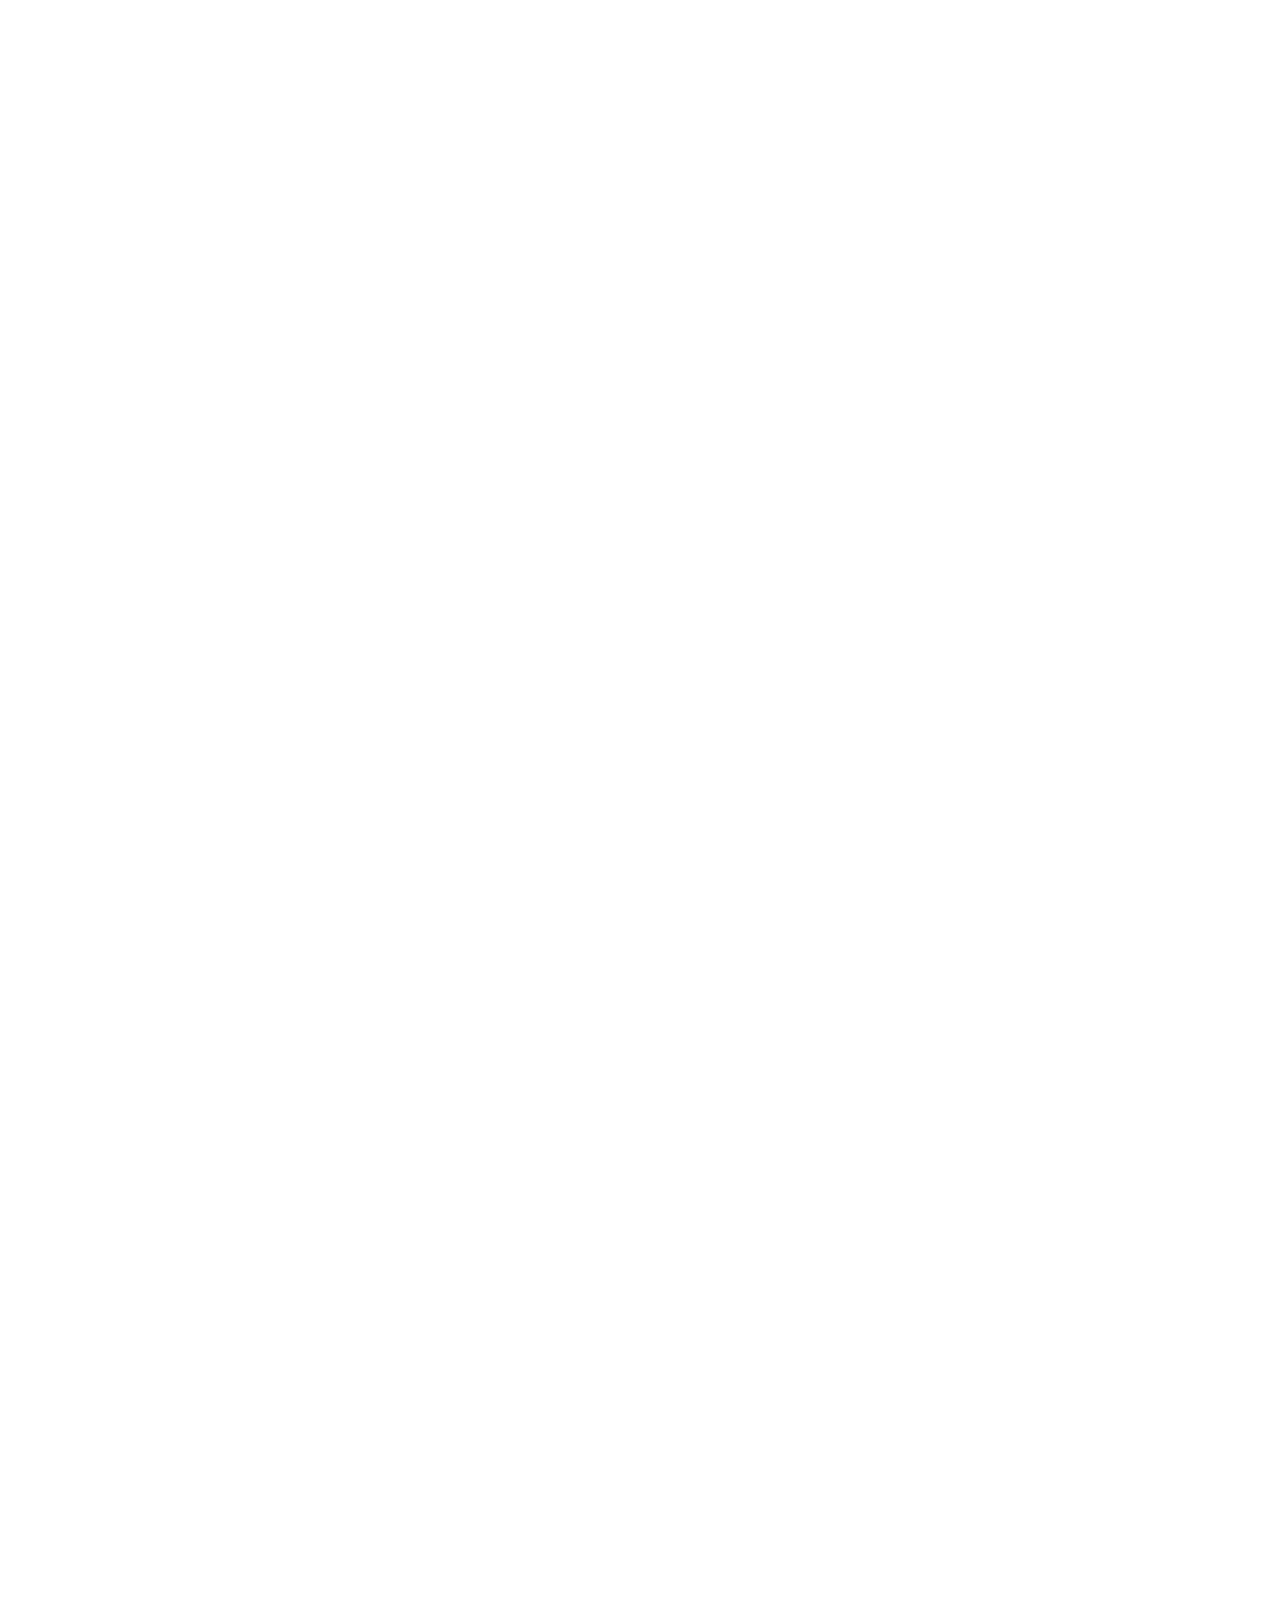
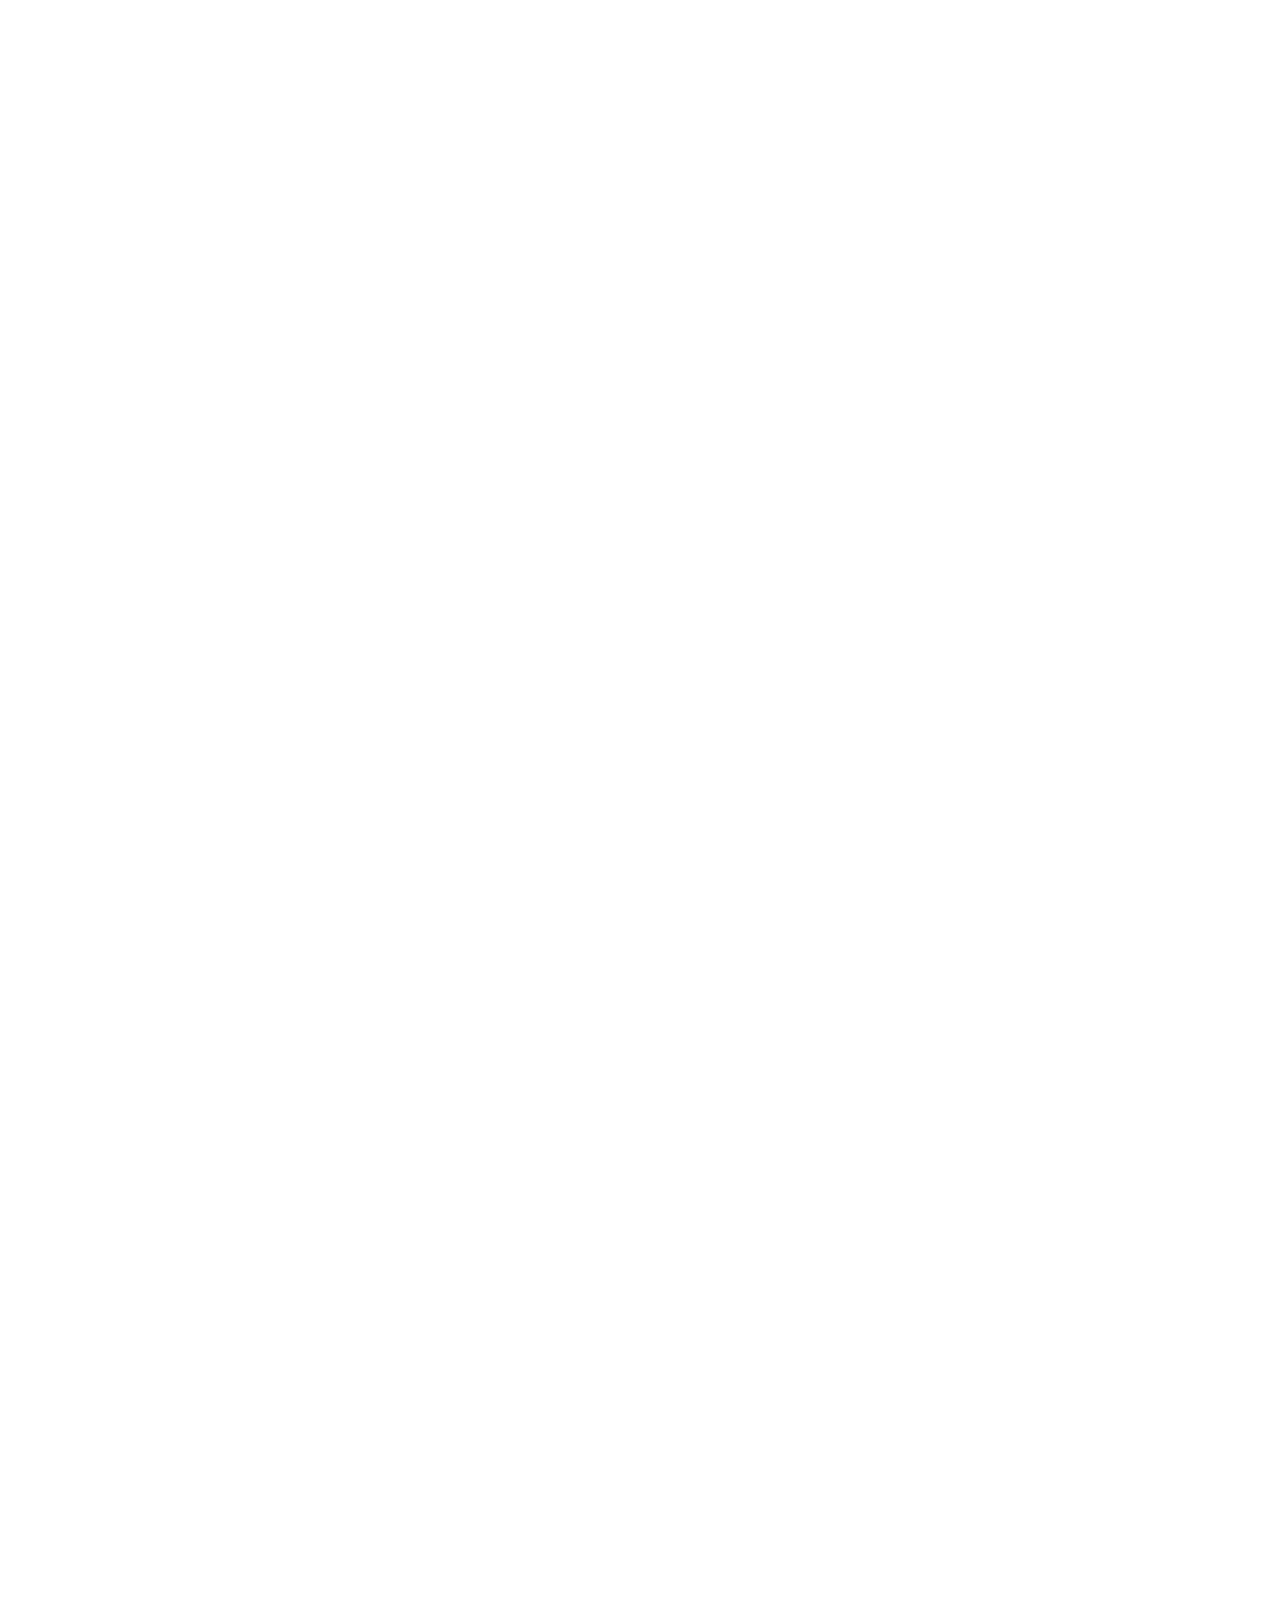
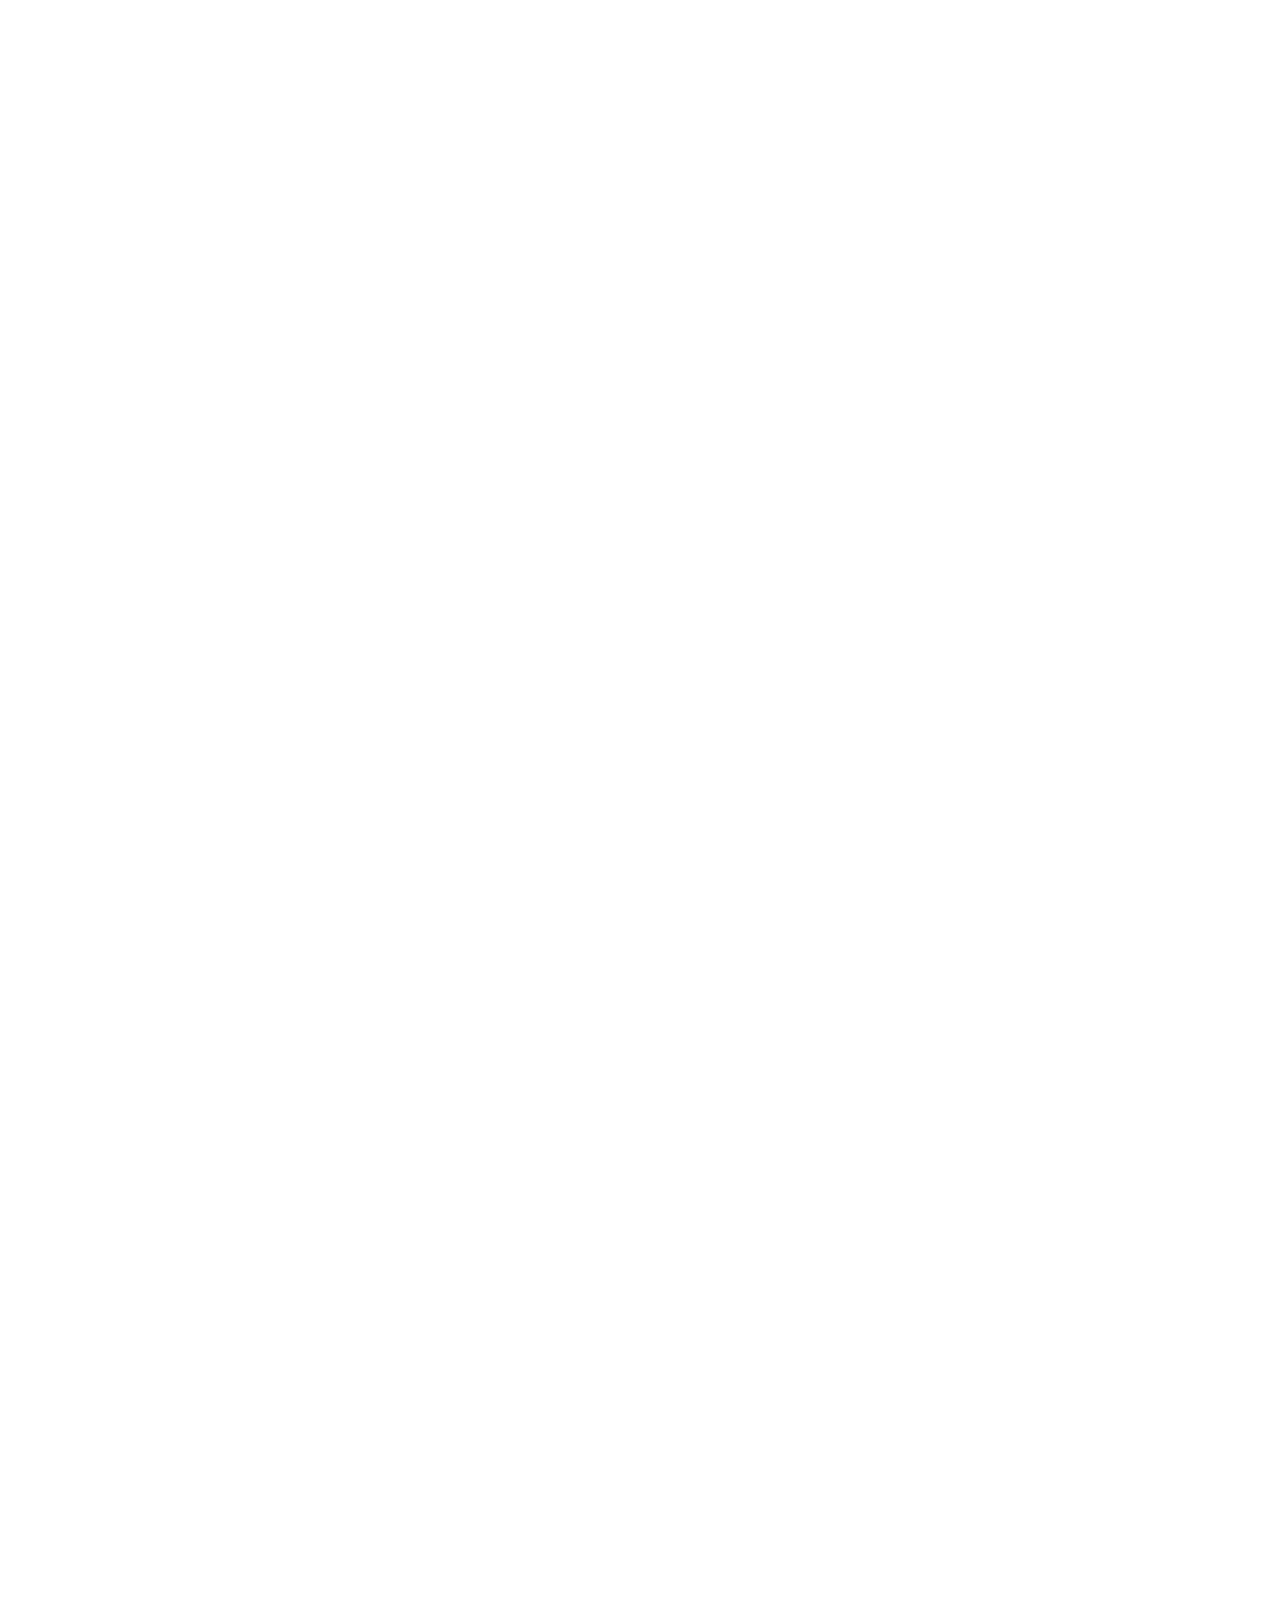
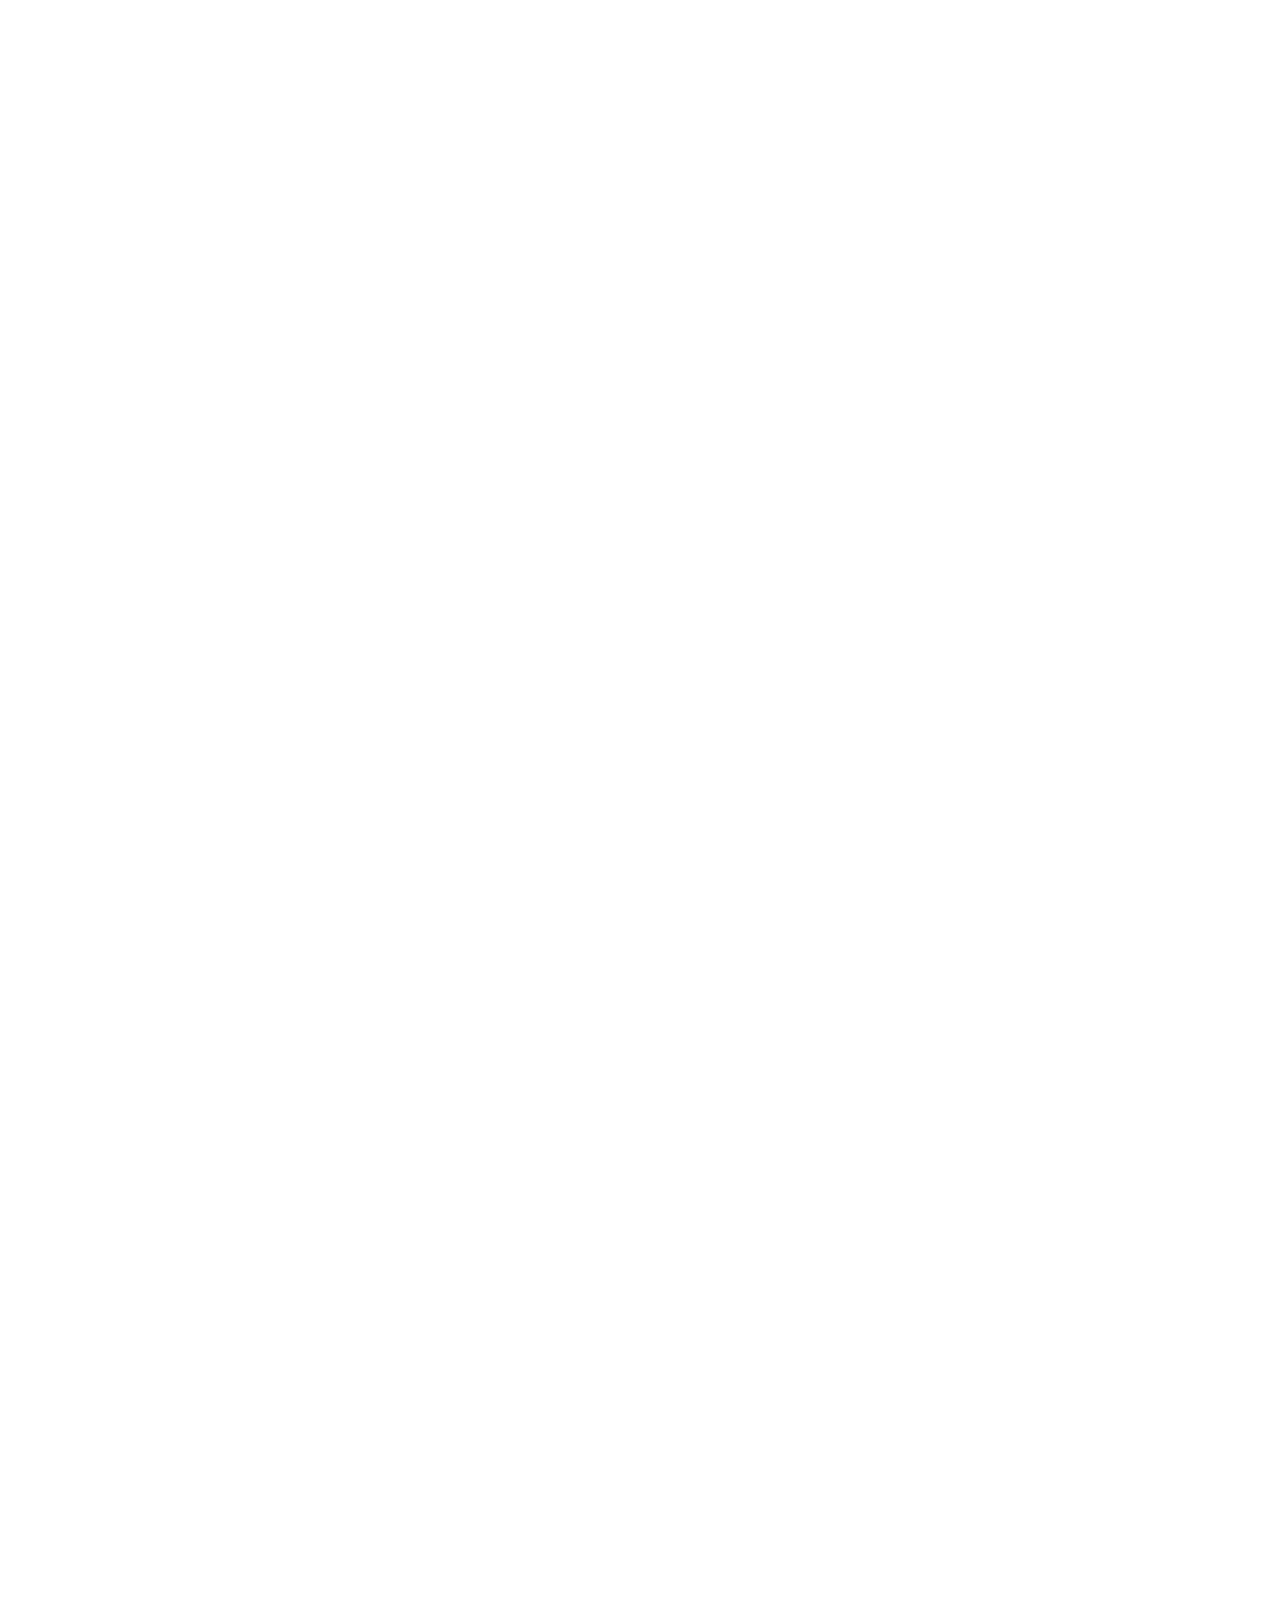
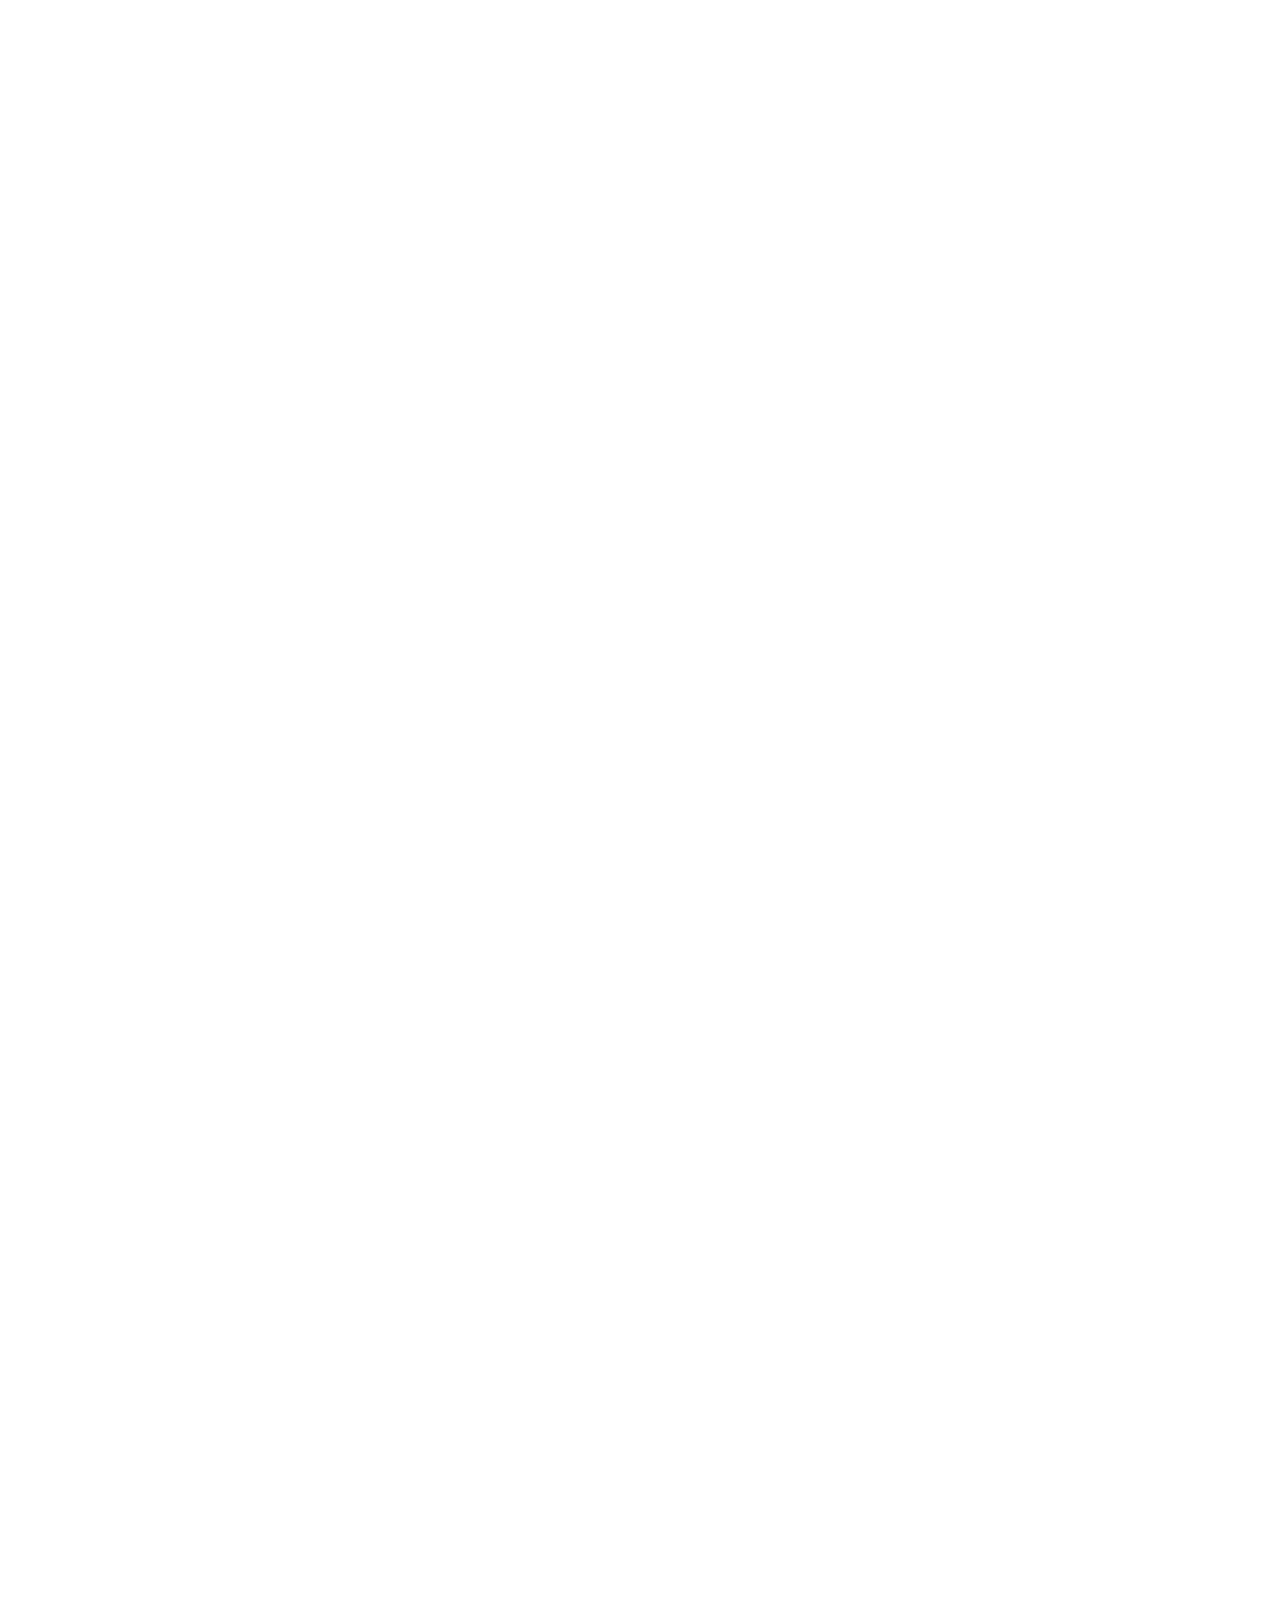
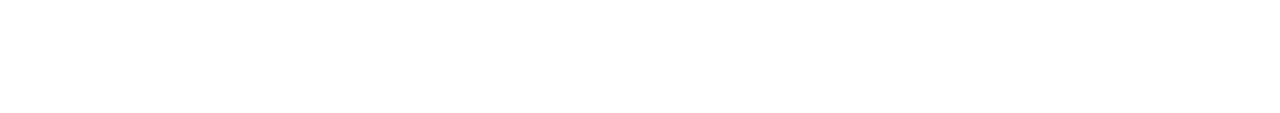
==== commit 5f815db9: "update" ====
--- a/index.html
+++ b/index.html
@@ -116,7 +116,7 @@
 <li>Crecimiento de las ventas</li>
 </ul>
 </li>
-<li><b>Requerimientos críticos</b>: <ul>
+<li><b>Requerimientos críticos</b>:<ul>
 <li>Identificación de las necesidades del negocio</li>
 <li>Capacidad de gestión tecnológica de la organización</li>
 </ul>
@@ -165,7 +165,7 @@
     <article ><p><link rel="stylesheet" href="https://maxcdn.bootstrapcdn.com/font-awesome/4.5.0/css/font-awesome.min.css">
 <link rel="stylesheet" href="https://cdnjs.cloudflare.com/ajax/libs/font-awesome-animation/0.0.8/font-awesome-animation.min.css">
 <link rel="stylesheet" href="https://maxcdn.bootstrapcdn.com/bootstrap/3.3.6/css/bootstrap.min.css" integrity="sha384-1q8mTJOASx8j1Au+a5WDVnPi2lkFfwwEAa8hDDdjZlpLegxhjVME1fgjWPGmkzs7" crossorigin="anonymous"></p>
-<div class="container-fluid"> 
+<div class="container-fluid">
     <div class="col-md-6">
         <h1 style= "color:#1F77B4">
             <i class="fa fa-mixcloud fa-3x"></i>
@@ -209,7 +209,7 @@
 </li>
 <li>Conectores a Bases de Datos (obdc, jbdc, etc.)</li>
 <li>Formatos comunes: XML, Json, csv, xlxs, ...</li>
-<li>Muestreo, encuestas, etc. </li>
+<li>Muestreo, encuestas, etc.</li>
 </ul></article>
  
 </slide>
@@ -220,7 +220,7 @@
       <h2><img src="images/proceso/1.png" alt="Mountain View" style="width:300px"> Recolección (Cont...)</h2>
       <h3></h3>
     </hgroup>
-    <article ><div class="container-fluid"> 
+    <article ><div class="container-fluid">
     <div class="col-md-5">
     <h2>Solución Tradicional</h2>
         <img src="images/pipeline/collect/a_1.png" alt="Excel" style="width:100px">
@@ -260,7 +260,7 @@
 <li>Base de Datos Relacionales</li>
 <li>Base de Datos No Relacionales</li>
 <li>Hadoop Distributed File System (HDFS)</li>
-<li>Resilient Distributed Datasets (RDD) </li>
+<li>Resilient Distributed Datasets (RDD)</li>
 <li>Cloud Services</li>
 </ul></article>
  
@@ -272,7 +272,7 @@
       <h2><img src="images/proceso/2.png" alt="Mountain View" style="width:300px"> Almacenamiento (Cont...)</h2>
       <h3></h3>
     </hgroup>
-    <article ><div class="container-fluid"> 
+    <article ><div class="container-fluid">
     <div class="col-md-3">
     <h2>Solución Tradicional</h2>
         <img src="images/pipeline/store/a_1.png" alt="SQL Server" style="width:100px">
@@ -292,7 +292,6 @@
         <img src="images/pipeline/store/b_4.png" alt="SQL Server" style="width:300px">
 
     </div>
-
 </div></article>
  
 </slide>
@@ -335,7 +334,7 @@
       <h2><img src="images/proceso/4.png" alt="Mountain View" style="width:300px"> Análisis (Cont...)</h2>
       <h3></h3>
     </hgroup>
-    <article ><div class="container-fluid"> 
+    <article ><div class="container-fluid">
     <div class="col-md-5">
     <h2>Solución Tradicional</h2>
         <img src="images/pipeline/collect/a_1.png" alt="Excel" style="width:100px">
@@ -387,7 +386,7 @@
       <h2><img src="images/proceso/5.png" alt="Mountain View" style="width:300px"> Visualización (Cont...)</h2>
       <h3></h3>
     </hgroup>
-    <article ><div class="container-fluid"> 
+    <article ><div class="container-fluid">
     <div class="col-md-3">
     <h2>Solución Tradicional</h2>
         <img src="images/pipeline/collect/a_1.png" alt="Excel" style="width:100px">
@@ -418,7 +417,6 @@
                 <img src="images/pipeline/visualize/b_4.png" alt="Python" style="width:200px">
         </ul>
     </div>
-
 </div></article>
  
 </slide>
@@ -475,7 +473,7 @@
       <h2>Ejemplos de Soluciones</h2>
       <h3></h3>
     </hgroup>
-    <article ><div class="container-fluid"> 
+    <article ><div class="container-fluid">
     <div class="col-md-4">
         <div class="row centered">
         <h3>
@@ -535,7 +533,7 @@
     </div>
 
 <p></div>
-<div class="container-fluid"> 
+<div class="container-fluid">
     <div class="col-md-4">
         <div class="row centered">
         <h3>
@@ -633,37 +631,23 @@
   
     <aside class="gdbar"><img src="images/logos/logo_square.png"></aside>
     <hgroup class="auto-fadein">
-      <h2>Acerca de nosotros</h2>
-      <h3></h3>
-    </hgroup>
-  
-</slide>
-
-<slide  >
-  
-    <hgroup>
-      <h2>Acerca de nosotros</h2>
-      <h3></h3>
-    </hgroup>
-    <article ><div class="col-md-4">
-    <img class="img-responsive" src="images/profile/hana.jpg" alt="jana" style="width:100px">
-    <h3>Alejandra Burrola</h3>
-    <p style="font-size:16px">Alejandra ha participado en diferentes asignaciones y proyectecos con diferentes organizaciones: Intellego, FIFCO, OXXO, CustoLogix, Neoris, CEMEX, Gruma, Binbit Group, y RealComms.<br><br>
-    Ella es Lic. Actuaria egresada de la Universidad Autónoma de Guadalajara</p>
-</div>
-
-<div class="col-md-4">
+      <h2>Acerca de mi</h2>
+      <h3></h3>
+    </hgroup>
+  
+</slide>
+
+<slide  >
+  
+    <hgroup>
+      <h2>Acerca de mi</h2>
+      <h3></h3>
+    </hgroup>
+    <article ><div class="col-md-12">
     <img class="img-responsive" src="images/profile/arturo.jpg" alt="arturo" style="width:100px">
     <h3>Arturo Cárdenas</h3>
     <p style="font-size:16px">Auto-proclamado “Data Science Late Bloomer”, cuenta con más de nueve años de experiencia combinando supply chain y analytics. <br><br>
     En su proyecto más reciente colaboró con Procter & Gamble en Toronto, Canada para el equipo que atiende a Walmart mejorando el desempeño de cadena de suministro por medio de la analítica de datos. Arturo estudió Ingeniería Mecánica en el ITESM y cuenta con estudios de posgrado en McGill University.</p>
-</div>
-
-<div class="col-md-4">
-    <img class="img-responsive" src="images/profile/jose.jpg" alt="jose" style="width:100px">
-    <h3>José Ayala</h3>
-    <p style="font-size:16px">José estudio la carrera de Ingeniero Mecánico Administrador solo para darse cuenta que lo suyo era BI y la ingeniería de datos. <br><br>
-    Actualmente se desempeña como responsable del laboratorio de datos de OXXO en donde en una máquina procesa TB de información mientras que en otra desarrolla visualizaciones y dashboards.</p>
 </div></article>
  
 </slide>
